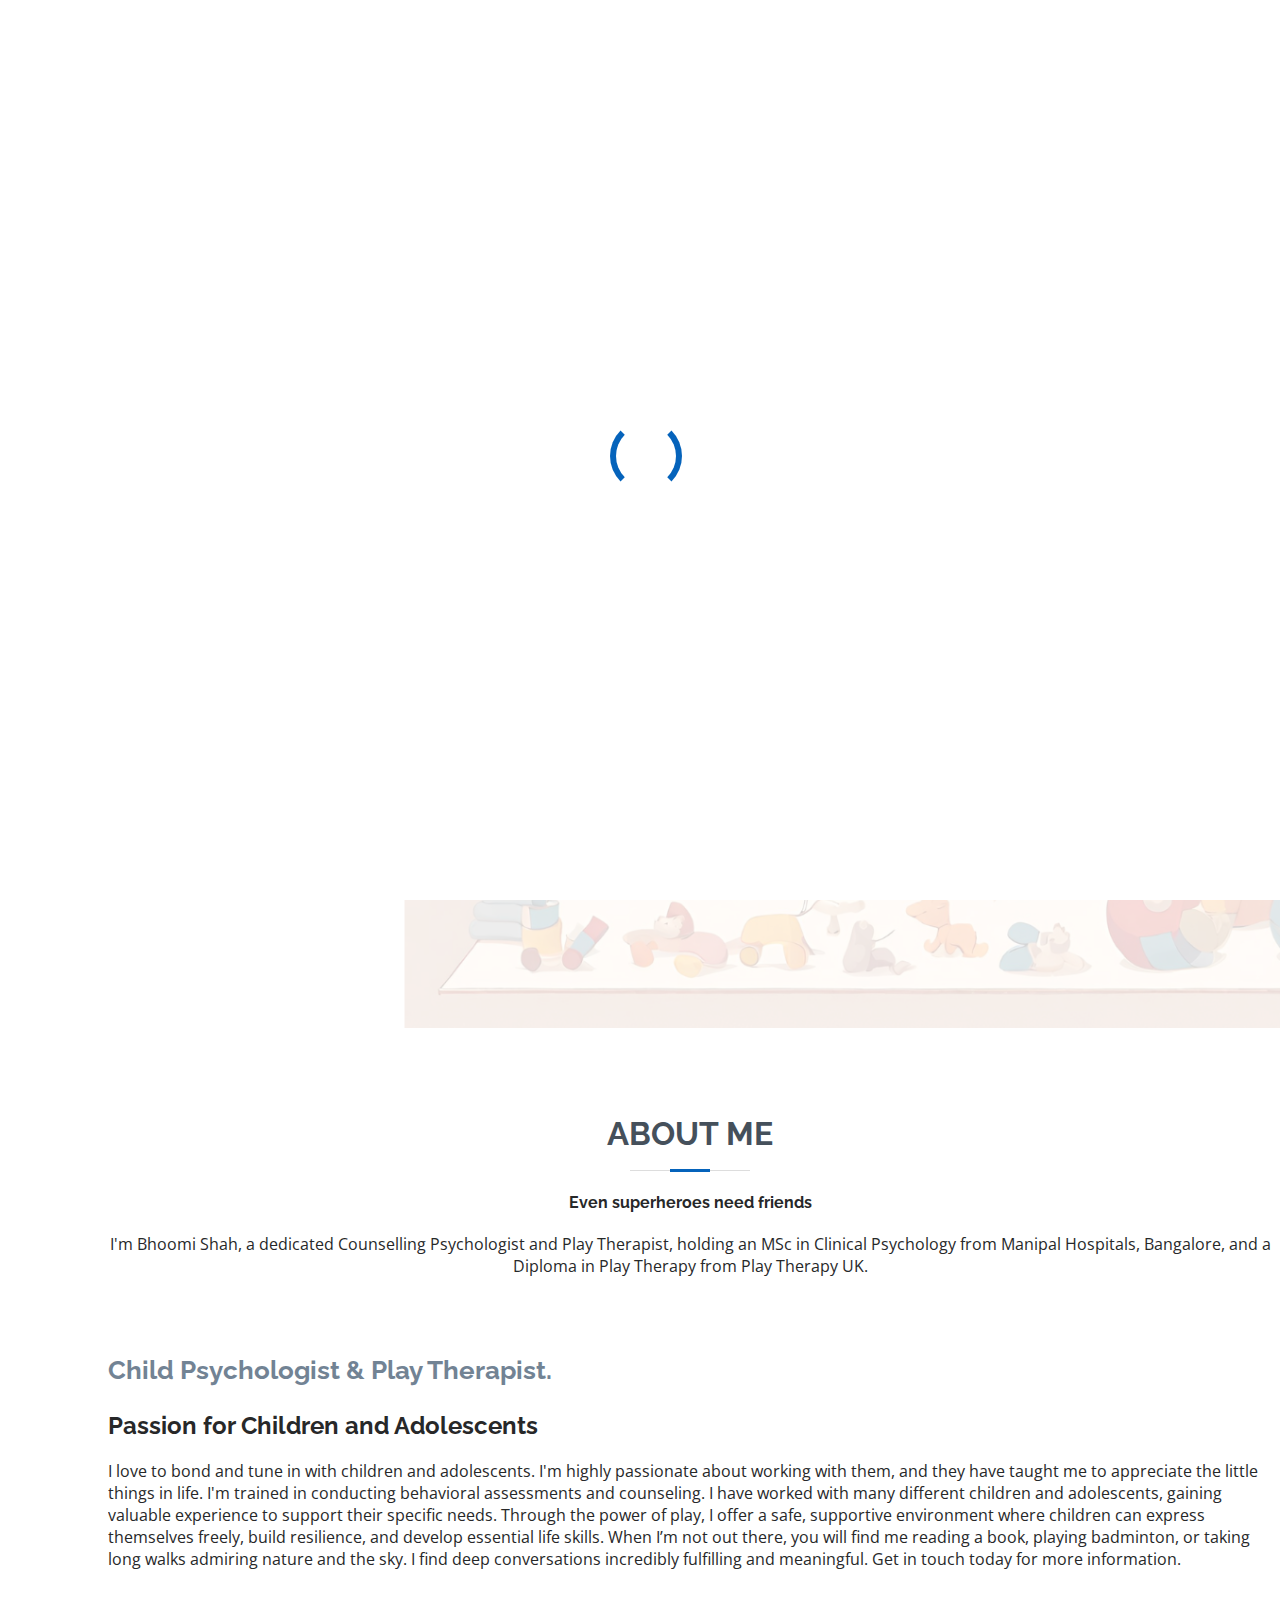
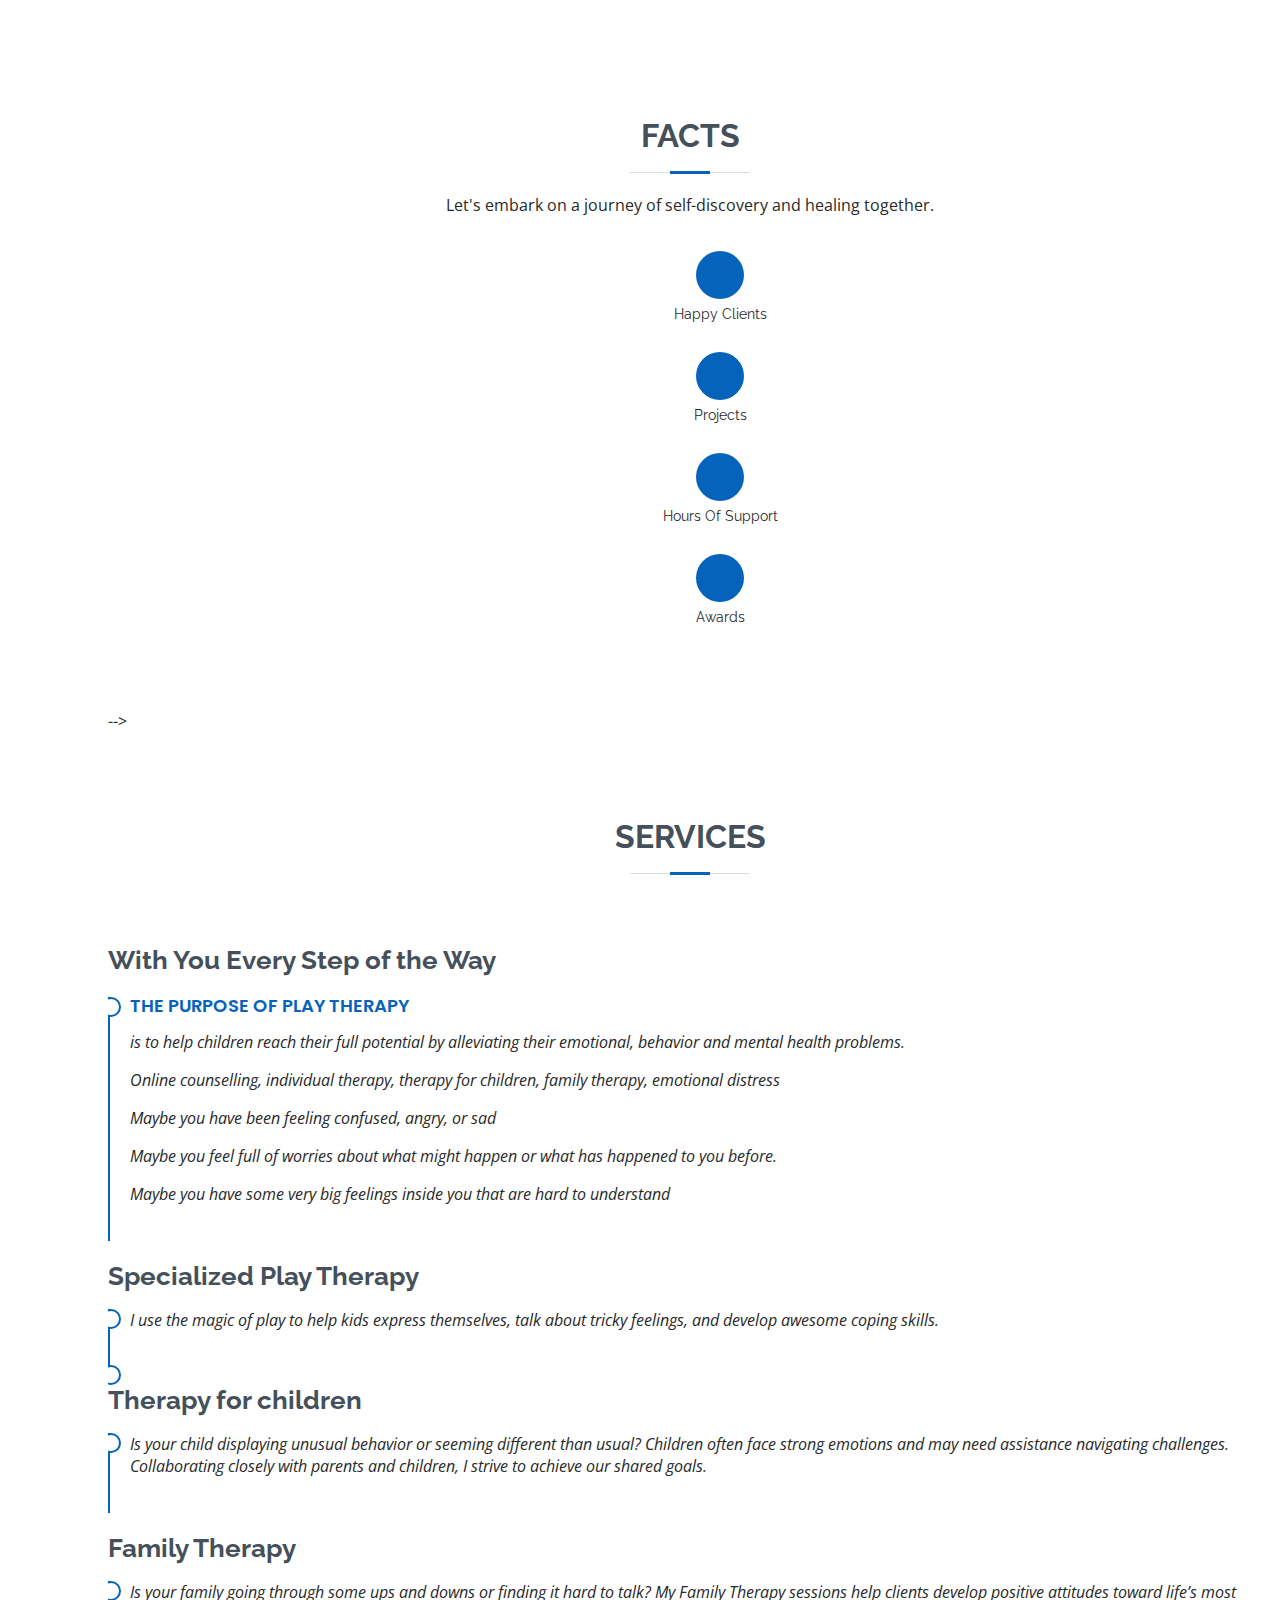
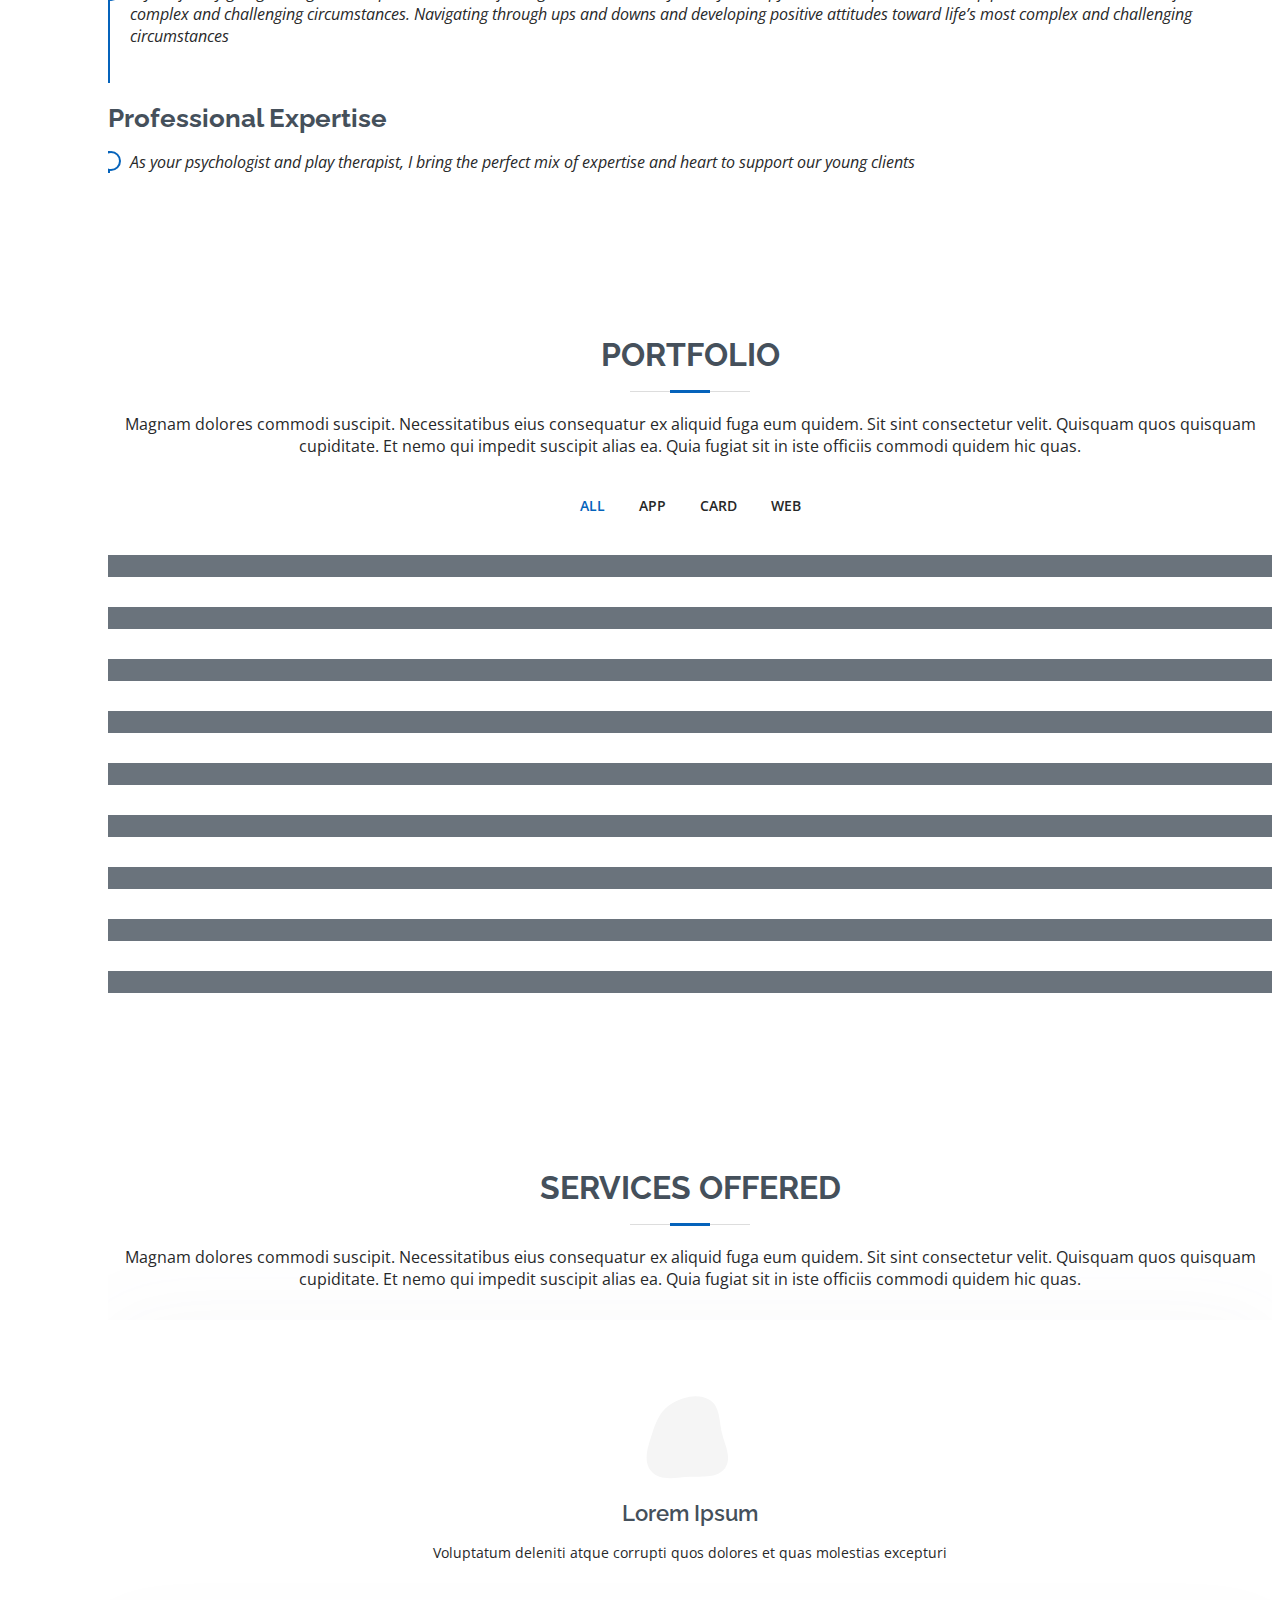
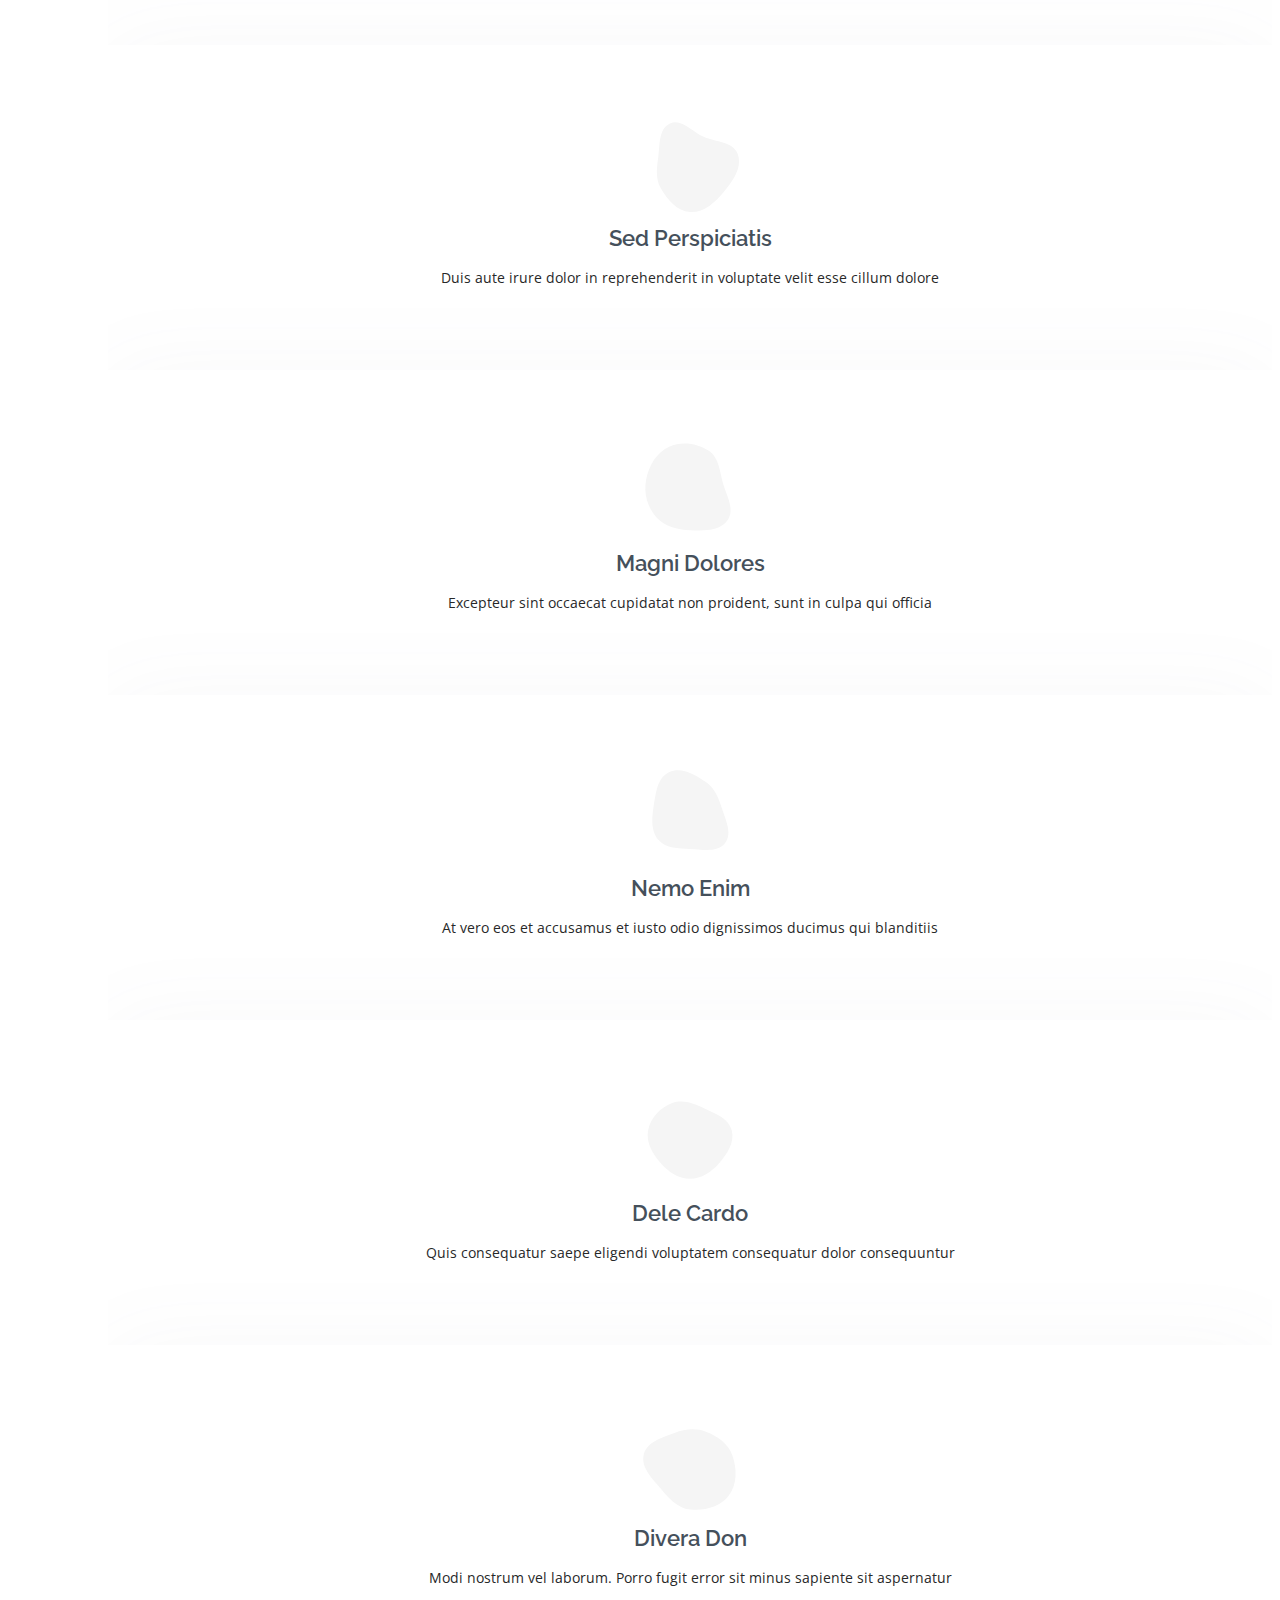
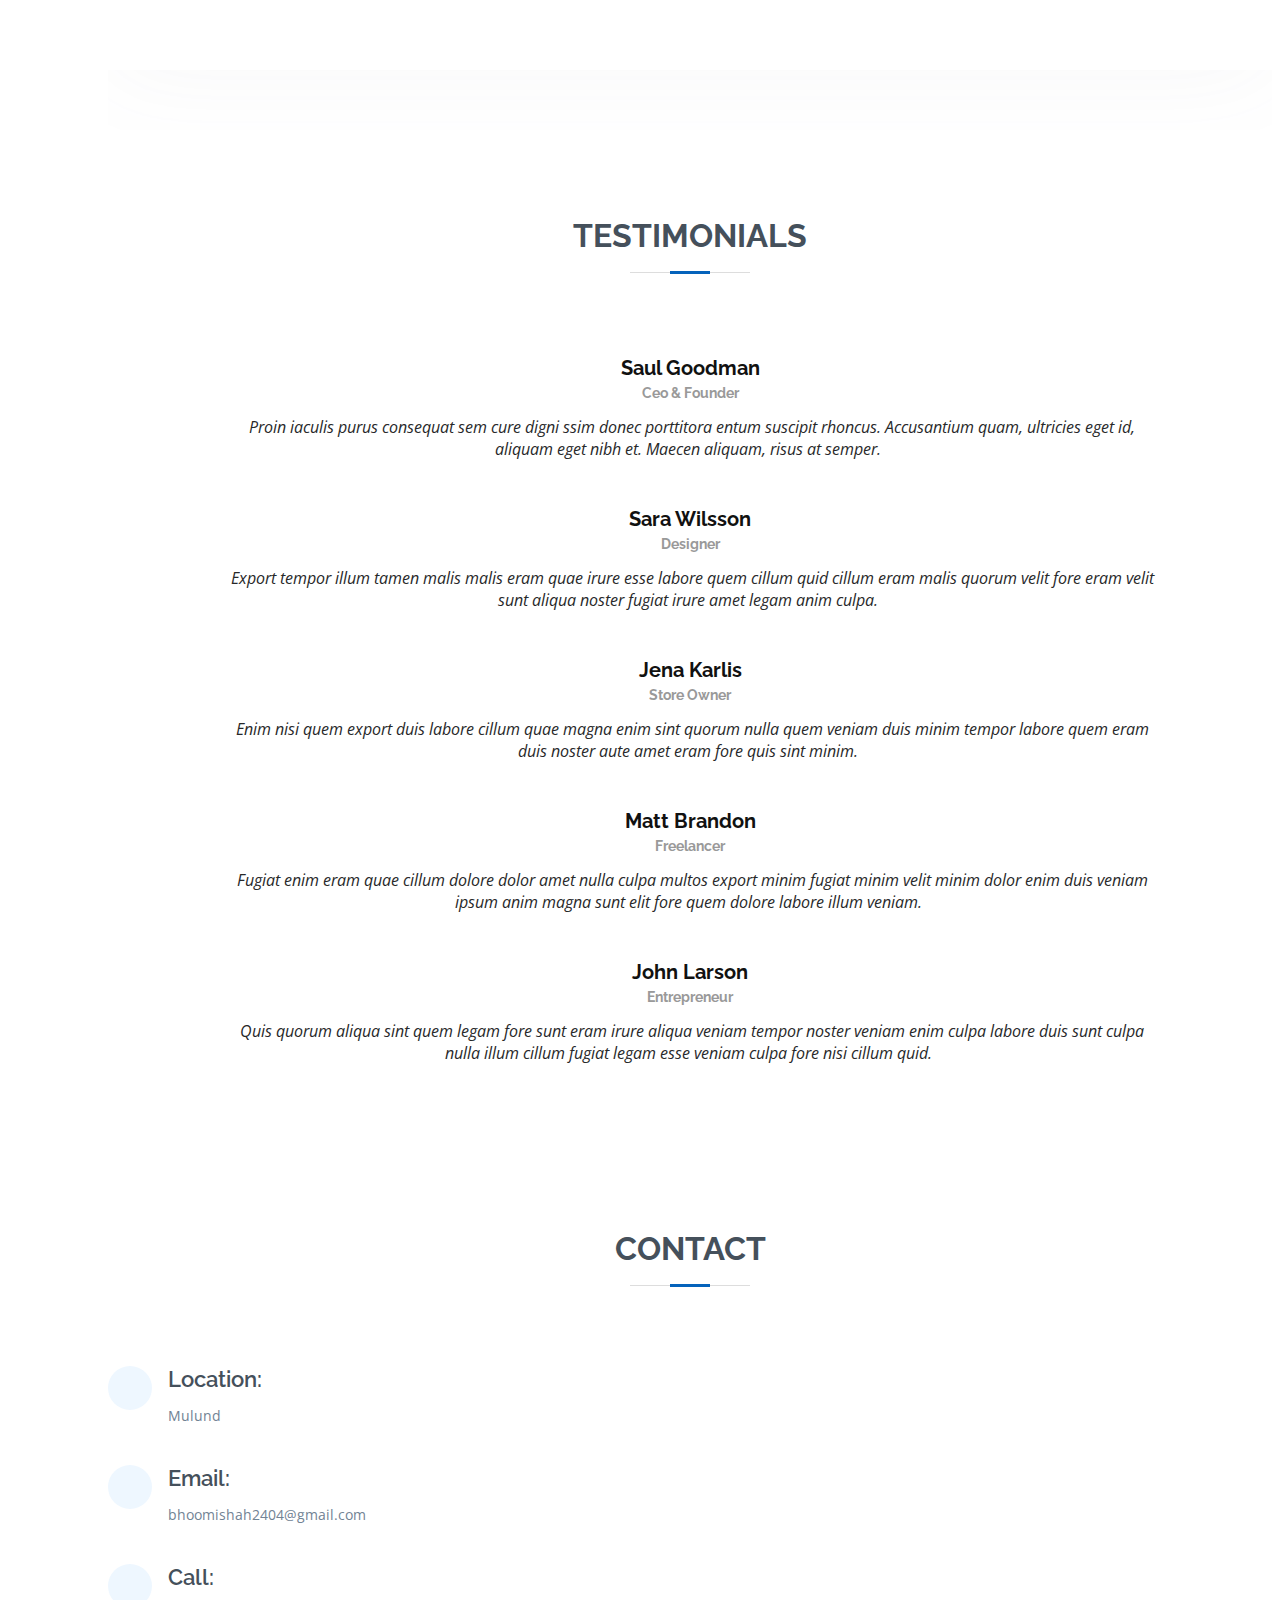
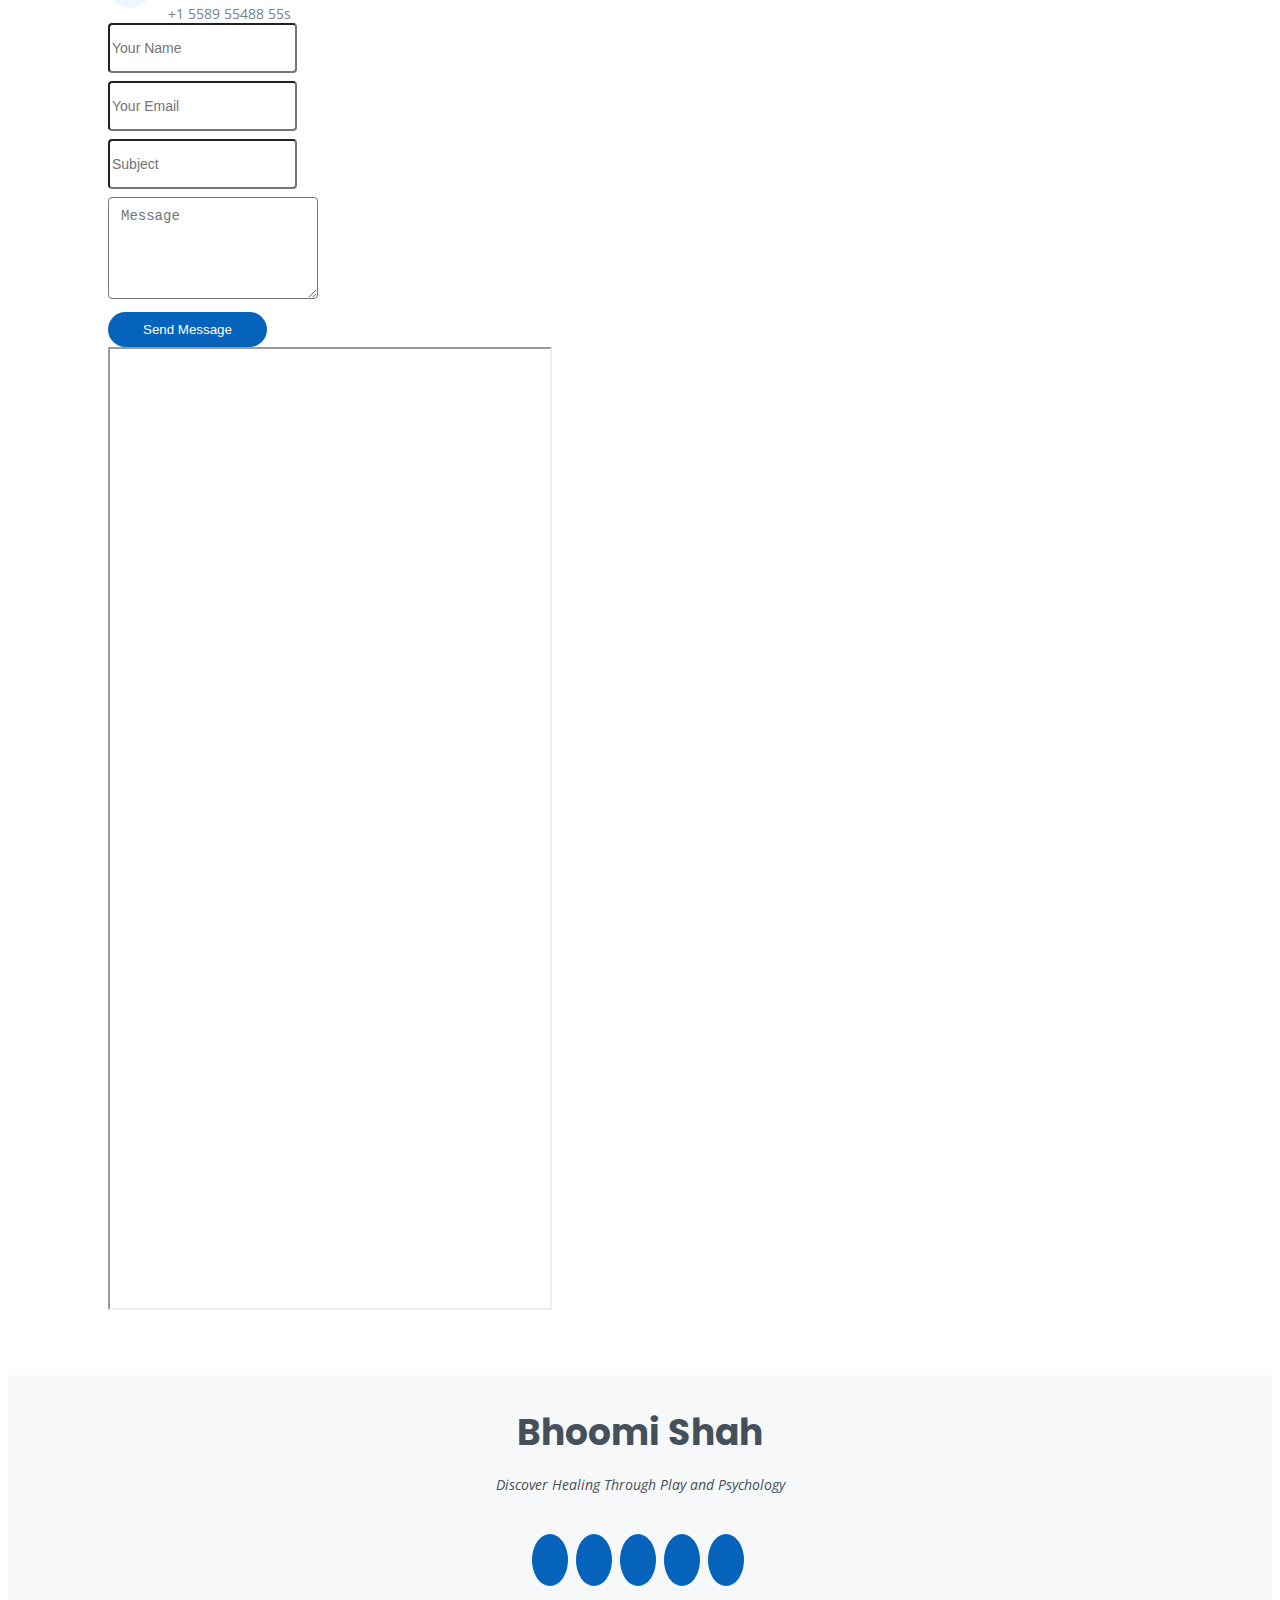
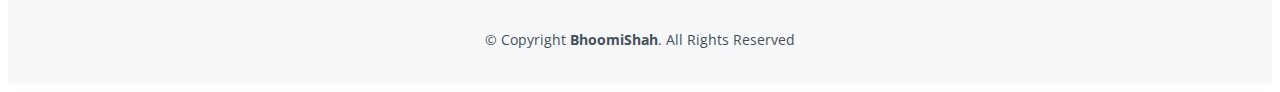
==== index.html @ 37b7df59 "Update index.html" ====
<!DOCTYPE html>
<html lang="en">

<head>
  <meta name="google-site-verification" content="yX6SFt06eZ47BFsOeD_VZRoZzAboM0omVr-VujX9rJ8" />
  <meta charset="utf-8">
  <meta content="width=device-width, initial-scale=1.0" name="viewport">

  <title>Tiny Trust Talks</title>
  <meta content="" name="description">
  <meta content="" name="Play Therapy">

  <!-- Favicons -->
  <link href="assets/img/favicon.png" rel="icon">
  <link href="assets/img/apple-touch-icon.png" rel="apple-touch-icon">

  <!-- Google Fonts -->
  <link href="https://fonts.googleapis.com/css?family=Open+Sans:300,300i,400,400i,600,600i,700,700i|Raleway:300,300i,400,400i,500,500i,600,600i,700,700i|Poppins:300,300i,400,400i,500,500i,600,600i,700,700i" rel="stylesheet">

  <!-- Vendor CSS Files -->
  <link href="assets/vendor/aos/aos.css" rel="stylesheet">
  <link href="assets/vendor/bootstrap/css/bootstrap.min.css" rel="stylesheet">
  <link href="assets/vendor/bootstrap-icons/bootstrap-icons.css" rel="stylesheet">
  <link href="assets/vendor/boxicons/css/boxicons.min.css" rel="stylesheet">
  <link href="assets/vendor/glightbox/css/glightbox.min.css" rel="stylesheet">
  <link href="assets/vendor/swiper/swiper-bundle.min.css" rel="stylesheet">

  <!-- Template Main CSS File -->
  <link href="assets/css/style.css" rel="stylesheet">

</head>

<body>

  <!-- ======= Mobile nav toggle button ======= -->
  <!-- <button type="button" class="mobile-nav-toggle d-xl-none"><i class="bi bi-list mobile-nav-toggle"></i></button> -->
  <i class="bi bi-list mobile-nav-toggle d-lg-none"></i>
  <!-- ======= Header ======= -->
  <header id="header" class="d-flex flex-column justify-content-center">

    <nav id="navbar" class="navbar nav-menu">
      <ul>
        <li><a href="#hero" class="nav-link scrollto active"><i class="bx bx-home"></i> <span>Home</span></a></li>
        <li><a href="#about" class="nav-link scrollto"><i class="bx bx-user"></i> <span>About</span></a></li>
        <li><a href="#resume" class="nav-link scrollto"><i class="bx bx-file-blank"></i> <span>Play Therapy</span></a></li>
      
        <li><a href="#services" class="nav-link scrollto"><i class="bx bx-server"></i> <span>Services</span></a></li>
         <li><a href="#portfolio" class="nav-link scrollto"><i class="bx bx-book-content"></i> <span>FAQ</span></a></li>
        <li><a href="#contact" class="nav-link scrollto"><i class="bx bx-envelope"></i> <span>Contact</span></a></li>
      </ul>
    </nav><!-- .nav-menu -->

  </header><!-- End Header -->

  <!-- ======= Hero Section ======= -->
  <section id="hero" class="d-flex flex-column justify-content-center">
    <div class="container" data-aos="zoom-in" data-aos-delay="100">
      <h1>Tiny Trust Talks</h1>
     
      <p>I'm a <span class="typed" data-typed-items="Child Psychologist, Play Therapist, Friend"></span></p>
      <h5>Where little hearts find big trust</h5> 

      <div class="social-links">
        <a href="#" class="twitter"><i class="bx bxl-twitter"></i></a>
        <a href="#" class="facebook"><i class="bx bxl-facebook"></i></a>
        <a href="https://www.instagram.com/bhoomi_2404/" class="instagram"><i class="bx bxl-instagram"></i></a>
        <a href="#" class="google-plus"><i class="bx bxl-skype"></i></a>
        <a href="https://www.linkedin.com/in/bhoomi-shah-b6730918b/" class="linkedin"><i class="bx bxl-linkedin"></i></a>
      </div>
    </div>
  </section><!-- End Hero -->

  <main id="main">

    <!-- ======= About Section ======= -->
    <section id="about" class="about">
      <div class="container" data-aos="fade-up">

        <div class="section-title">
          <h2>About Me</h2>
          <h4> Even superheroes need friends</h4>
          <p>
I'm Bhoomi Shah, a dedicated Counselling Psychologist and Play Therapist, holding an MSc in Clinical Psychology from Manipal Hospitals, Bangalore, and a Diploma in Play Therapy from Play Therapy UK.
          </p>
                 
      
          </div>

        <div class="row">
          <div class="col-lg-4">
            <img src="assets/img/profile-img.png" class="img-fluid" alt="">
          </div>
          <div class="col-lg-8 pt-4 pt-lg-0 content">
            <h3>Child Psychologist &amp; Play Therapist.</h3>
            <h2>
              Passion for Children and Adolescents
            </h2>
           
            <p>
I love to bond and tune in with children and adolescents. I'm highly passionate about working with them, and they have taught me to appreciate the little things in life. I'm trained in conducting behavioral assessments and counseling. I have worked with many different children and adolescents, gaining valuable experience to support their specific needs. Through the power of play, I offer a safe, supportive environment where children can express themselves freely, build resilience, and develop essential life skills.
When I’m not out there, you will find me reading a book, playing badminton, or taking long walks admiring nature and the sky. I find deep conversations incredibly fulfilling and meaningful.
Get in touch today for more information.
            </p>
          </div>
        </div>

      </div>
    </section><!-- End About Section -->

    <!-- ======= Facts Section ======= -->
    <section id="facts" class="facts">
      <div class="container" data-aos="fade-up">

        <div class="section-title">
          <h2>Facts</h2>
          <p>Let's embark on a journey of self-discovery and healing together.</p>
        </div>

        <div class="row">

          <div class="col-lg-3 col-md-6">
            <div class="count-box">
              <i class="bi bi-emoji-smile"></i>
              <span data-purecounter-start="0" data-purecounter-end="54" data-purecounter-duration="1" class="purecounter"></span>
              <p>Happy Clients</p>
            </div>
          </div>

          <div class="col-lg-3 col-md-6 mt-5 mt-md-0">
            <div class="count-box">
              <i class="bi bi-journal-richtext"></i>
              <span data-purecounter-start="0" data-purecounter-end="4" data-purecounter-duration="1" class="purecounter"></span>
              <p>Projects</p>
            </div>
          </div>

          <div class="col-lg-3 col-md-6 mt-5 mt-lg-0">
            <div class="count-box">
              <i class="bi bi-headset"></i>
              <span data-purecounter-start="0" data-purecounter-end="863" data-purecounter-duration="1" class="purecounter"></span>
              <p>Hours Of Support</p>
            </div>
          </div>

          <div class="col-lg-3 col-md-6 mt-5 mt-lg-0">
            <div class="count-box">
              <i class="bi bi-award"></i>
              <span data-purecounter-start="0" data-purecounter-end="9" data-purecounter-duration="1" class="purecounter"></span>
              <p>Awards</p>
            </div>
          </div>

        </div>

      </div>
    </section><!-- End Facts Section -->

    <!-- ======= Skills Section ======= -->
<!--     <section id="skills" class="skills section-bg"> -->
<!--       <div class="container" data-aos="fade-up"> -->

<!--         <div class="section-title"> -->
<!--           <h2>Services</h2> -->

          
<!--         </div> -->

        

<!--       </div> -->
<!--     </section><!-- End Skills Section --> -->

    <!-- ======= Play Therapy Section ======= -->
    <section id="resume" class="resume">
      <div class="container" data-aos="fade-up">

        <div class="section-title">
          <h2>Services</h2>
        </div>

        <div class="row">
          <div class="col-lg-6">
            <h3 class="resume-title">With You Every Step of the Way</h3>
            <div class="resume-item pb-0">
              <h4>The purpose of Play Therapy</h4>
              <p><em>is to help children reach their full potential by alleviating their emotional, behavior and mental health problems.</em></p>
              <p><em>Online counselling, individual therapy, therapy for children, family therapy, emotional distress</em></p>
               <p><em>Maybe you have been feeling confused, angry, or sad</em></p>
               <p><em>Maybe you feel full of worries about what might happen or what has happened to you before.</em></p>
               <p><em>Maybe you have some very big feelings inside you that are hard to understand</em></p>
            </div>

            <h3 class="resume-title">Specialized Play Therapy</h3>
            <div class="resume-item">
              <p><em>I use the magic of play to help kids express themselves, talk about tricky feelings, and develop awesome coping skills.</em></p>
            </div>
            <div class="resume-item">
                          </div>
          </div>
          <div class="col-lg-6">
            <h3 class="resume-title">Therapy for children</h3>
            <div class="resume-item">
              <p><em>Is your child displaying unusual behavior or seeming different than usual? Children often face strong emotions and may need assistance navigating challenges. Collaborating closely with parents and children, I strive to achieve our shared goals. </em></p>
             
            </div>
             <div class="col-lg-6">
            <h3 class="resume-title">Family Therapy</h3>
            <div class="resume-item">
              <p><em>Is your family going through some ups and downs or finding it hard to talk? My Family Therapy sessions help clients develop positive attitudes toward life’s most complex and challenging circumstances. 
Navigating through ups and downs and developing positive attitudes toward life’s most complex and challenging circumstances
</em></p>
             
            </div>
                            <div class="col-lg-6">
            <h3 class="resume-title">Professional Expertise</h3>
            <div class="resume-item">
              <p><em>
                As your psychologist and play therapist, I bring the perfect mix of expertise and heart to support our young clients
              </em></p>
             
            </div>
          </div>
        </div>

      </div>
    </section><!-- End Resume Section -->

    <!-- ======= Portfolio Section ======= -->
    <section id="portfolio" class="portfolio section-bg">
      <div class="container" data-aos="fade-up">

        <div class="section-title">
          <h2>Portfolio</h2>
          <p>Magnam dolores commodi suscipit. Necessitatibus eius consequatur ex aliquid fuga eum quidem. Sit sint consectetur velit. Quisquam quos quisquam cupiditate. Et nemo qui impedit suscipit alias ea. Quia fugiat sit in iste officiis commodi quidem hic quas.</p>
        </div>

        <div class="row">
          <div class="col-lg-12 d-flex justify-content-center" data-aos="fade-up" data-aos-delay="100">
            <ul id="portfolio-flters">
              <li data-filter="*" class="filter-active">All</li>
              <li data-filter=".filter-app">App</li>
              <li data-filter=".filter-card">Card</li>
              <li data-filter=".filter-web">Web</li>
            </ul>
          </div>
        </div>

        <div class="row portfolio-container" data-aos="fade-up" data-aos-delay="200">

          <div class="col-lg-4 col-md-6 portfolio-item filter-app">
            <div class="portfolio-wrap">
              <img src="assets/img/portfolio/portfolio-1.jpg" class="img-fluid" alt="">
              <div class="portfolio-info">
                <h4>App 1</h4>
                <p>App</p>
                <div class="portfolio-links">
                  <a href="assets/img/portfolio/portfolio-1.jpg" data-gallery="portfolioGallery" class="portfolio-lightbox" title="App 1"><i class="bx bx-plus"></i></a>
                  <a href="portfolio-details.html" class="portfolio-details-lightbox" data-glightbox="type: external" title="Portfolio Details"><i class="bx bx-link"></i></a>
                </div>
              </div>
            </div>
          </div>

          <div class="col-lg-4 col-md-6 portfolio-item filter-web">
            <div class="portfolio-wrap">
              <img src="assets/img/portfolio/portfolio-2.jpg" class="img-fluid" alt="">
              <div class="portfolio-info">
                <h4>Web 3</h4>
                <p>Web</p>
                <div class="portfolio-links">
                  <a href="assets/img/portfolio/portfolio-2.jpg" data-gallery="portfolioGallery" class="portfolio-lightbox" title="Web 3"><i class="bx bx-plus"></i></a>
                  <a href="portfolio-details.html" class="portfolio-details-lightbox" data-glightbox="type: external" title="Portfolio Details"><i class="bx bx-link"></i></a>
                </div>
              </div>
            </div>
          </div>

          <div class="col-lg-4 col-md-6 portfolio-item filter-app">
            <div class="portfolio-wrap">
              <img src="assets/img/portfolio/portfolio-3.jpg" class="img-fluid" alt="">
              <div class="portfolio-info">
                <h4>App 2</h4>
                <p>App</p>
                <div class="portfolio-links">
                  <a href="assets/img/portfolio/portfolio-3.jpg" data-gallery="portfolioGallery" class="portfolio-lightbox" title="App 2"><i class="bx bx-plus"></i></a>
                  <a href="portfolio-details.html" class="portfolio-details-lightbox" data-glightbox="type: external" title="Portfolio Details"><i class="bx bx-link"></i></a>
                </div>
              </div>
            </div>
          </div>

          <div class="col-lg-4 col-md-6 portfolio-item filter-card">
            <div class="portfolio-wrap">
              <img src="assets/img/portfolio/portfolio-4.jpg" class="img-fluid" alt="">
              <div class="portfolio-info">
                <h4>Card 2</h4>
                <p>Card</p>
                <div class="portfolio-links">
                  <a href="assets/img/portfolio/portfolio-4.jpg" data-gallery="portfolioGallery" class="portfolio-lightbox" title="Card 2"><i class="bx bx-plus"></i></a>
                  <a href="portfolio-details.html" class="portfolio-details-lightbox" data-glightbox="type: external" title="Portfolio Details"><i class="bx bx-link"></i></a>
                </div>
              </div>
            </div>
          </div>

          <div class="col-lg-4 col-md-6 portfolio-item filter-web">
            <div class="portfolio-wrap">
              <img src="assets/img/portfolio/portfolio-5.jpg" class="img-fluid" alt="">
              <div class="portfolio-info">
                <h4>Web 2</h4>
                <p>Web</p>
                <div class="portfolio-links">
                  <a href="assets/img/portfolio/portfolio-5.jpg" data-gallery="portfolioGallery" class="portfolio-lightbox" title="Web 2"><i class="bx bx-plus"></i></a>
                  <a href="portfolio-details.html" class="portfolio-details-lightbox" data-glightbox="type: external" title="Portfolio Details"><i class="bx bx-link"></i></a>
                </div>
              </div>
            </div>
          </div>

          <div class="col-lg-4 col-md-6 portfolio-item filter-app">
            <div class="portfolio-wrap">
              <img src="assets/img/portfolio/portfolio-6.jpg" class="img-fluid" alt="">
              <div class="portfolio-info">
                <h4>App 3</h4>
                <p>App</p>
                <div class="portfolio-links">
                  <a href="assets/img/portfolio/portfolio-6.jpg" data-gallery="portfolioGallery" class="portfolio-lightbox" title="App 3"><i class="bx bx-plus"></i></a>
                  <a href="portfolio-details.html" class="portfolio-details-lightbox" data-glightbox="type: external" title="Portfolio Details"><i class="bx bx-link"></i></a>
                </div>
              </div>
            </div>
          </div>

          <div class="col-lg-4 col-md-6 portfolio-item filter-card">
            <div class="portfolio-wrap">
              <img src="assets/img/portfolio/portfolio-7.jpg" class="img-fluid" alt="">
              <div class="portfolio-info">
                <h4>Card 1</h4>
                <p>Card</p>
                <div class="portfolio-links">
                  <a href="assets/img/portfolio/portfolio-7.jpg" data-gallery="portfolioGallery" class="portfolio-lightbox" title="Card 1"><i class="bx bx-plus"></i></a>
                  <a href="portfolio-details.html" class="portfolio-details-lightbox" data-glightbox="type: external" title="Portfolio Details"><i class="bx bx-link"></i></a>
                </div>
              </div>
            </div>
          </div>

          <div class="col-lg-4 col-md-6 portfolio-item filter-card">
            <div class="portfolio-wrap">
              <img src="assets/img/portfolio/portfolio-8.jpg" class="img-fluid" alt="">
              <div class="portfolio-info">
                <h4>Card 3</h4>
                <p>Card</p>
                <div class="portfolio-links">
                  <a href="assets/img/portfolio/portfolio-8.jpg" data-gallery="portfolioGallery" class="portfolio-lightbox" title="Card 3"><i class="bx bx-plus"></i></a>
                  <a href="portfolio-details.html" class="portfolio-details-lightbox" data-glightbox="type: external" title="Portfolio Details"><i class="bx bx-link"></i></a>
                </div>
              </div>
            </div>
          </div>

          <div class="col-lg-4 col-md-6 portfolio-item filter-web">
            <div class="portfolio-wrap">
              <img src="assets/img/portfolio/portfolio-9.jpg" class="img-fluid" alt="">
              <div class="portfolio-info">
                <h4>Web 3</h4>
                <p>Web</p>
                <div class="portfolio-links">
                  <a href="assets/img/portfolio/portfolio-9.jpg" data-gallery="portfolioGallery" class="portfolio-lightbox" title="Web 3"><i class="bx bx-plus"></i></a>
                  <a href="portfolio-details.html" class="portfolio-details-lightbox" data-glightbox="type: external" title="Portfolio Details"><i class="bx bx-link"></i></a>
                </div>
              </div>
            </div>
          </div>

        </div>

      </div>
    </section><!-- End Portfolio Section -->

    <!-- ======= Services Section ======= -->
    <section id="services" class="services">
      <div class="container" data-aos="fade-up">

        <div class="section-title">
          <h2>Services Offered</h2>
          <p>Magnam dolores commodi suscipit. Necessitatibus eius consequatur ex aliquid fuga eum quidem. Sit sint consectetur velit. Quisquam quos quisquam cupiditate. Et nemo qui impedit suscipit alias ea. Quia fugiat sit in iste officiis commodi quidem hic quas.</p>
        </div>

        <div class="row">

          <div class="col-lg-4 col-md-6 d-flex align-items-stretch" data-aos="zoom-in" data-aos-delay="100">
            <div class="icon-box iconbox-blue">
              <div class="icon">
                <svg width="100" height="100" viewBox="0 0 600 600" xmlns="http://www.w3.org/2000/svg">
                  <path stroke="none" stroke-width="0" fill="#f5f5f5" d="M300,521.0016835830174C376.1290562159157,517.8887921683347,466.0731472004068,529.7835943286574,510.70327084640275,468.03025145048787C554.3714126377745,407.6079735673963,508.03601936045806,328.9844924480964,491.2728898941984,256.3432110539036C474.5976632858925,184.082847569629,479.9380746630129,96.60480741107993,416.23090153303,58.64404602377083C348.86323505073057,18.502131276798302,261.93793281208167,40.57373210992963,193.5410806939664,78.93577620505333C130.42746243093433,114.334589627462,98.30271207620316,179.96522072025542,76.75703585869454,249.04625023123273C51.97151888228291,328.5150500222984,13.704378332031375,421.85034740162234,66.52175969318436,486.19268352777647C119.04800174914682,550.1803526380478,217.28368757567262,524.383925680826,300,521.0016835830174"></path>
                </svg>
                <i class="bx bxl-dribbble"></i>
              </div>
              <h4><a href="">Lorem Ipsum</a></h4>
              <p>Voluptatum deleniti atque corrupti quos dolores et quas molestias excepturi</p>
            </div>
          </div>

          <div class="col-lg-4 col-md-6 d-flex align-items-stretch mt-4 mt-md-0" data-aos="zoom-in" data-aos-delay="200">
            <div class="icon-box iconbox-orange ">
              <div class="icon">
                <svg width="100" height="100" viewBox="0 0 600 600" xmlns="http://www.w3.org/2000/svg">
                  <path stroke="none" stroke-width="0" fill="#f5f5f5" d="M300,582.0697525312426C382.5290701553225,586.8405444964366,449.9789794690241,525.3245884688669,502.5850820975895,461.55621195738473C556.606425686781,396.0723002908107,615.8543463187945,314.28637112970534,586.6730223649479,234.56875336149918C558.9533121215079,158.8439757836574,454.9685369536778,164.00468322053177,381.49747125262974,130.76875717737553C312.15926192815925,99.40240125094834,248.97055460311594,18.661163978235184,179.8680185752513,50.54337015887873C110.5421016452524,82.52863877960104,119.82277516462835,180.83849132639028,109.12597500060166,256.43424936330496C100.08760227029461,320.3096726198365,92.17705696193138,384.0621239912766,124.79988738764834,439.7174275375508C164.83382741302287,508.01625554203684,220.96474134820875,577.5009287672846,300,582.0697525312426"></path>
                </svg>
                <i class="bx bx-file"></i>
              </div>
              <h4><a href="">Sed Perspiciatis</a></h4>
              <p>Duis aute irure dolor in reprehenderit in voluptate velit esse cillum dolore</p>
            </div>
          </div>

          <div class="col-lg-4 col-md-6 d-flex align-items-stretch mt-4 mt-lg-0" data-aos="zoom-in" data-aos-delay="300">
            <div class="icon-box iconbox-pink">
              <div class="icon">
                <svg width="100" height="100" viewBox="0 0 600 600" xmlns="http://www.w3.org/2000/svg">
                  <path stroke="none" stroke-width="0" fill="#f5f5f5" d="M300,541.5067337569781C382.14930387511276,545.0595476570109,479.8736841581634,548.3450877840088,526.4010558755058,480.5488172755941C571.5218469581645,414.80211281144784,517.5187510058486,332.0715597781072,496.52539010469104,255.14436215662573C477.37192572678356,184.95920475031193,473.57363656557914,105.61284051026155,413.0603344069578,65.22779650032875C343.27470386102294,18.654635553484475,251.2091493199835,5.337323636656869,175.0934190732945,40.62881213300186C97.87086631185822,76.43348514350839,51.98124368387456,156.15599469081315,36.44837278890362,239.84606092416172C21.716077023791087,319.22268207091537,43.775223500013084,401.1760424656574,96.891909868211,461.97329694683043C147.22146801428983,519.5804099606455,223.5754009179313,538.201503339737,300,541.5067337569781"></path>
                </svg>
                <i class="bx bx-tachometer"></i>
              </div>
              <h4><a href="">Magni Dolores</a></h4>
              <p>Excepteur sint occaecat cupidatat non proident, sunt in culpa qui officia</p>
            </div>
          </div>

          <div class="col-lg-4 col-md-6 d-flex align-items-stretch mt-4" data-aos="zoom-in" data-aos-delay="100">
            <div class="icon-box iconbox-yellow">
              <div class="icon">
                <svg width="100" height="100" viewBox="0 0 600 600" xmlns="http://www.w3.org/2000/svg">
                  <path stroke="none" stroke-width="0" fill="#f5f5f5" d="M300,503.46388370962813C374.79870501325706,506.71871716319447,464.8034551963731,527.1746412648533,510.4981551193396,467.86667711651364C555.9287308511215,408.9015244558933,512.6030010748507,327.5744911775523,490.211057578863,256.5855673507754C471.097692560561,195.9906835881958,447.69079081568157,138.11976852964426,395.19560036434837,102.3242989838813C329.3053358748298,57.3949838291264,248.02791733380457,8.279543830951368,175.87071277845988,42.242879143198664C103.41431057327972,76.34704239035025,93.79494320519305,170.9812938413882,81.28167332365135,250.07896920659033C70.17666984294237,320.27484674793965,64.84698225790005,396.69656628748305,111.28512138212992,450.4950937839243C156.20124167950087,502.5303643271138,231.32542653798444,500.4755392045468,300,503.46388370962813"></path>
                </svg>
                <i class="bx bx-layer"></i>
              </div>
              <h4><a href="">Nemo Enim</a></h4>
              <p>At vero eos et accusamus et iusto odio dignissimos ducimus qui blanditiis</p>
            </div>
          </div>

          <div class="col-lg-4 col-md-6 d-flex align-items-stretch mt-4" data-aos="zoom-in" data-aos-delay="200">
            <div class="icon-box iconbox-red">
              <div class="icon">
                <svg width="100" height="100" viewBox="0 0 600 600" xmlns="http://www.w3.org/2000/svg">
                  <path stroke="none" stroke-width="0" fill="#f5f5f5" d="M300,532.3542879108572C369.38199826031484,532.3153073249985,429.10787420159085,491.63046689027357,474.5244479745417,439.17860296908856C522.8885846962883,383.3225815378663,569.1668002868075,314.3205725914397,550.7432151929288,242.7694973846089C532.6665558377875,172.5657663291529,456.2379748765914,142.6223662098291,390.3689995646985,112.34683881706744C326.66090330228417,83.06452184765237,258.84405631176094,53.51806209861945,193.32584062364296,78.48882559362697C121.61183558270385,105.82097193414197,62.805066853699245,167.19869350419734,48.57481801355237,242.6138429142374C34.843463184063346,315.3850353017275,76.69343916112496,383.4422959591041,125.22947124332185,439.3748458443577C170.7312796277747,491.8107796887764,230.57421082200815,532.3932930995766,300,532.3542879108572"></path>
                </svg>
                <i class="bx bx-slideshow"></i>
              </div>
              <h4><a href="">Dele Cardo</a></h4>
              <p>Quis consequatur saepe eligendi voluptatem consequatur dolor consequuntur</p>
            </div>
          </div>

          <div class="col-lg-4 col-md-6 d-flex align-items-stretch mt-4" data-aos="zoom-in" data-aos-delay="300">
            <div class="icon-box iconbox-teal">
              <div class="icon">
                <svg width="100" height="100" viewBox="0 0 600 600" xmlns="http://www.w3.org/2000/svg">
                  <path stroke="none" stroke-width="0" fill="#f5f5f5" d="M300,566.797414625762C385.7384707136149,576.1784315230908,478.7894351017131,552.8928747891023,531.9192734346935,484.94944893311C584.6109503024035,417.5663521118492,582.489472248146,322.67544863468447,553.9536738515405,242.03673114598146C529.1557734026468,171.96086150256528,465.24506316201064,127.66468636344209,395.9583748389544,100.7403814666027C334.2173773831606,76.7482773500951,269.4350130405921,84.62216499799875,207.1952322260088,107.2889140133804C132.92018162631612,134.33871894543012,41.79353780512637,160.00259165414826,22.644507872594943,236.69541883565114C3.319112789854554,314.0945973066697,72.72355303640163,379.243833228382,124.04198916343866,440.3218312028393C172.9286146004772,498.5055451809895,224.45579914871206,558.5317968840102,300,566.797414625762"></path>
                </svg>
                <i class="bx bx-arch"></i>
              </div>
              <h4><a href="">Divera Don</a></h4>
              <p>Modi nostrum vel laborum. Porro fugit error sit minus sapiente sit aspernatur</p>
            </div>
          </div>

        </div>

      </div>
    </section><!-- End Services Section -->

    <!-- ======= Testimonials Section ======= -->
    <section id="testimonials" class="testimonials section-bg">
      <div class="container" data-aos="fade-up">

        <div class="section-title">
          <h2>Testimonials</h2>
        </div>

        <div class="testimonials-slider swiper" data-aos="fade-up" data-aos-delay="100">
          <div class="swiper-wrapper">

            <div class="swiper-slide">
              <div class="testimonial-item">
                <img src="assets/img/testimonials/testimonials-1.jpg" class="testimonial-img" alt="">
                <h3>Saul Goodman</h3>
                <h4>Ceo &amp; Founder</h4>
                <p>
                  <i class="bx bxs-quote-alt-left quote-icon-left"></i>
                  Proin iaculis purus consequat sem cure digni ssim donec porttitora entum suscipit rhoncus. Accusantium quam, ultricies eget id, aliquam eget nibh et. Maecen aliquam, risus at semper.
                  <i class="bx bxs-quote-alt-right quote-icon-right"></i>
                </p>
              </div>
            </div><!-- End testimonial item -->

            <div class="swiper-slide">
              <div class="testimonial-item">
                <img src="assets/img/testimonials/testimonials-2.jpg" class="testimonial-img" alt="">
                <h3>Sara Wilsson</h3>
                <h4>Designer</h4>
                <p>
                  <i class="bx bxs-quote-alt-left quote-icon-left"></i>
                  Export tempor illum tamen malis malis eram quae irure esse labore quem cillum quid cillum eram malis quorum velit fore eram velit sunt aliqua noster fugiat irure amet legam anim culpa.
                  <i class="bx bxs-quote-alt-right quote-icon-right"></i>
                </p>
              </div>
            </div><!-- End testimonial item -->

            <div class="swiper-slide">
              <div class="testimonial-item">
                <img src="assets/img/testimonials/testimonials-3.jpg" class="testimonial-img" alt="">
                <h3>Jena Karlis</h3>
                <h4>Store Owner</h4>
                <p>
                  <i class="bx bxs-quote-alt-left quote-icon-left"></i>
                  Enim nisi quem export duis labore cillum quae magna enim sint quorum nulla quem veniam duis minim tempor labore quem eram duis noster aute amet eram fore quis sint minim.
                  <i class="bx bxs-quote-alt-right quote-icon-right"></i>
                </p>
              </div>
            </div><!-- End testimonial item -->

            <div class="swiper-slide">
              <div class="testimonial-item">
                <img src="assets/img/testimonials/testimonials-4.jpg" class="testimonial-img" alt="">
                <h3>Matt Brandon</h3>
                <h4>Freelancer</h4>
                <p>
                  <i class="bx bxs-quote-alt-left quote-icon-left"></i>
                  Fugiat enim eram quae cillum dolore dolor amet nulla culpa multos export minim fugiat minim velit minim dolor enim duis veniam ipsum anim magna sunt elit fore quem dolore labore illum veniam.
                  <i class="bx bxs-quote-alt-right quote-icon-right"></i>
                </p>
              </div>
            </div><!-- End testimonial item -->

            <div class="swiper-slide">
              <div class="testimonial-item">
                <img src="assets/img/testimonials/testimonials-5.jpg" class="testimonial-img" alt="">
                <h3>John Larson</h3>
                <h4>Entrepreneur</h4>
                <p>
                  <i class="bx bxs-quote-alt-left quote-icon-left"></i>
                  Quis quorum aliqua sint quem legam fore sunt eram irure aliqua veniam tempor noster veniam enim culpa labore duis sunt culpa nulla illum cillum fugiat legam esse veniam culpa fore nisi cillum quid.
                  <i class="bx bxs-quote-alt-right quote-icon-right"></i>
                </p>
              </div>
            </div><!-- End testimonial item -->

          </div>
          <div class="swiper-pagination"></div>
        </div>

      </div>
    </section><!-- End Testimonials Section -->

    <!-- ======= Contact Section ======= -->
    <section id="contact" class="contact">
      <div class="container" data-aos="fade-up">

        <div class="section-title">
          <h2>Contact</h2>
        </div>

        <div class="row mt-1">

          <div class="col-lg-4">
            <div class="info">
              <div class="address">
                <i class="bi bi-geo-alt"></i>
                <h4>Location:</h4>
                <p>Mulund</p>
              </div>

              <div class="email">
                <i class="bi bi-envelope"></i>
                <h4>Email:</h4>
                <p>bhoomishah2404@gmail.com</p>
              </div>

              <div class="phone">
                <i class="bi bi-phone"></i>
                <h4>Call:</h4>
                <p>+1 5589 55488 55s</p>
              </div>

            </div>

          </div>

          <div class="col-lg-8 mt-5 mt-lg-0">
            
<!--             <form action="https://formspree.io/f/xgegoodr" method="post" role="form" class="php-email-form">
    <div class="row">
        <div class="col-md-6 form-group">
            <input type="text" name="name" class="form-control" id="name" placeholder="Your Name" required>
        </div>
        <div class="col-md-6 form-group mt-3 mt-md-0">
            <input type="email" class="form-control" name="email" id="email" placeholder="Your Email" required>
        </div>
    </div>
    <div class="form-group mt-3">
        <input type="text" class="form-control" name="subject" id="subject" placeholder="Subject" required>
    </div>
    <div class="form-group mt-3">
        <textarea class="form-control" name="message" rows="5" placeholder="Message" required></textarea>
    </div>
    <div class="my-3">
        <div class="loading">Loading</div>
        <div class="error-message"></div>
        <div class="sent-message">Your message has been sent. Thank you!</div>
    </div>
    <div class="text-center"><button type="submit">Send Message</button></div>
</form> -->
<form action="https://formspree.io/f/xgegoodr" method="post" role="form" class="php-email-form" id="myForm">
    <!-- Your form fields here -->
 <div class="row">
        <div class="col-md-6 form-group">
            <input type="text" name="name" class="form-control" id="name" placeholder="Your Name" required>
        </div>
        <div class="col-md-6 form-group mt-3 mt-md-0">
            <input type="email" class="form-control" name="email" id="email" placeholder="Your Email" required>
        </div>
    </div>
    <div class="form-group mt-3">
        <input type="text" class="form-control" name="subject" id="subject" placeholder="Subject" required>
    </div>
    <div class="form-group mt-3">
        <textarea class="form-control" name="message" rows="5" placeholder="Message" required></textarea>
    </div>
    <div class="my-3">
        <div class="loading">Loading</div>
        <div class="error-message"></div>
        <div class="sent-message">Your message has been sent. Thank you!</div>
    </div>
    <div class="text-center">
        <button type="submit" onclick="submitForm()">Send Message</button>
    </div>
</form>

<script>
    function submitForm() {
        // You can add loading/spinner here if needed

        // Prevent the default form submission
        event.preventDefault();

        // Get the form element
        var form = document.getElementById("myForm");

        // Create a new FormData object to collect form data
        var formData = new FormData(form);

        // Send the form data using fetch
        fetch(form.action, {
            method: form.method,
            body: formData,
            headers: {
                'Accept': 'application/json'
            }
        })
        .then(response => response.json())
        .then(data => {
            // Handle the form submission response
            if (data.ok) {
                // Display a custom success message
                var successMessage = document.createElement('div');
                successMessage.innerHTML = 'Your message has been sent. Thank you!';
                successMessage.className = 'sent-message';
                form.parentNode.appendChild(successMessage);

                // Optionally, reset the form
                form.reset();
            } else {
                // Display an error message if needed
                console.error('Form submission failed:', data);
            }
        })
        .catch(error => {
            console.error('Error during form submission:', error);
        });
    }
</script>
<div class="embed-responsive embed-responsive-16by9">

<iframe src="https://docs.google.com/forms/d/e/1FAIpQLSfPP7Pw-zEMq52XXPUCidSArDjcZNi84L6nq17dDFwaT52CXA/viewform?embedded=true" width="440" height="959" frameborder="1" marginheight="0" marginwidth="0">Loading…</iframe>
    </div>
  
</div>
        </div>

      </div>
    </section><!-- End Contact Section -->

  </main><!-- End #main -->

  <!-- ======= Footer ======= -->
  <footer id="footer">
    <div class="container">
      <h3>Bhoomi Shah</h3>
      <p>Discover Healing Through Play and Psychology
      </p>
      <div class="social-links">
        <a href="#" class="twitter"><i class="bx bxl-twitter"></i></a>
        <a href="#" class="facebook"><i class="bx bxl-facebook"></i></a>
        <a href="#" class="instagram"><i class="bx bxl-instagram"></i></a>
        <a href="#" class="google-plus"><i class="bx bxl-skype"></i></a>
        <a href="#" class="linkedin"><i class="bx bxl-linkedin"></i></a>
      </div>
      <div class="copyright">
        &copy; Copyright <strong><span>BhoomiShah</span></strong>. All Rights Reserved
      </div>
      <div class="credits">                       
        <!-- All the links in the footer should remain intact. -->
        <!-- You can delete the links only if you purchased the pro version. -->
        <!-- Licensing information: [license-url] -->
        <!-- Purchase the pro version with working PHP/AJAX contact form: https://bootstrapmade.com/free-html-bootstrap-template-my-resume/ -->
      </div>
    </div>
  </footer><!-- End Footer -->

  <div id="preloader"></div>
  <a href="#" class="back-to-top d-flex align-items-center justify-content-center"><i class="bi bi-arrow-up-short"></i></a>

  <!-- Vendor JS Files -->
  <script src="assets/vendor/purecounter/purecounter_vanilla.js"></script>
  <script src="assets/vendor/aos/aos.js"></script>
  <script src="assets/vendor/bootstrap/js/bootstrap.bundle.min.js"></script>
  <script src="assets/vendor/glightbox/js/glightbox.min.js"></script>
  <script src="assets/vendor/isotope-layout/isotope.pkgd.min.js"></script>
  <script src="assets/vendor/swiper/swiper-bundle.min.js"></script>
  <script src="assets/vendor/typed.js/typed.umd.js"></script>
  <script src="assets/vendor/waypoints/noframework.waypoints.js"></script>
  <script src="assets/vendor/php-email-form/validate.js"></script>

  <!-- Template Main JS File -->
  <script src="assets/js/main.js"></script>

</body>

</html>
---- assets/css/style.css ----
/**
* Template Name: MyResume
* Updated: Nov 17 2023 with Bootstrap v5.3.2
* Template URL: https://bootstrapmade.com/free-html-bootstrap-template-my-resume/
* Author: BootstrapMade.com
* License: https://bootstrapmade.com/license/
*/

/*--------------------------------------------------------------
# General
--------------------------------------------------------------*/
body {
  font-family: "Open Sans", sans-serif;
  color: #272829;
}

a {
  color: #0563bb;
  text-decoration: none;
}

a:hover {
  color: #067ded;
  text-decoration: none;
}

h1,
h2,
h3,
h4,
h5,
h6 {
  font-family: "Raleway", sans-serif;
}

/*--------------------------------------------------------------
# Back to top button
--------------------------------------------------------------*/
.back-to-top {
  position: fixed;
  visibility: hidden;
  opacity: 0;
  right: 15px;
  bottom: 15px;
  z-index: 996;
  background: #0563bb;
  width: 40px;
  height: 40px;
  border-radius: 50px;
  transition: all 0.4s;
}

.back-to-top i {
  font-size: 28px;
  color: #fff;
  line-height: 0;
}

.back-to-top:hover {
  background: #0678e3;
  color: #fff;
}

.back-to-top.active {
  visibility: visible;
  opacity: 1;
}

/*--------------------------------------------------------------
# Preloader
--------------------------------------------------------------*/
#preloader {
  position: fixed;
  top: 0;
  left: 0;
  right: 0;
  bottom: 0;
  z-index: 9999;
  overflow: hidden;
  background: #fff;
}

#preloader:before {
  content: "";
  position: fixed;
  top: calc(50% - 30px);
  left: calc(50% - 30px);
  border: 6px solid #0563bb;
  border-top-color: #fff;
  border-bottom-color: #fff;
  border-radius: 50%;
  width: 60px;
  height: 60px;
  animation: animate-preloader 1s linear infinite;
}

@keyframes animate-preloader {
  0% {
    transform: rotate(0deg);
  }

  100% {
    transform: rotate(360deg);
  }
}

/*--------------------------------------------------------------
# Disable aos animation delay on mobile devices
--------------------------------------------------------------*/
@media screen and (max-width: 768px) {
  [data-aos-delay] {
    transition-delay: 0 !important;
  }
}

/*--------------------------------------------------------------
# Header
--------------------------------------------------------------*/
#header {
  position: fixed;
  top: 0;
  left: 0;
  bottom: 0;
  z-index: 9997;
  transition: all 0.5s;
  padding: 15px;
  overflow-y: auto;
}

@media (max-width: 991px) {
  #header {
    width: 300px;
    background: #fff;
    border-right: 1px solid #e6e9ec;
    left: -300px;
  }
}

@media (min-width: 991px) {
  #main {
    margin-left: 100px;
  }
}

/*--------------------------------------------------------------
# Navigation Menu
--------------------------------------------------------------*/
/**
* Desktop Navigation 
*/
.nav-menu {
  padding: 0;
  display: block;
}

.nav-menu * {
  margin: 0;
  padding: 0;
  list-style: none;
}

.nav-menu>ul>li {
  position: relative;
  white-space: nowrap;
}

.nav-menu a,
.nav-menu a:focus {
  display: flex;
  align-items: center;
  color: #45505b;
  padding: 10px 18px;
  margin-bottom: 8px;
  transition: 0.3s;
  font-size: 15px;
  border-radius: 50px;
  background: #f2f3f5;
  height: 56px;
  width: 100%;
  overflow: hidden;
  transition: 0.3s;
}

.nav-menu a i,
.nav-menu a:focus i {
  font-size: 20px;
}

.nav-menu a span,
.nav-menu a:focus span {
  padding: 0 5px 0 7px;
  color: #45505b;
}

@media (min-width: 992px) {

  .nav-menu a,
  .nav-menu a:focus {
    width: 56px;
  }

  .nav-menu a span,
  .nav-menu a:focus span {
    display: none;
    color: #fff;
  }
}

.nav-menu a:hover,
.nav-menu .active,
.nav-menu .active:focus,
.nav-menu li:hover>a {
  color: #fff;
  background: #0563bb;
}

.nav-menu a:hover span,
.nav-menu .active span,
.nav-menu .active:focus span,
.nav-menu li:hover>a span {
  color: #fff;
}

.nav-menu a:hover,
.nav-menu li:hover>a {
  width: 100%;
  color: #fff;
}

.nav-menu a:hover span,
.nav-menu li:hover>a span {
  display: block;
}

/**
* Mobile Navigation 
*/
.mobile-nav-toggle {
  position: fixed;
  right: 10px;
  top: 10px;
  z-index: 9998;
  border: 0;
  background: none;
  font-size: 28px;
  transition: all 0.4s;
  outline: none !important;
  line-height: 0;
  cursor: pointer;
  border-radius: 50px;
  padding: 5px;
}

.mobile-nav-toggle i {
  color: #45505b;
}

.mobile-nav-active {
  overflow: hidden;
}

.mobile-nav-active #header {
  left: 0;
}

.mobile-nav-active .mobile-nav-toggle {
  color: #fff;
  background-color: #0563bb;
}

/*--------------------------------------------------------------
# Hero Section
--------------------------------------------------------------*/
#hero {
  width: 100%;
  height: 100vh;
  background: url("../img/hero-bg.png") top right no-repeat;
  background-size: cover;
  position: relative;
}

@media (min-width: 992px) {
  #hero {
    padding-left: 160px;
  }
}

#hero:before {
  content: "";
  background: rgba(255, 255, 255, 0.8);
  position: absolute;
  bottom: 0;
  top: 0;
  left: 0;
  right: 0;
}

#hero h1 {
  margin: 0;
  font-size: 64px;
  font-weight: 700;
  line-height: 56px;
  color: #45505b;
}

#hero p {
  color: #45505b;
  margin: 15px 0 0 0;
  font-size: 26px;
  font-family: "Poppins", sans-serif;
}

#hero p span {
  color: #0563bb;
  letter-spacing: 1px;
}

#hero .social-links {
  margin-top: 30px;
}

#hero .social-links a {
  font-size: 24px;
  display: inline-block;
  color: #45505b;
  line-height: 1;
  margin-right: 20px;
  transition: 0.3s;
}

#hero .social-links a:hover {
  color: #0563bb;
}

@media (max-width: 992px) {
  #hero {
    text-align: center;
  }

  #hero h1 {
    font-size: 32px;
    line-height: 36px;
  }

  #hero p {
    margin-top: 10px;
    font-size: 20px;
    line-height: 24px;
  }
}

/*--------------------------------------------------------------
# Sections General
--------------------------------------------------------------*/
section {
  padding: 60px 0;
  overflow: hidden;
}

.section-title {
  text-align: center;
  padding-bottom: 30px;
}

.section-title h2 {
  font-size: 32px;
  font-weight: bold;
  text-transform: uppercase;
  margin-bottom: 20px;
  padding-bottom: 20px;
  position: relative;
  color: #45505b;
}

.section-title h2::before {
  content: "";
  position: absolute;
  display: block;
  width: 120px;
  height: 1px;
  background: #ddd;
  bottom: 1px;
  left: calc(50% - 60px);
}

.section-title h2::after {
  content: "";
  position: absolute;
  display: block;
  width: 40px;
  height: 3px;
  background: #0563bb;
  bottom: 0;
  left: calc(50% - 20px);
}

.section-title p {
  margin-bottom: 0;
}

/*--------------------------------------------------------------
# About
--------------------------------------------------------------*/
.about .content h3 {
  font-weight: 700;
  font-size: 26px;
  color: #728394;
}

.about .content ul {
  list-style: none;
  padding: 0;
}

.about .content ul li {
  margin-bottom: 20px;
  display: flex;
  align-items: center;
}

.about .content ul strong {
  margin-right: 10px;
}

.about .content ul i {
  font-size: 16px;
  margin-right: 5px;
  color: #0563bb;
  line-height: 0;
}

.about .content p:last-child {
  margin-bottom: 0;
}

/*--------------------------------------------------------------
# Facts
--------------------------------------------------------------*/
.facts .count-box {
  padding: 30px 30px 25px 30px;
  margin-top: 30px;
  width: 100%;
  position: relative;
  text-align: center;
  background: #fff;
}

.facts .count-box i {
  position: absolute;
  top: -25px;
  left: 50%;
  transform: translateX(-50%);
  font-size: 24px;
  background: #0563bb;
  color: #fff;
  border-radius: 50px;
  display: inline-flex;
  align-items: center;
  justify-content: center;
  width: 48px;
  height: 48px;
}

.facts .count-box span {
  font-size: 36px;
  display: block;
  font-weight: 600;
  color: #011426;
}

.facts .count-box p {
  padding: 0;
  margin: 0;
  font-family: "Raleway", sans-serif;
  font-size: 14px;
}

/*--------------------------------------------------------------
# Akills
--------------------------------------------------------------*/
.skills .progress {
  height: 60px;
  display: block;
  background: none;
  border-radius: 0;
}

.skills .progress .skill {
  padding: 10px 0;
  margin: 0;
  text-transform: uppercase;
  display: block;
  font-weight: 600;
  font-family: "Poppins", sans-serif;
  color: #45505b;
}

.skills .progress .skill .val {
  float: right;
  font-style: normal;
}

.skills .progress-bar-wrap {
  background: #f2f3f5;
}

.skills .progress-bar {
  width: 1px;
  height: 10px;
  transition: 0.9s;
  background-color: #0563bb;
}

/*--------------------------------------------------------------
# Resume
--------------------------------------------------------------*/
.resume .resume-title {
  font-size: 26px;
  font-weight: 700;
  margin-top: 20px;
  margin-bottom: 20px;
  color: #45505b;
}

.resume .resume-item {
  padding: 0 0 20px 20px;
  margin-top: -2px;
  border-left: 2px solid #0563bb;
  position: relative;
}

.resume .resume-item h4 {
  line-height: 18px;
  font-size: 18px;
  font-weight: 600;
  text-transform: uppercase;
  font-family: "Poppins", sans-serif;
  color: #0563bb;
  margin-bottom: 10px;
}

.resume .resume-item h5 {
  font-size: 16px;
  background: #f7f8f9;
  padding: 5px 15px;
  display: inline-block;
  font-weight: 600;
  margin-bottom: 10px;
}

.resume .resume-item ul {
  padding-left: 20px;
}

.resume .resume-item ul li {
  padding-bottom: 10px;
}

.resume .resume-item:last-child {
  padding-bottom: 0;
}

.resume .resume-item::before {
  content: "";
  position: absolute;
  width: 16px;
  height: 16px;
  border-radius: 50px;
  left: -9px;
  top: 0;
  background: #fff;
  border: 2px solid #0563bb;
}

/*--------------------------------------------------------------
# Portfolio
--------------------------------------------------------------*/
.portfolio .portfolio-item {
  margin-bottom: 30px;
}

.portfolio #portfolio-flters {
  padding: 0;
  margin: 0 auto 25px auto;
  list-style: none;
  text-align: center;
  background: #fff;
  border-radius: 50px;
  padding: 2px 15px;
}

.portfolio #portfolio-flters li {
  cursor: pointer;
  display: inline-block;
  padding: 10px 15px;
  font-size: 14px;
  font-weight: 600;
  line-height: 1;
  text-transform: uppercase;
  color: #272829;
  margin-bottom: 5px;
  transition: all 0.3s ease-in-out;
}

.portfolio #portfolio-flters li:hover,
.portfolio #portfolio-flters li.filter-active {
  color: #0563bb;
}

.portfolio #portfolio-flters li:last-child {
  margin-right: 0;
}

.portfolio .portfolio-wrap {
  transition: 0.3s;
  position: relative;
  overflow: hidden;
  z-index: 1;
  background: rgba(69, 80, 91, 0.8);
}

.portfolio .portfolio-wrap::before {
  content: "";
  background: rgba(255, 255, 255, 0.7);
  position: absolute;
  left: 30px;
  right: 30px;
  top: 30px;
  bottom: 30px;
  transition: all ease-in-out 0.3s;
  z-index: 2;
  opacity: 0;
}

.portfolio .portfolio-wrap .portfolio-info {
  opacity: 0;
  position: absolute;
  top: 0;
  left: 0;
  right: 0;
  bottom: 0;
  text-align: center;
  z-index: 3;
  transition: all ease-in-out 0.3s;
  display: flex;
  flex-direction: column;
  justify-content: center;
  align-items: center;
}

.portfolio .portfolio-wrap .portfolio-info::before {
  display: block;
  content: "";
  width: 48px;
  height: 48px;
  position: absolute;
  top: 35px;
  left: 35px;
  border-top: 3px solid #d7dce1;
  border-left: 3px solid #d7dce1;
  transition: all 0.5s ease 0s;
  z-index: 9994;
}

.portfolio .portfolio-wrap .portfolio-info::after {
  display: block;
  content: "";
  width: 48px;
  height: 48px;
  position: absolute;
  bottom: 35px;
  right: 35px;
  border-bottom: 3px solid #d7dce1;
  border-right: 3px solid #d7dce1;
  transition: all 0.5s ease 0s;
  z-index: 9994;
}

.portfolio .portfolio-wrap .portfolio-info h4 {
  font-size: 20px;
  color: #45505b;
  font-weight: 600;
}

.portfolio .portfolio-wrap .portfolio-info p {
  color: #45505b;
  font-size: 14px;
  text-transform: uppercase;
  padding: 0;
  margin: 0;
}

.portfolio .portfolio-wrap .portfolio-links {
  text-align: center;
  z-index: 4;
}

.portfolio .portfolio-wrap .portfolio-links a {
  color: #45505b;
  margin: 0 2px;
  font-size: 28px;
  display: inline-block;
  transition: 0.3s;
}

.portfolio .portfolio-wrap .portfolio-links a:hover {
  color: #148af9;
}

.portfolio .portfolio-wrap:hover::before {
  top: 0;
  left: 0;
  right: 0;
  bottom: 0;
  opacity: 1;
}

.portfolio .portfolio-wrap:hover .portfolio-info {
  opacity: 1;
}

.portfolio .portfolio-wrap:hover .portfolio-info::before {
  top: 15px;
  left: 15px;
}

.portfolio .portfolio-wrap:hover .portfolio-info::after {
  bottom: 15px;
  right: 15px;
}

/*--------------------------------------------------------------
# Portfolio Details
--------------------------------------------------------------*/
.portfolio-details {
  padding-top: 40px;
}

.portfolio-details .portfolio-details-slider img {
  width: 100%;
}

.portfolio-details .portfolio-details-slider .swiper-pagination {
  margin-top: 20px;
  position: relative;
}

.portfolio-details .portfolio-details-slider .swiper-pagination .swiper-pagination-bullet {
  width: 12px;
  height: 12px;
  background-color: #fff;
  opacity: 1;
  border: 1px solid #0563bb;
}

.portfolio-details .portfolio-details-slider .swiper-pagination .swiper-pagination-bullet-active {
  background-color: #0563bb;
}

.portfolio-details .portfolio-info {
  padding: 30px;
  box-shadow: 0px 0 30px rgba(69, 80, 91, 0.08);
}

.portfolio-details .portfolio-info h3 {
  font-size: 22px;
  font-weight: 700;
  margin-bottom: 20px;
  padding-bottom: 20px;
  border-bottom: 1px solid #eee;
}

.portfolio-details .portfolio-info ul {
  list-style: none;
  padding: 0;
  font-size: 15px;
}

.portfolio-details .portfolio-info ul li+li {
  margin-top: 10px;
}

.portfolio-details .portfolio-description {
  padding-top: 30px;
}

.portfolio-details .portfolio-description h2 {
  font-size: 26px;
  font-weight: 700;
  margin-bottom: 20px;
}

.portfolio-details .portfolio-description p {
  padding: 0;
}

/*--------------------------------------------------------------
# Services
--------------------------------------------------------------*/
.services .icon-box {
  text-align: center;
  padding: 70px 20px 80px 20px;
  transition: all ease-in-out 0.3s;
  background: #fff;
  box-shadow: 0px 5px 90px 0px rgba(110, 123, 131, 0.05);
}

.services .icon-box .icon {
  margin: 0 auto;
  width: 100px;
  height: 100px;
  display: flex;
  align-items: center;
  justify-content: center;
  transition: ease-in-out 0.3s;
  position: relative;
}

.services .icon-box .icon i {
  font-size: 36px;
  transition: 0.5s;
  position: relative;
}

.services .icon-box .icon svg {
  position: absolute;
  top: 0;
  left: 0;
}

.services .icon-box .icon svg path {
  transition: 0.5s;
  fill: #f5f5f5;
}

.services .icon-box h4 {
  font-weight: 600;
  margin: 10px 0 15px 0;
  font-size: 22px;
}

.services .icon-box h4 a {
  color: #45505b;
  transition: ease-in-out 0.3s;
}

.services .icon-box p {
  line-height: 24px;
  font-size: 14px;
  margin-bottom: 0;
}

.services .icon-box:hover {
  border-color: #fff;
  box-shadow: 0px 0 35px 0 rgba(0, 0, 0, 0.08);
}

.services .iconbox-blue i {
  color: #47aeff;
}

.services .iconbox-blue:hover .icon i {
  color: #fff;
}

.services .iconbox-blue:hover .icon path {
  fill: #47aeff;
}

.services .iconbox-orange i {
  color: #ffa76e;
}

.services .iconbox-orange:hover .icon i {
  color: #fff;
}

.services .iconbox-orange:hover .icon path {
  fill: #ffa76e;
}

.services .iconbox-pink i {
  color: #e80368;
}

.services .iconbox-pink:hover .icon i {
  color: #fff;
}

.services .iconbox-pink:hover .icon path {
  fill: #e80368;
}

.services .iconbox-yellow i {
  color: #ffbb2c;
}

.services .iconbox-yellow:hover .icon i {
  color: #fff;
}

.services .iconbox-yellow:hover .icon path {
  fill: #ffbb2c;
}

.services .iconbox-red i {
  color: #ff5828;
}

.services .iconbox-red:hover .icon i {
  color: #fff;
}

.services .iconbox-red:hover .icon path {
  fill: #ff5828;
}

.services .iconbox-teal i {
  color: #11dbcf;
}

.services .iconbox-teal:hover .icon i {
  color: #fff;
}

.services .iconbox-teal:hover .icon path {
  fill: #11dbcf;
}

/*--------------------------------------------------------------
# Testimonials
--------------------------------------------------------------*/
.testimonials .section-header {
  margin-bottom: 40px;
}

.testimonials .testimonials-carousel,
.testimonials .testimonials-slider {
  overflow: hidden;
}

.testimonials .testimonial-item {
  text-align: center;
}

.testimonials .testimonial-item .testimonial-img {
  width: 120px;
  border-radius: 50%;
  border: 4px solid #fff;
  margin: 0 auto;
}

.testimonials .testimonial-item h3 {
  font-size: 20px;
  font-weight: bold;
  margin: 10px 0 5px 0;
  color: #111;
}

.testimonials .testimonial-item h4 {
  font-size: 14px;
  color: #999;
  margin: 0 0 15px 0;
}

.testimonials .testimonial-item .quote-icon-left,
.testimonials .testimonial-item .quote-icon-right {
  color: #90c8fc;
  font-size: 26px;
}

.testimonials .testimonial-item .quote-icon-left {
  display: inline-block;
  left: -5px;
  position: relative;
}

.testimonials .testimonial-item .quote-icon-right {
  display: inline-block;
  right: -5px;
  position: relative;
  top: 10px;
}

.testimonials .testimonial-item p {
  font-style: italic;
  margin: 0 auto 15px auto;
}

.testimonials .swiper-pagination {
  margin-top: 20px;
  position: relative;
}

.testimonials .swiper-pagination .swiper-pagination-bullet {
  width: 12px;
  height: 12px;
  background-color: #fff;
  opacity: 1;
  border: 1px solid #0563bb;
}

.testimonials .swiper-pagination .swiper-pagination-bullet-active {
  background-color: #0563bb;
}

@media (min-width: 992px) {
  .testimonials .testimonial-item p {
    width: 80%;
  }
}

/*--------------------------------------------------------------
# Contact
--------------------------------------------------------------*/
.contact .info {
  width: 100%;
  background: #fff;
}

.contact .info i {
  font-size: 20px;
  color: #0563bb;
  float: left;
  width: 44px;
  height: 44px;
  background: #eef7ff;
  display: flex;
  justify-content: center;
  align-items: center;
  border-radius: 50px;
  transition: all 0.3s ease-in-out;
}

.contact .info h4 {
  padding: 0 0 0 60px;
  font-size: 22px;
  font-weight: 600;
  margin-bottom: 5px;
  color: #45505b;
}

.contact .info p {
  padding: 0 0 0 60px;
  margin-bottom: 0;
  font-size: 14px;
  color: #728394;
}

.contact .info .email,
.contact .info .phone {
  margin-top: 40px;
}

.contact .info .email:hover i,
.contact .info .address:hover i,
.contact .info .phone:hover i {
  background: #0563bb;
  color: #fff;
}

.contact .php-email-form {
  width: 100%;
  background: #fff;
}

.contact .php-email-form .form-group {
  padding-bottom: 8px;
}

.contact .php-email-form .error-message {
  display: none;
  color: #fff;
  background: #ed3c0d;
  text-align: left;
  padding: 15px;
  font-weight: 600;
}

.contact .php-email-form .error-message br+br {
  margin-top: 25px;
}

.contact .php-email-form .sent-message {
  display: none;
  color: #fff;
  background: #18d26e;
  text-align: center;
  padding: 15px;
  font-weight: 600;
}

.contact .php-email-form .loading {
  display: none;
  background: #fff;
  text-align: center;
  padding: 15px;
}

.contact .php-email-form .loading:before {
  content: "";
  display: inline-block;
  border-radius: 50%;
  width: 24px;
  height: 24px;
  margin: 0 10px -6px 0;
  border: 3px solid #18d26e;
  border-top-color: #eee;
  animation: animate-loading 1s linear infinite;
}

.contact .php-email-form input,
.contact .php-email-form textarea {
  border-radius: 4px;
  box-shadow: none;
  font-size: 14px;
}

.contact .php-email-form input[type=text],
.contact .php-email-form input[type=email] {
  height: 44px;
}

.contact .php-email-form textarea {
  padding: 10px 12px;
}

.contact .php-email-form button[type=submit] {
  background: #0563bb;
  border: 0;
  padding: 10px 35px;
  color: #fff;
  transition: 0.4s;
  border-radius: 50px;
}

.contact .php-email-form button[type=submit]:hover {
  background: #0678e3;
}

@keyframes animate-loading {
  0% {
    transform: rotate(0deg);
  }

  100% {
    transform: rotate(360deg);
  }
}

.sent-message {
    color: green;  /* Set the text color to green */
    font-weight: bold;  /* Optionally, make the text bold */
    /* Add any additional styling you want */
}
@media (max-width: 767px) {
   iframe {
      width: 100%;
      margin: 0; /* Reset any default margin */
   }
}
/*--------------------------------------------------------------
# Footer
--------------------------------------------------------------*/
#footer {
  background: #f7f8f9;
  color: #45505b;
  font-size: 14px;
  text-align: center;
  padding: 30px 0;
}

#footer h3 {
  font-size: 36px;
  font-weight: 700;
  position: relative;
  font-family: "Poppins", sans-serif;
  padding: 0;
  margin: 0 0 15px 0;
}

#footer p {
  font-size: 15;
  font-style: italic;
  padding: 0;
  margin: 0 0 40px 0;
}

#footer .social-links {
  margin: 0 0 40px 0;
}

#footer .social-links a {
  font-size: 18px;
  display: inline-block;
  background: #0563bb;
  color: #fff;
  line-height: 1;
  padding: 8px 0;
  margin-right: 4px;
  border-radius: 50%;
  text-align: center;
  width: 36px;
  height: 36px;
  transition: 0.3s;
}

#footer .social-links a:hover {
  background: #0678e3;
  color: #fff;
  text-decoration: none;
}

#footer .copyright {
  margin: 0 0 5px 0;
}

#footer .credits {
  font-size: 13px;
}
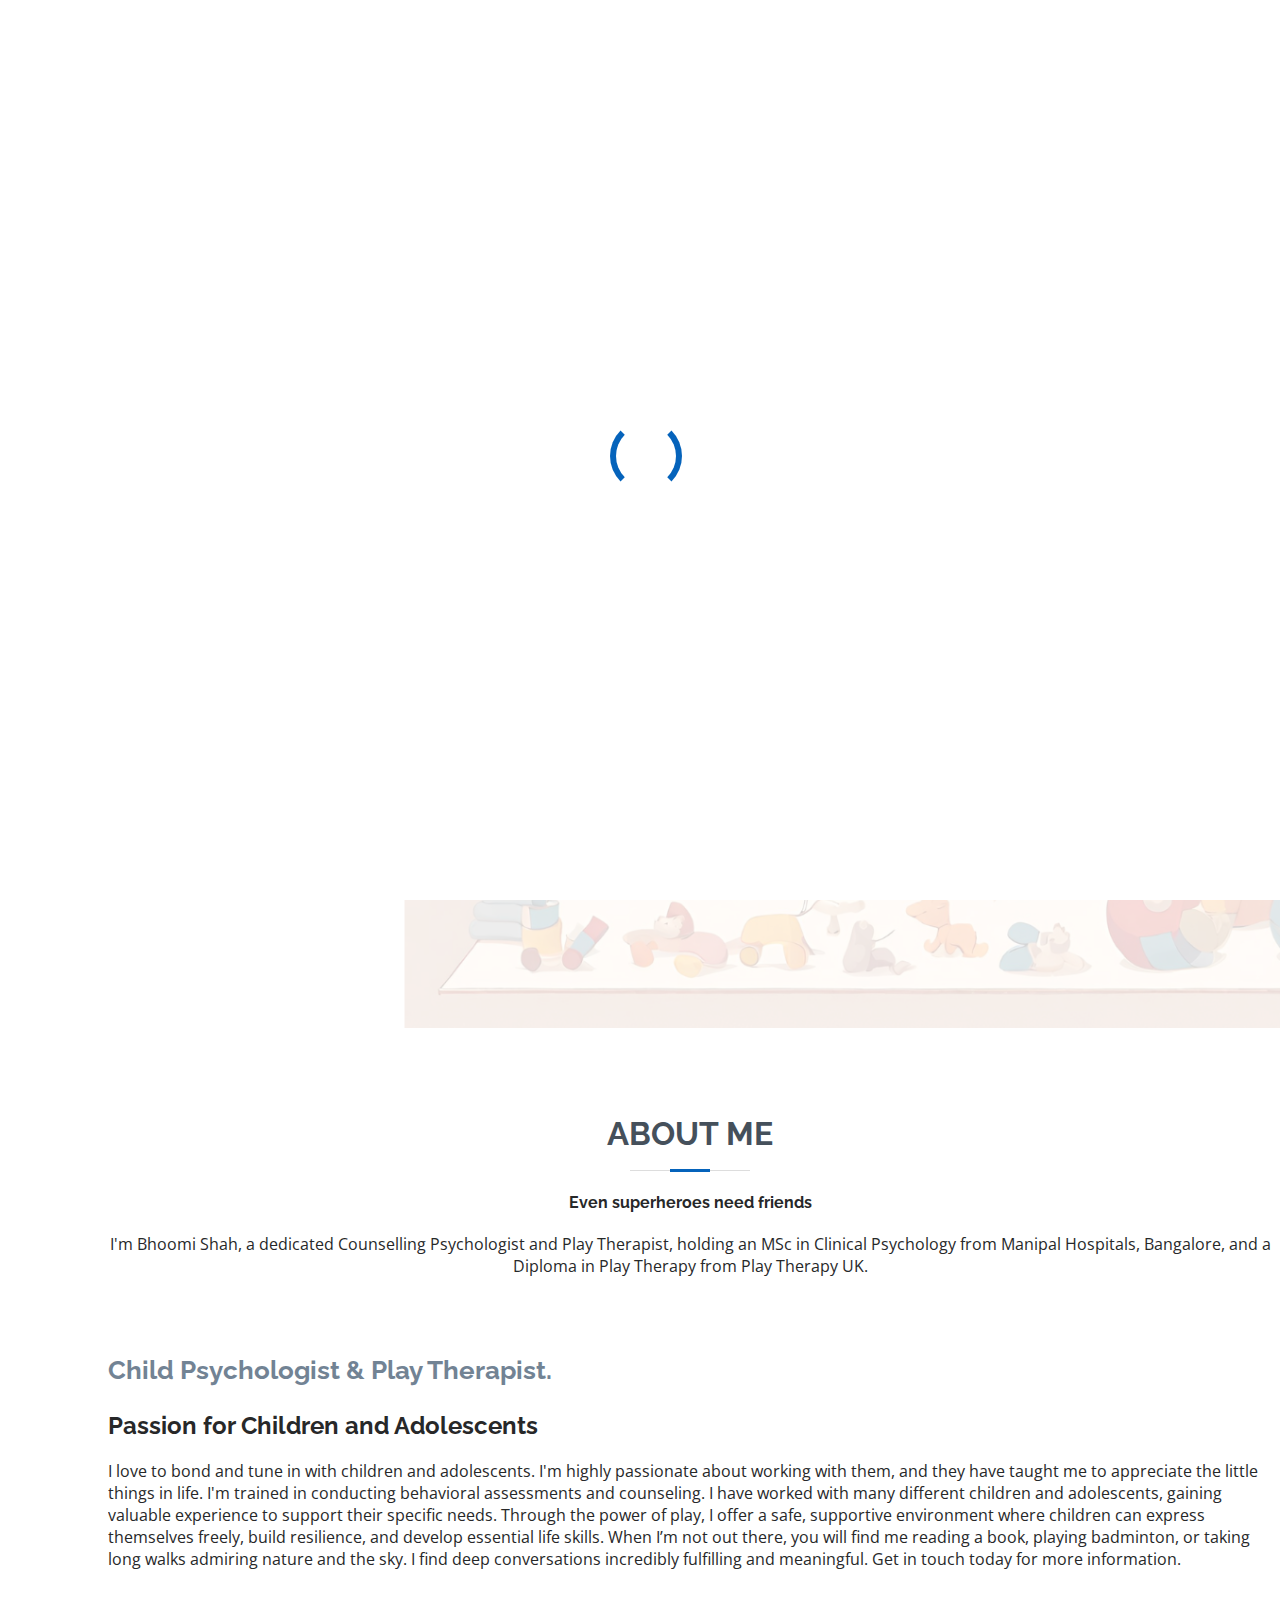
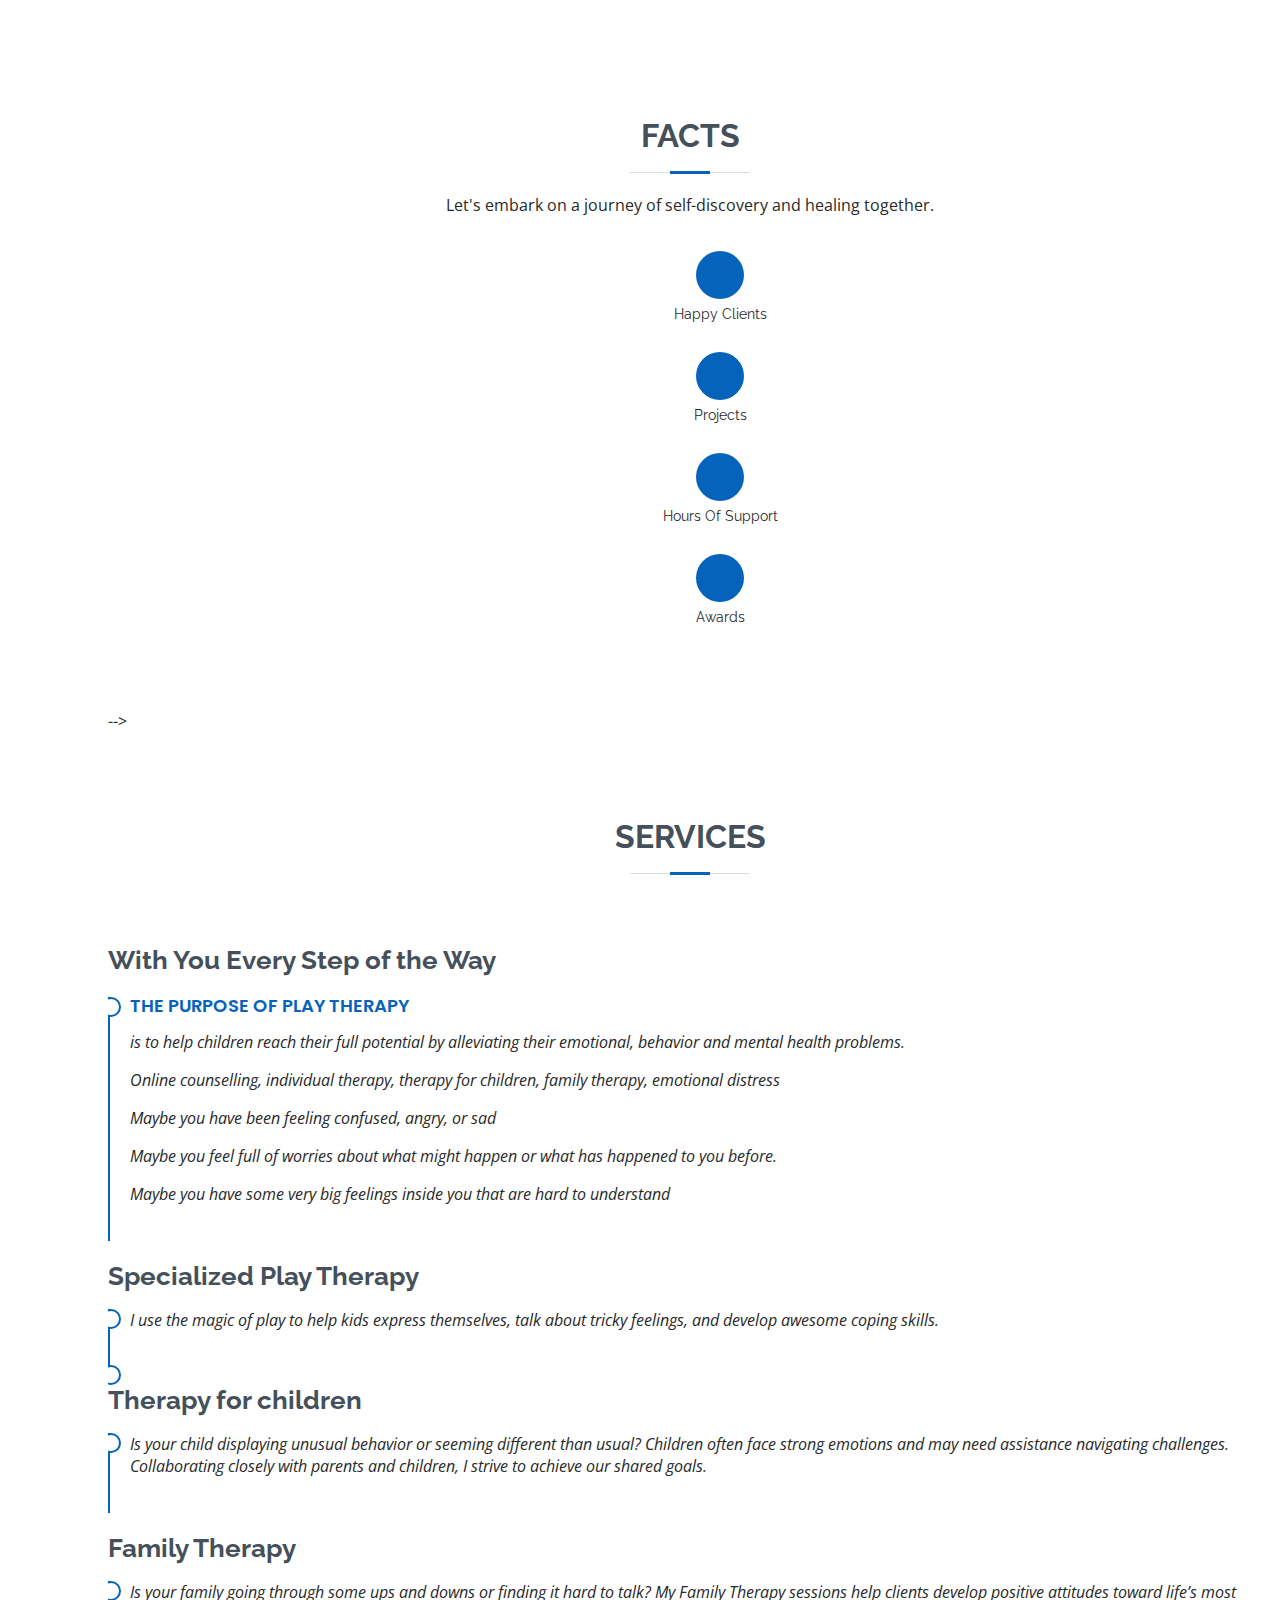
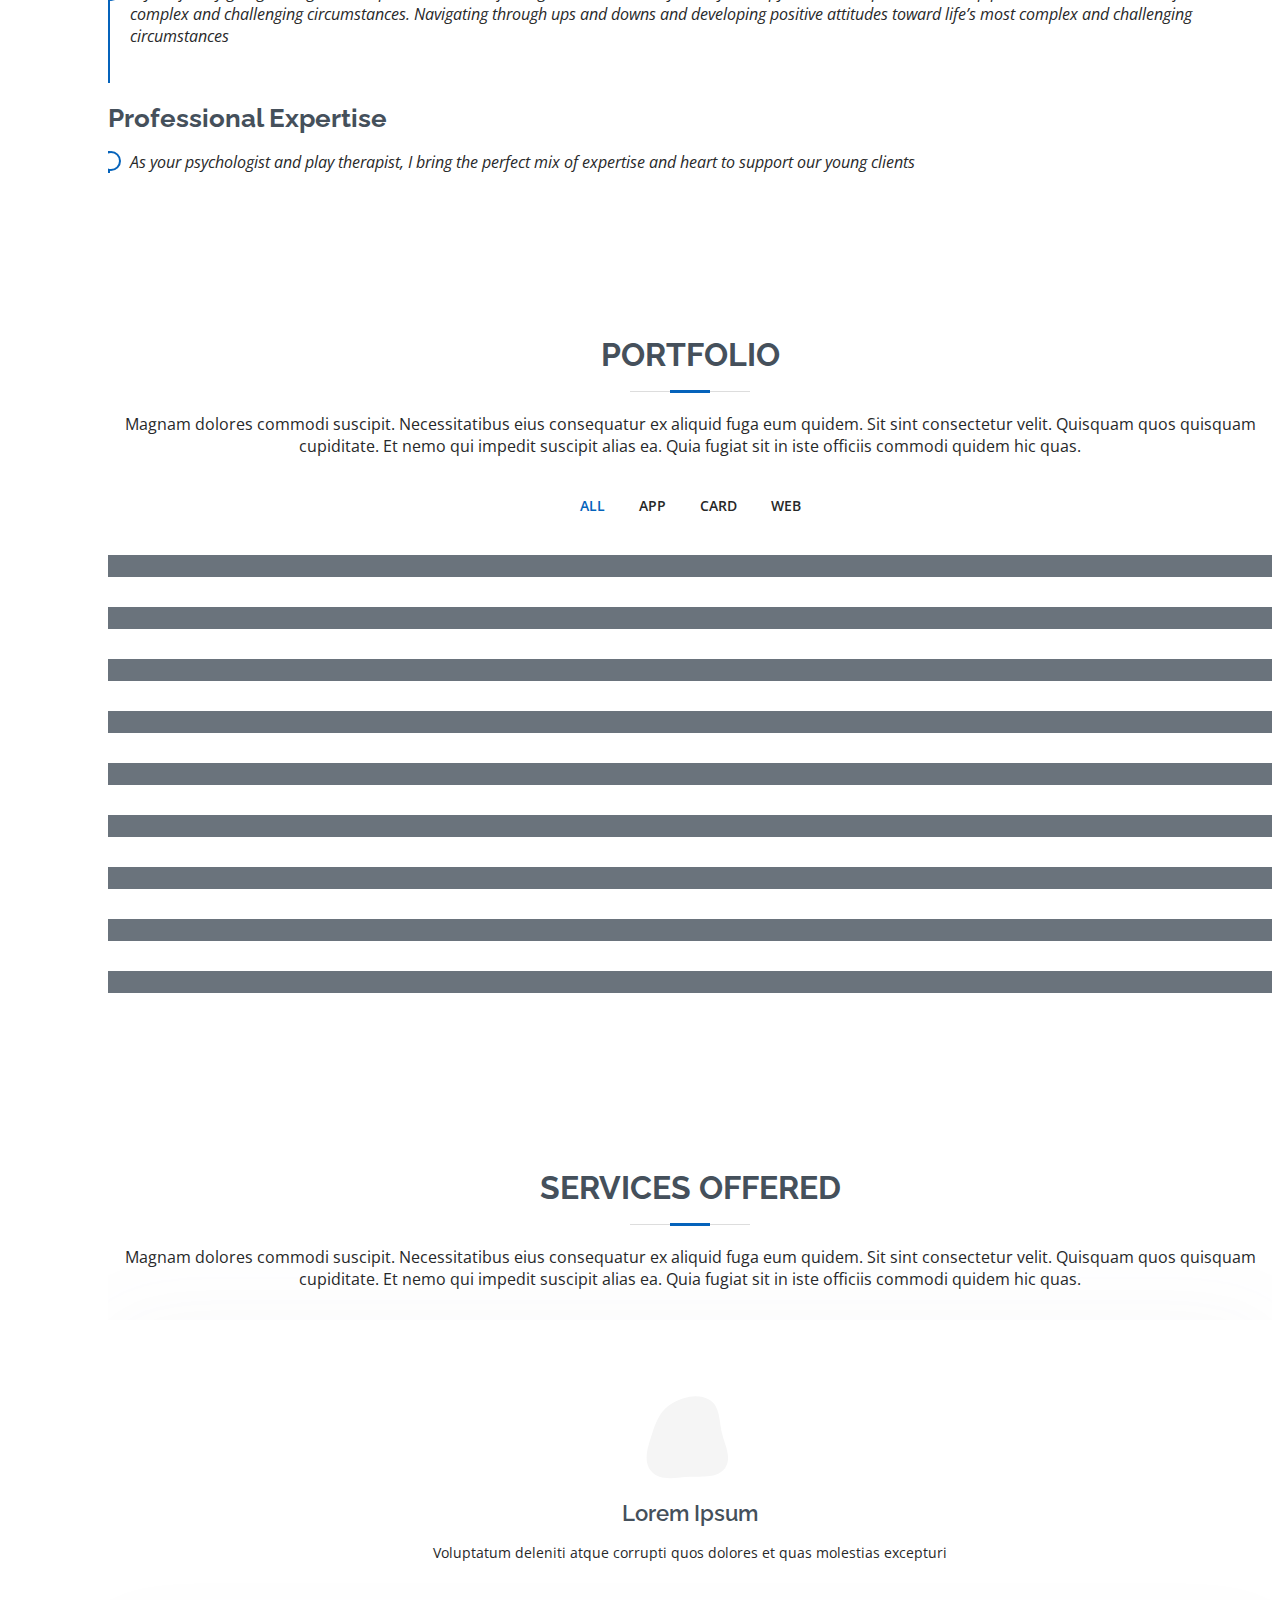
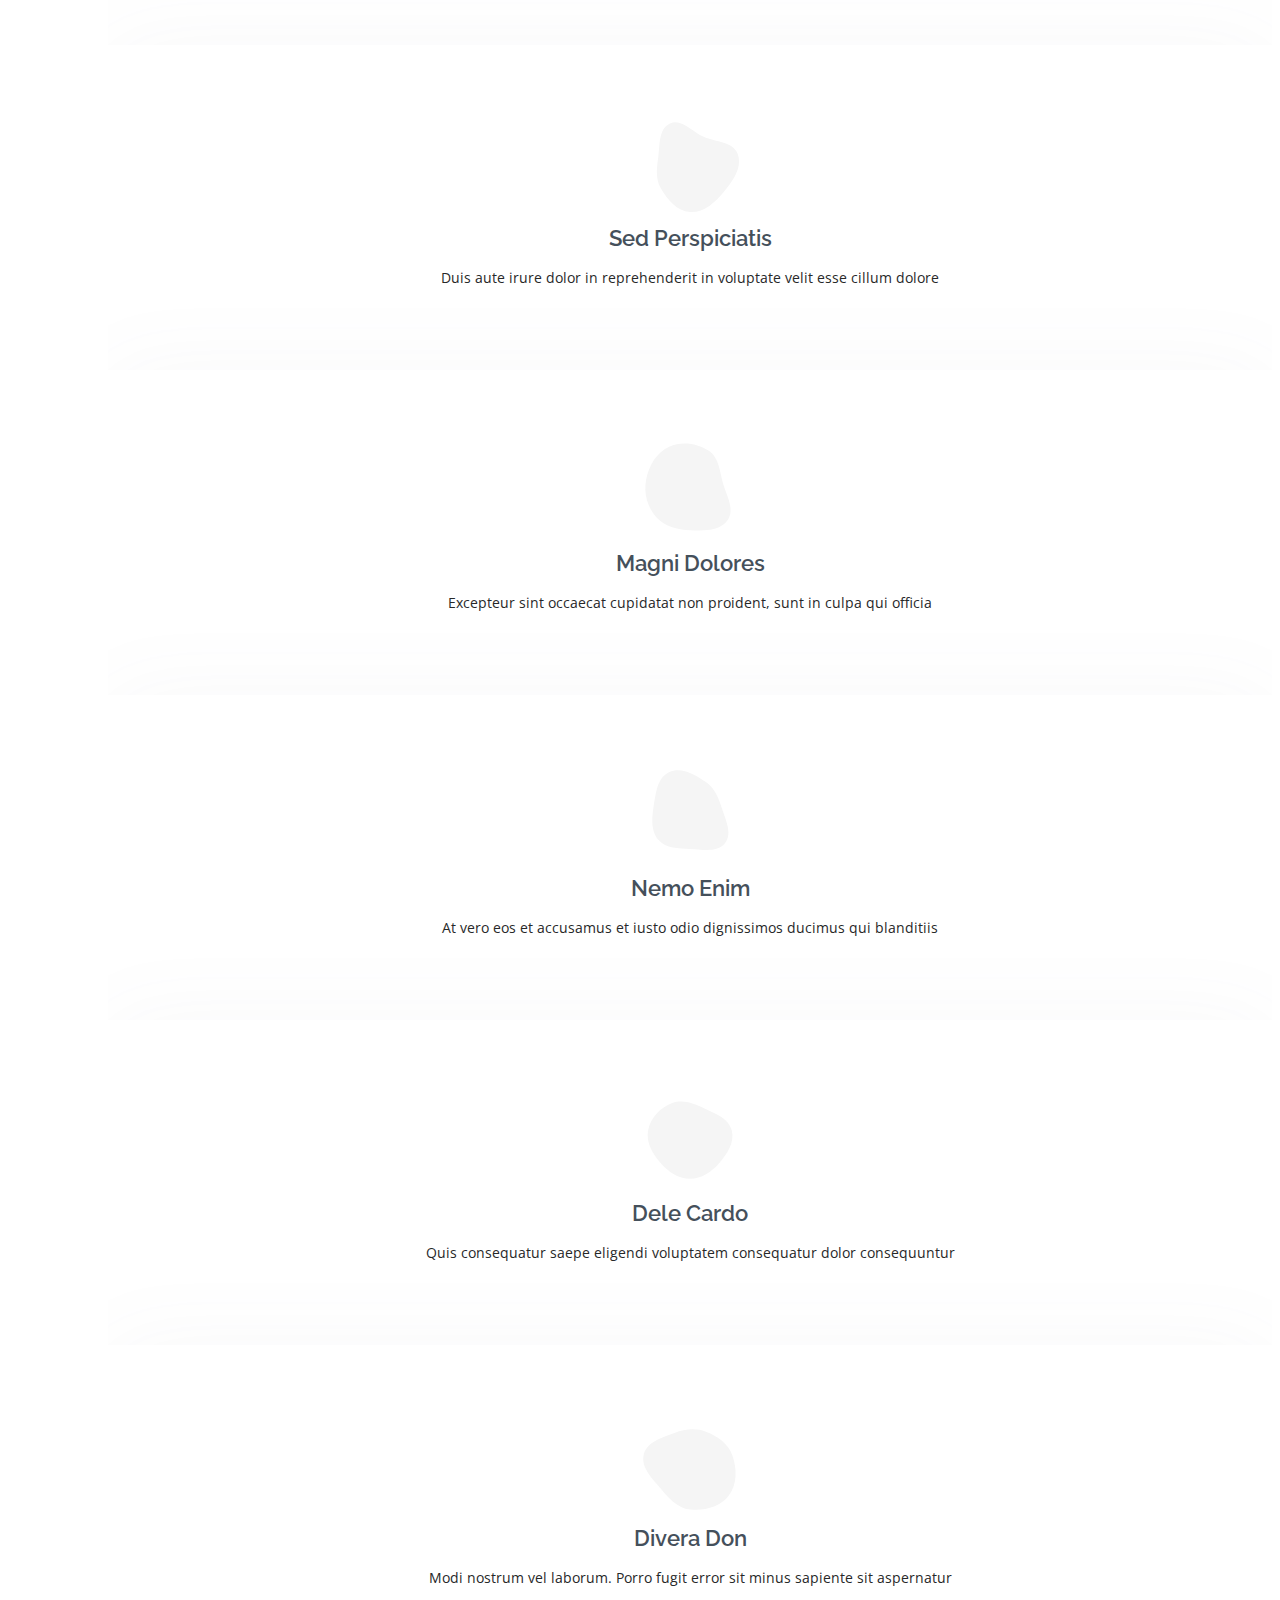
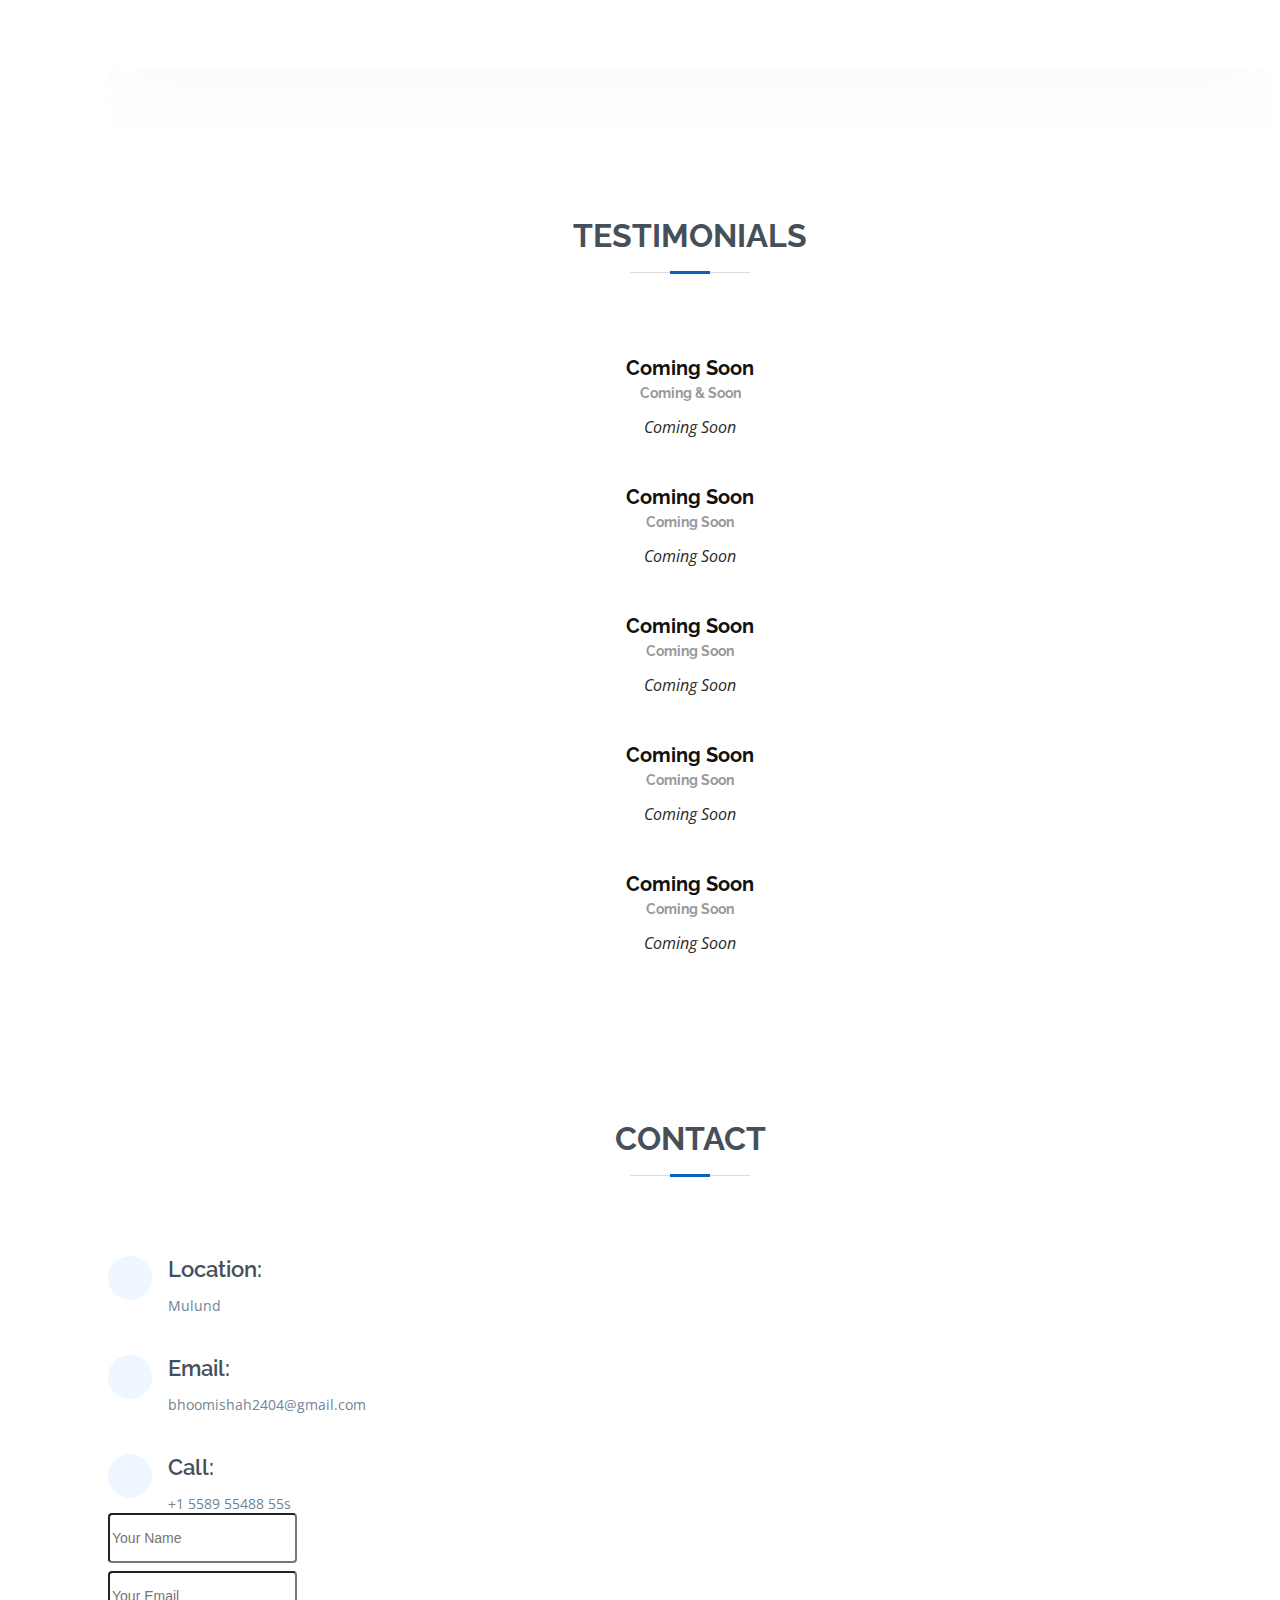
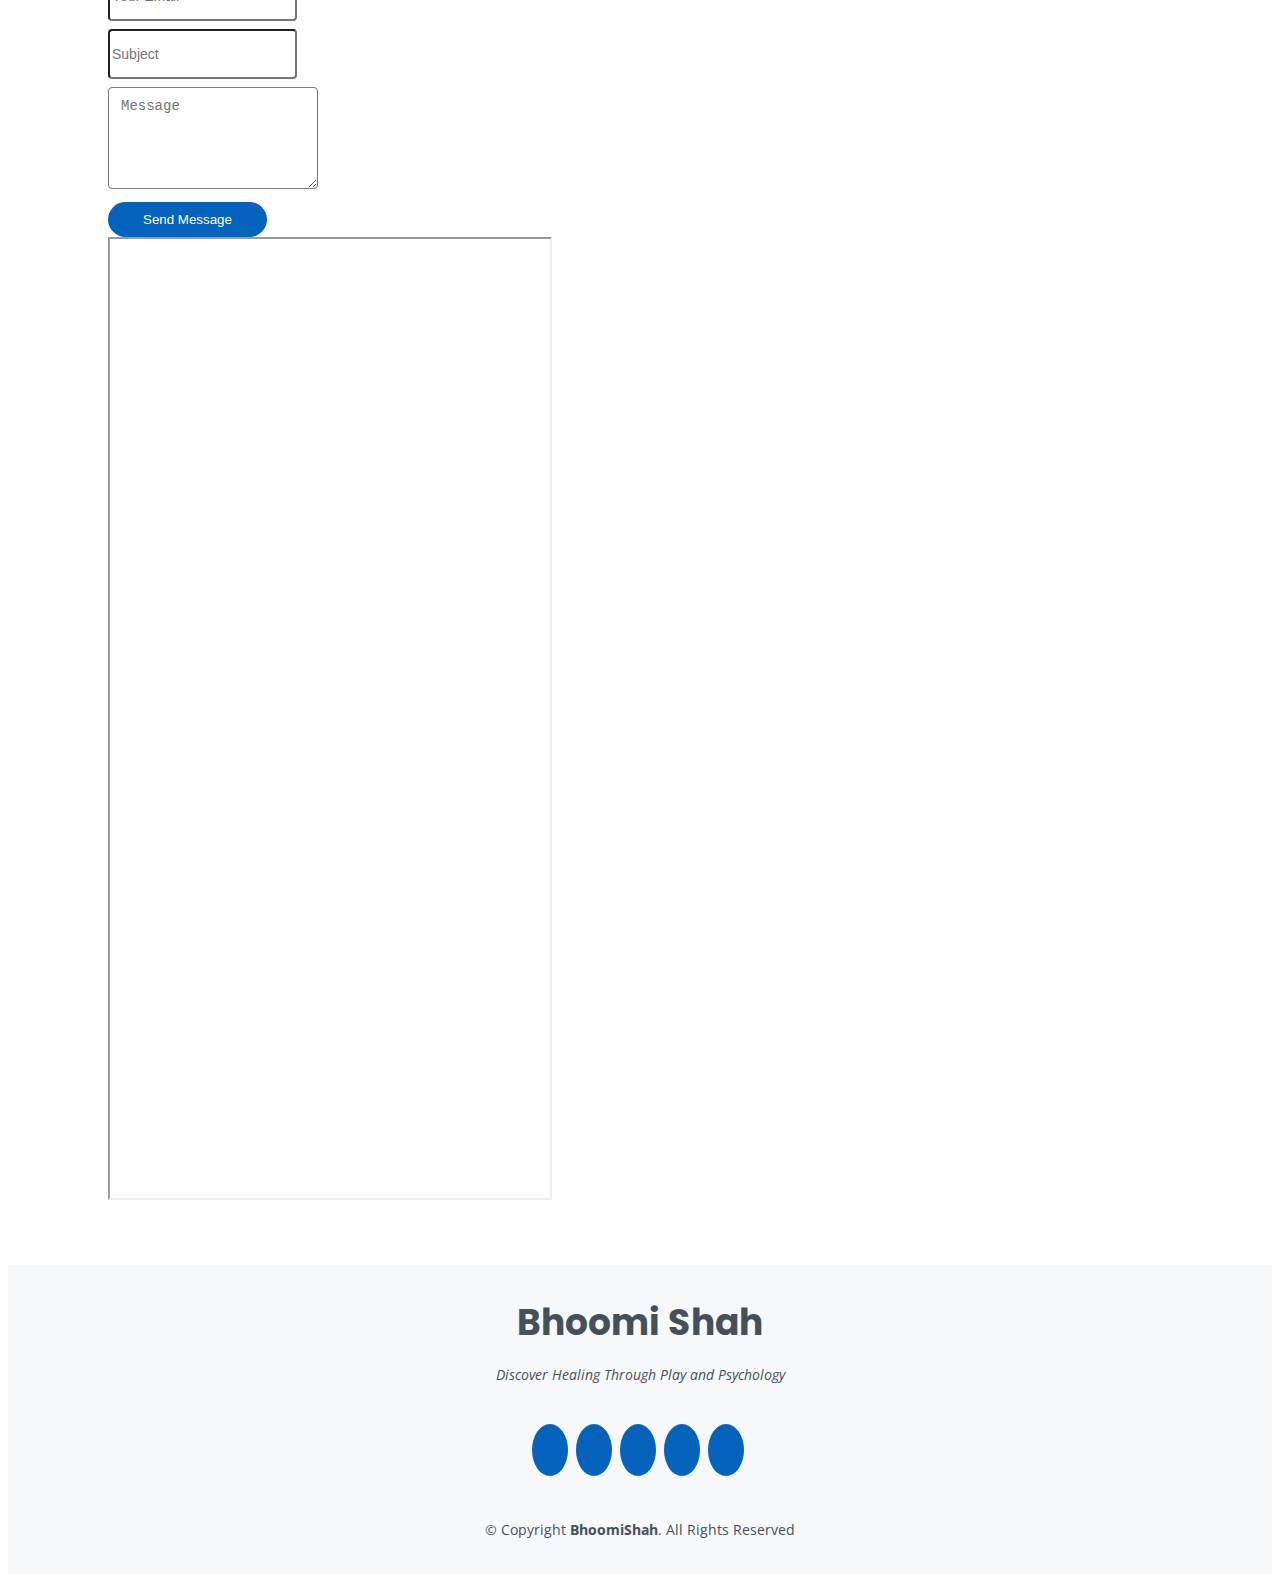
==== commit 67550e2f: "Removed Dummy Testimonials" ====
--- a/index.html
+++ b/index.html
@@ -172,6 +172,7 @@
 
     <!-- ======= Play Therapy Section ======= -->
     <section id="resume" class="resume">
+      
       <div class="container" data-aos="fade-up">
 
         <div class="section-title">
@@ -191,7 +192,7 @@
             </div>
 
             <h3 class="resume-title">Specialized Play Therapy</h3>
-            <div class="resume-item">
+            <div class="resume-item pb-0">
               <p><em>I use the magic of play to help kids express themselves, talk about tricky feelings, and develop awesome coping skills.</em></p>
             </div>
             <div class="resume-item">
@@ -199,13 +200,13 @@
           </div>
           <div class="col-lg-6">
             <h3 class="resume-title">Therapy for children</h3>
-            <div class="resume-item">
+            <div class="resume-item pb-0">
               <p><em>Is your child displaying unusual behavior or seeming different than usual? Children often face strong emotions and may need assistance navigating challenges. Collaborating closely with parents and children, I strive to achieve our shared goals. </em></p>
              
             </div>
              <div class="col-lg-6">
             <h3 class="resume-title">Family Therapy</h3>
-            <div class="resume-item">
+            <div class="resume-item pb-0">
               <p><em>Is your family going through some ups and downs or finding it hard to talk? My Family Therapy sessions help clients develop positive attitudes toward life’s most complex and challenging circumstances. 
 Navigating through ups and downs and developing positive attitudes toward life’s most complex and challenging circumstances
 </em></p>
@@ -213,7 +214,7 @@
             </div>
                             <div class="col-lg-6">
             <h3 class="resume-title">Professional Expertise</h3>
-            <div class="resume-item">
+            <div class="resume-item pb-0">
               <p><em>
                 As your psychologist and play therapist, I bring the perfect mix of expertise and heart to support our young clients
               </em></p>
@@ -486,11 +487,11 @@
             <div class="swiper-slide">
               <div class="testimonial-item">
                 <img src="assets/img/testimonials/testimonials-1.jpg" class="testimonial-img" alt="">
-                <h3>Saul Goodman</h3>
-                <h4>Ceo &amp; Founder</h4>
+                <h3>Coming Soon</h3>
+                <h4>Coming &amp; Soon</h4>
                 <p>
                   <i class="bx bxs-quote-alt-left quote-icon-left"></i>
-                  Proin iaculis purus consequat sem cure digni ssim donec porttitora entum suscipit rhoncus. Accusantium quam, ultricies eget id, aliquam eget nibh et. Maecen aliquam, risus at semper.
+                    Coming Soon
                   <i class="bx bxs-quote-alt-right quote-icon-right"></i>
                 </p>
               </div>
@@ -499,11 +500,11 @@
             <div class="swiper-slide">
               <div class="testimonial-item">
                 <img src="assets/img/testimonials/testimonials-2.jpg" class="testimonial-img" alt="">
-                <h3>Sara Wilsson</h3>
-                <h4>Designer</h4>
+                <h3>Coming Soon</h3>
+                <h4>Coming Soon</h4>
                 <p>
                   <i class="bx bxs-quote-alt-left quote-icon-left"></i>
-                  Export tempor illum tamen malis malis eram quae irure esse labore quem cillum quid cillum eram malis quorum velit fore eram velit sunt aliqua noster fugiat irure amet legam anim culpa.
+                    Coming Soon
                   <i class="bx bxs-quote-alt-right quote-icon-right"></i>
                 </p>
               </div>
@@ -512,11 +513,11 @@
             <div class="swiper-slide">
               <div class="testimonial-item">
                 <img src="assets/img/testimonials/testimonials-3.jpg" class="testimonial-img" alt="">
-                <h3>Jena Karlis</h3>
-                <h4>Store Owner</h4>
+                <h3>Coming Soon</h3>
+                <h4>Coming Soon</h4>
                 <p>
                   <i class="bx bxs-quote-alt-left quote-icon-left"></i>
-                  Enim nisi quem export duis labore cillum quae magna enim sint quorum nulla quem veniam duis minim tempor labore quem eram duis noster aute amet eram fore quis sint minim.
+                    Coming Soon
                   <i class="bx bxs-quote-alt-right quote-icon-right"></i>
                 </p>
               </div>
@@ -525,11 +526,11 @@
             <div class="swiper-slide">
               <div class="testimonial-item">
                 <img src="assets/img/testimonials/testimonials-4.jpg" class="testimonial-img" alt="">
-                <h3>Matt Brandon</h3>
-                <h4>Freelancer</h4>
+                <h3>Coming Soon</h3>
+                <h4>Coming Soon</h4>
                 <p>
                   <i class="bx bxs-quote-alt-left quote-icon-left"></i>
-                  Fugiat enim eram quae cillum dolore dolor amet nulla culpa multos export minim fugiat minim velit minim dolor enim duis veniam ipsum anim magna sunt elit fore quem dolore labore illum veniam.
+                  Coming Soon
                   <i class="bx bxs-quote-alt-right quote-icon-right"></i>
                 </p>
               </div>
@@ -538,11 +539,11 @@
             <div class="swiper-slide">
               <div class="testimonial-item">
                 <img src="assets/img/testimonials/testimonials-5.jpg" class="testimonial-img" alt="">
-                <h3>John Larson</h3>
-                <h4>Entrepreneur</h4>
+                <h3>Coming Soon</h3>
+                <h4>Coming Soon</h4>
                 <p>
                   <i class="bx bxs-quote-alt-left quote-icon-left"></i>
-                  Quis quorum aliqua sint quem legam fore sunt eram irure aliqua veniam tempor noster veniam enim culpa labore duis sunt culpa nulla illum cillum fugiat legam esse veniam culpa fore nisi cillum quid.
+                    Coming Soon
                   <i class="bx bxs-quote-alt-right quote-icon-right"></i>
                 </p>
               </div>
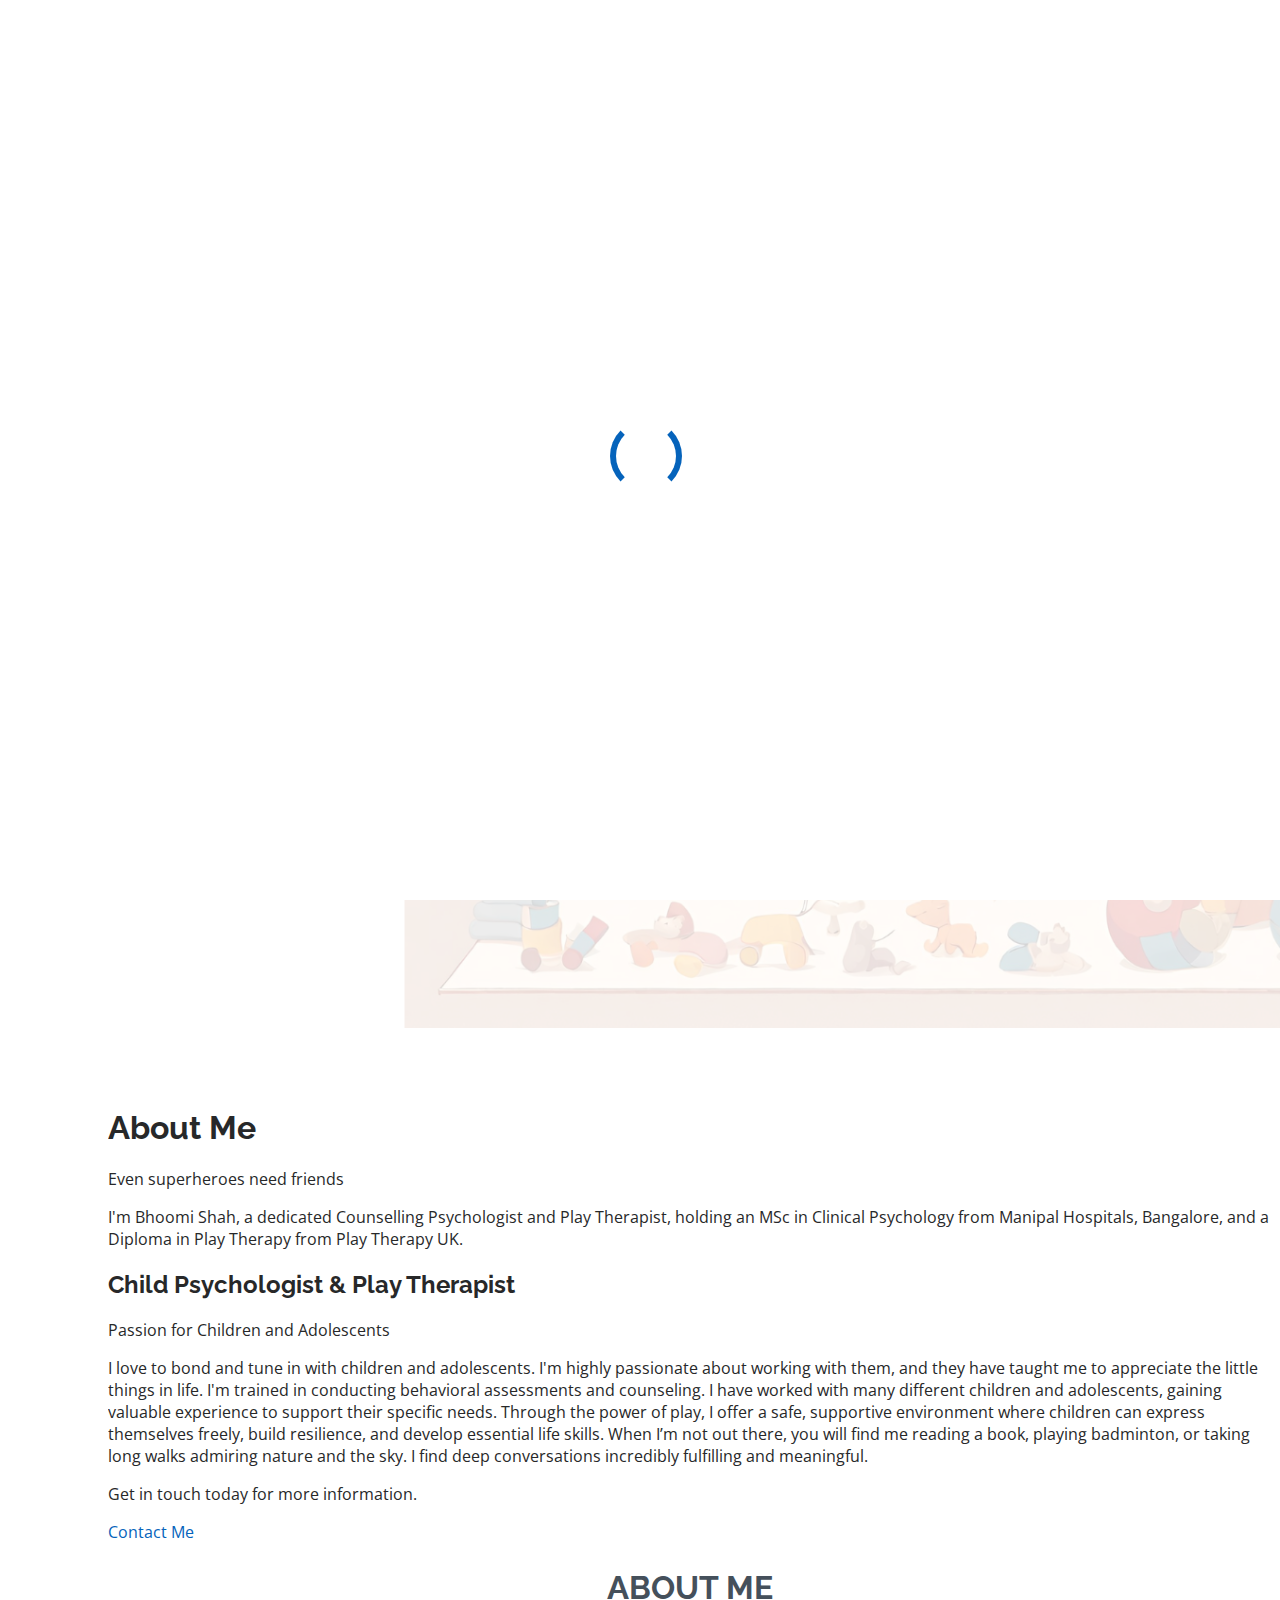
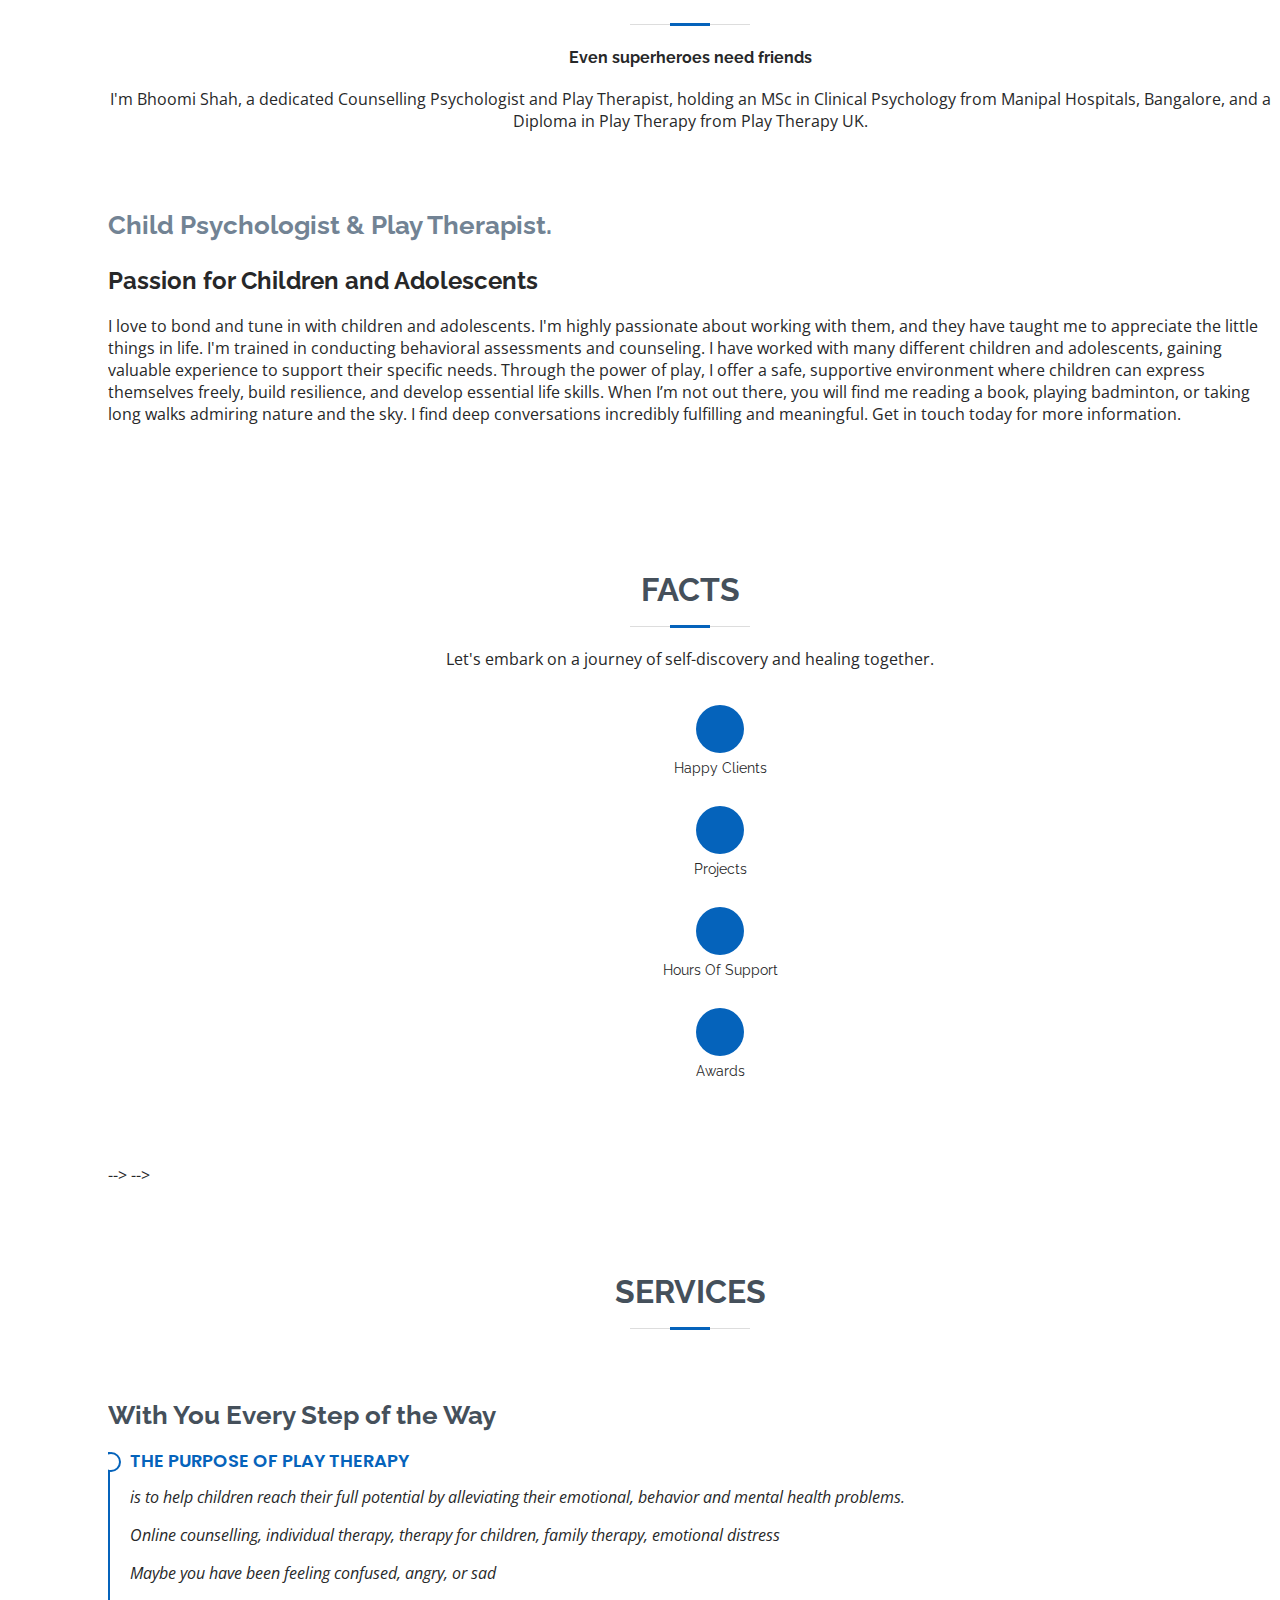
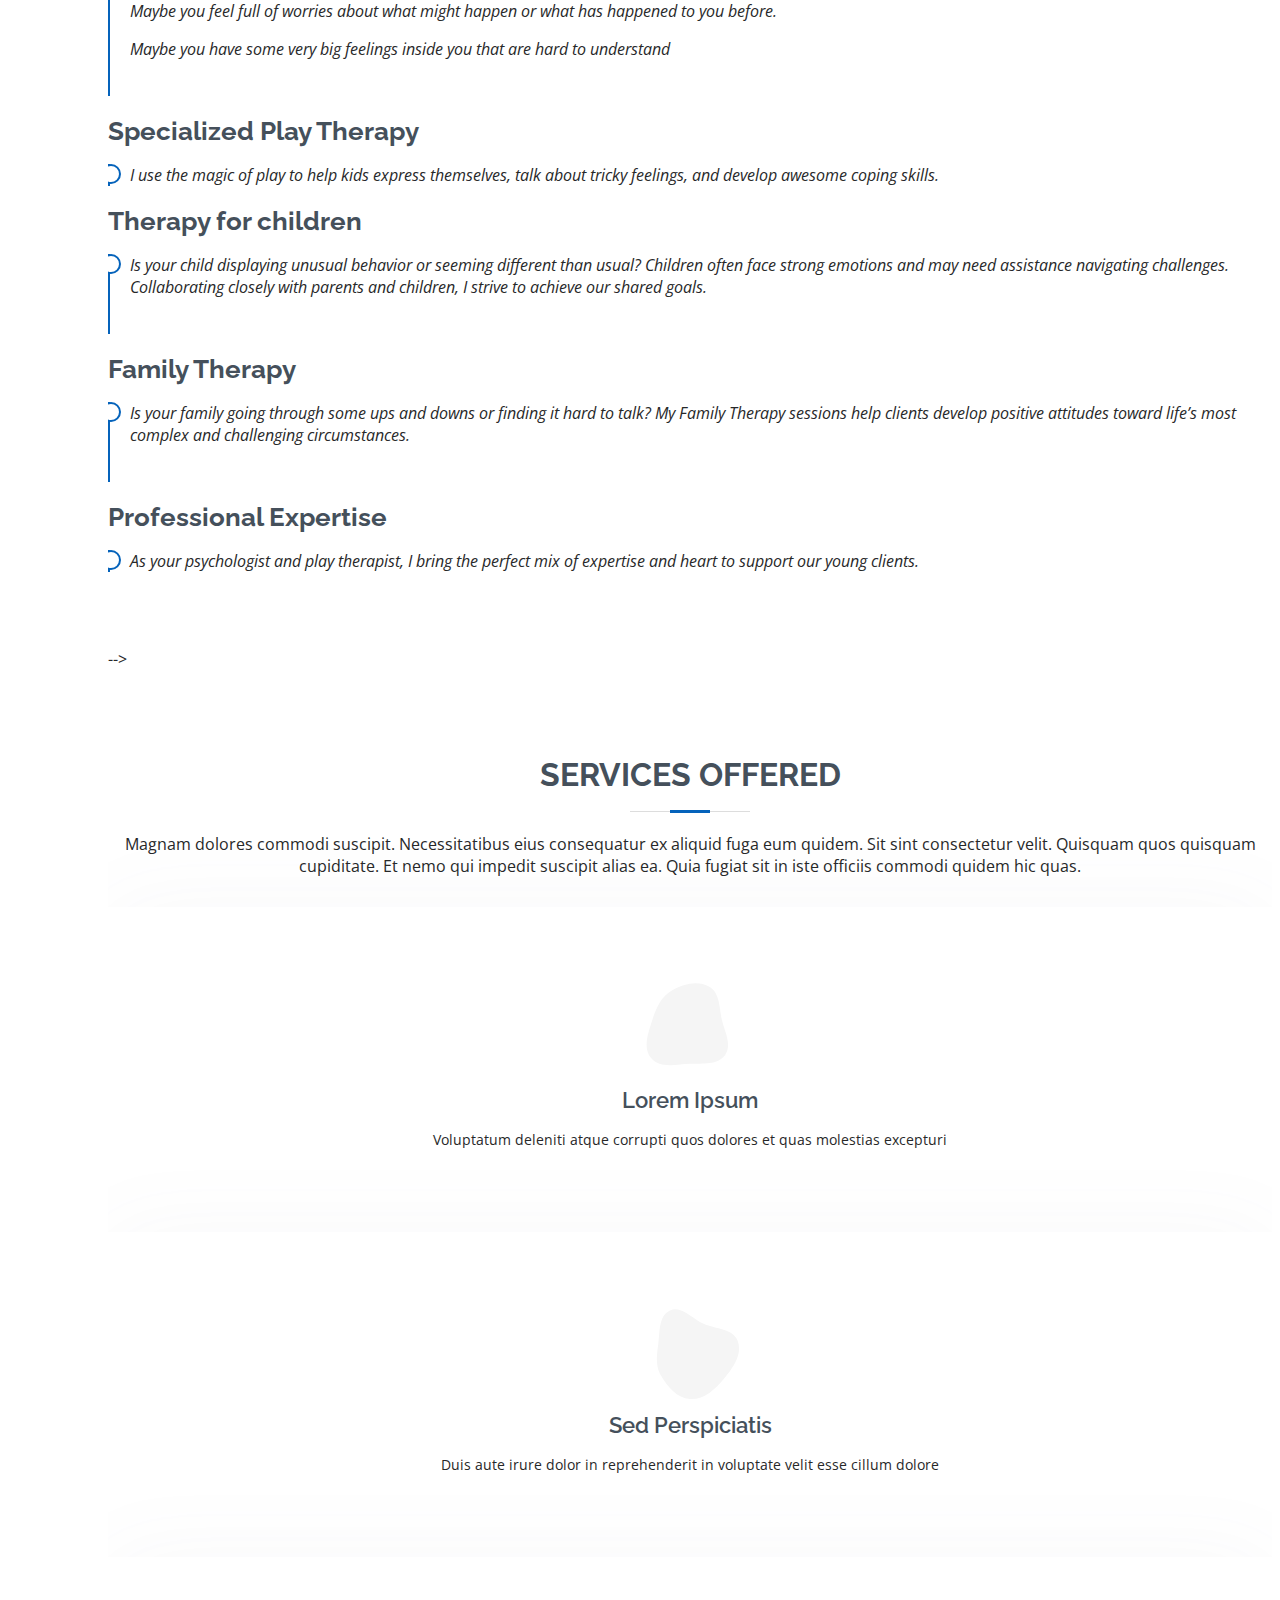
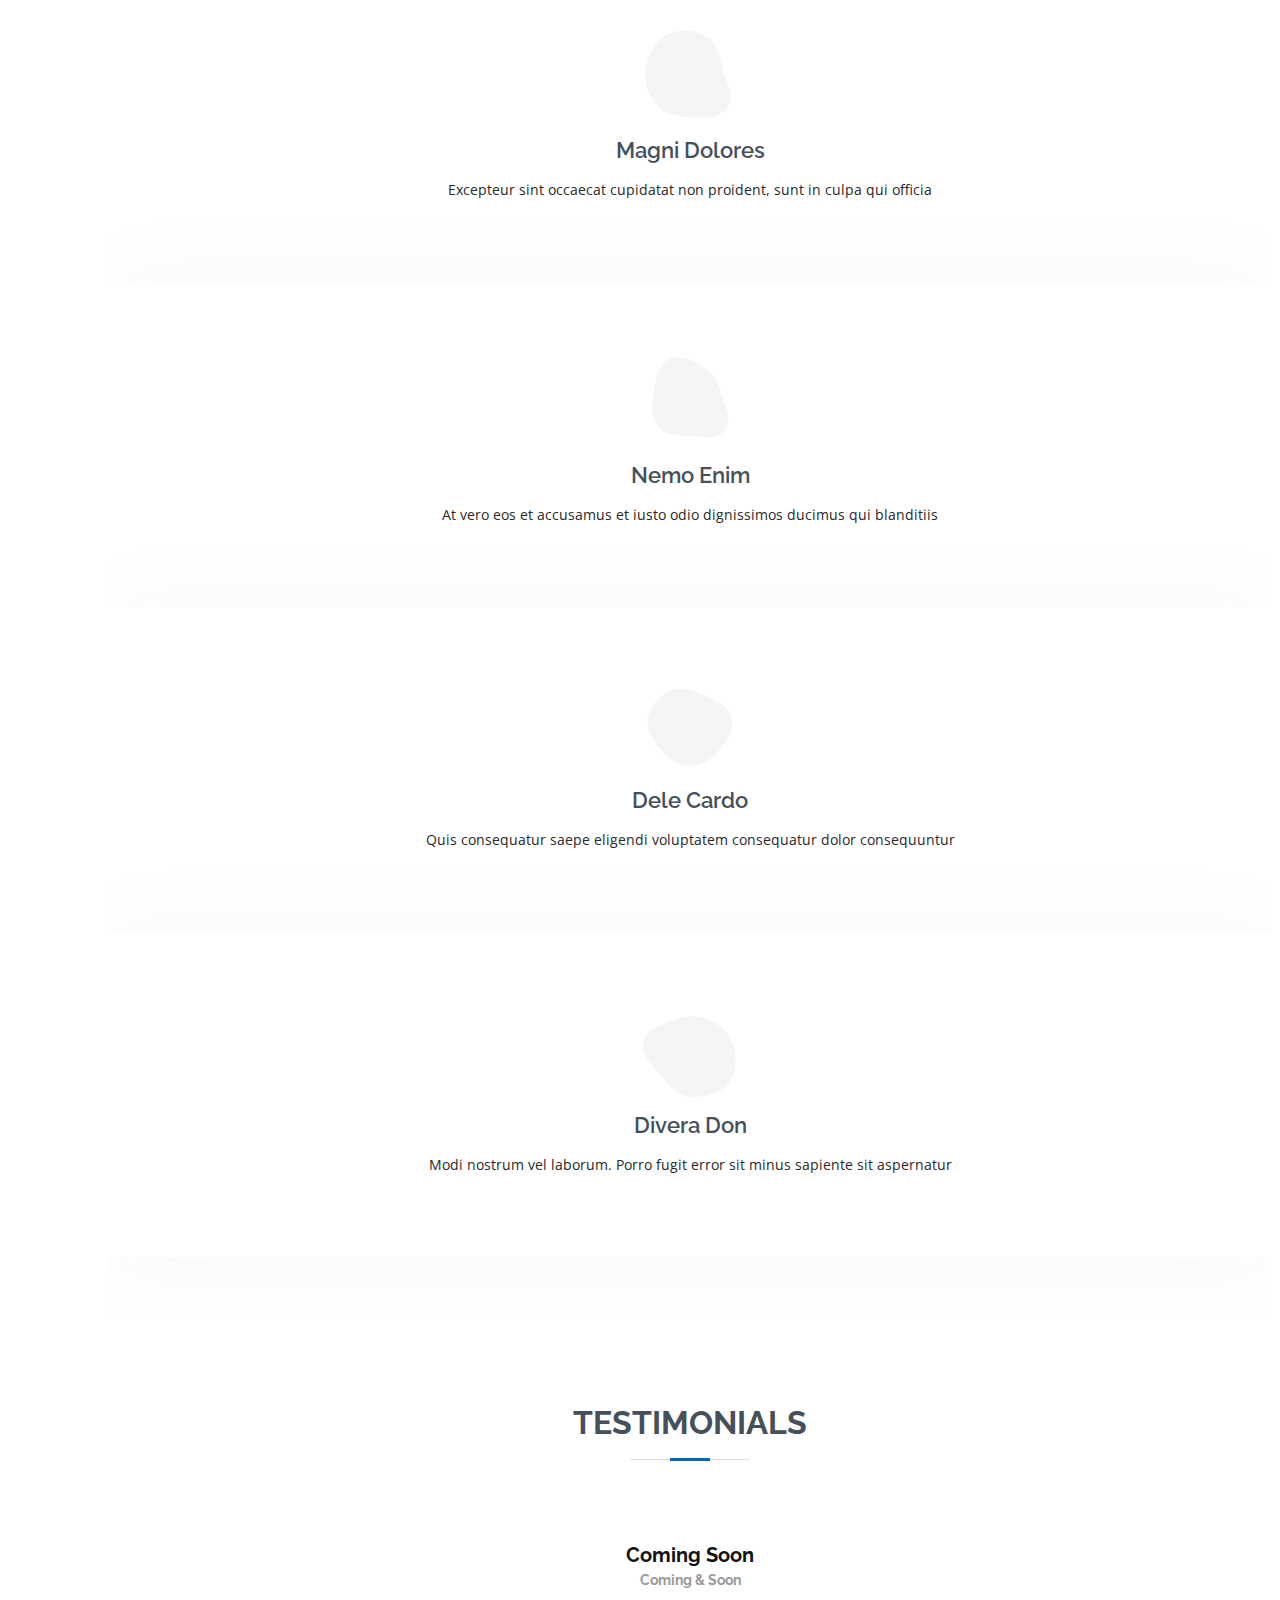
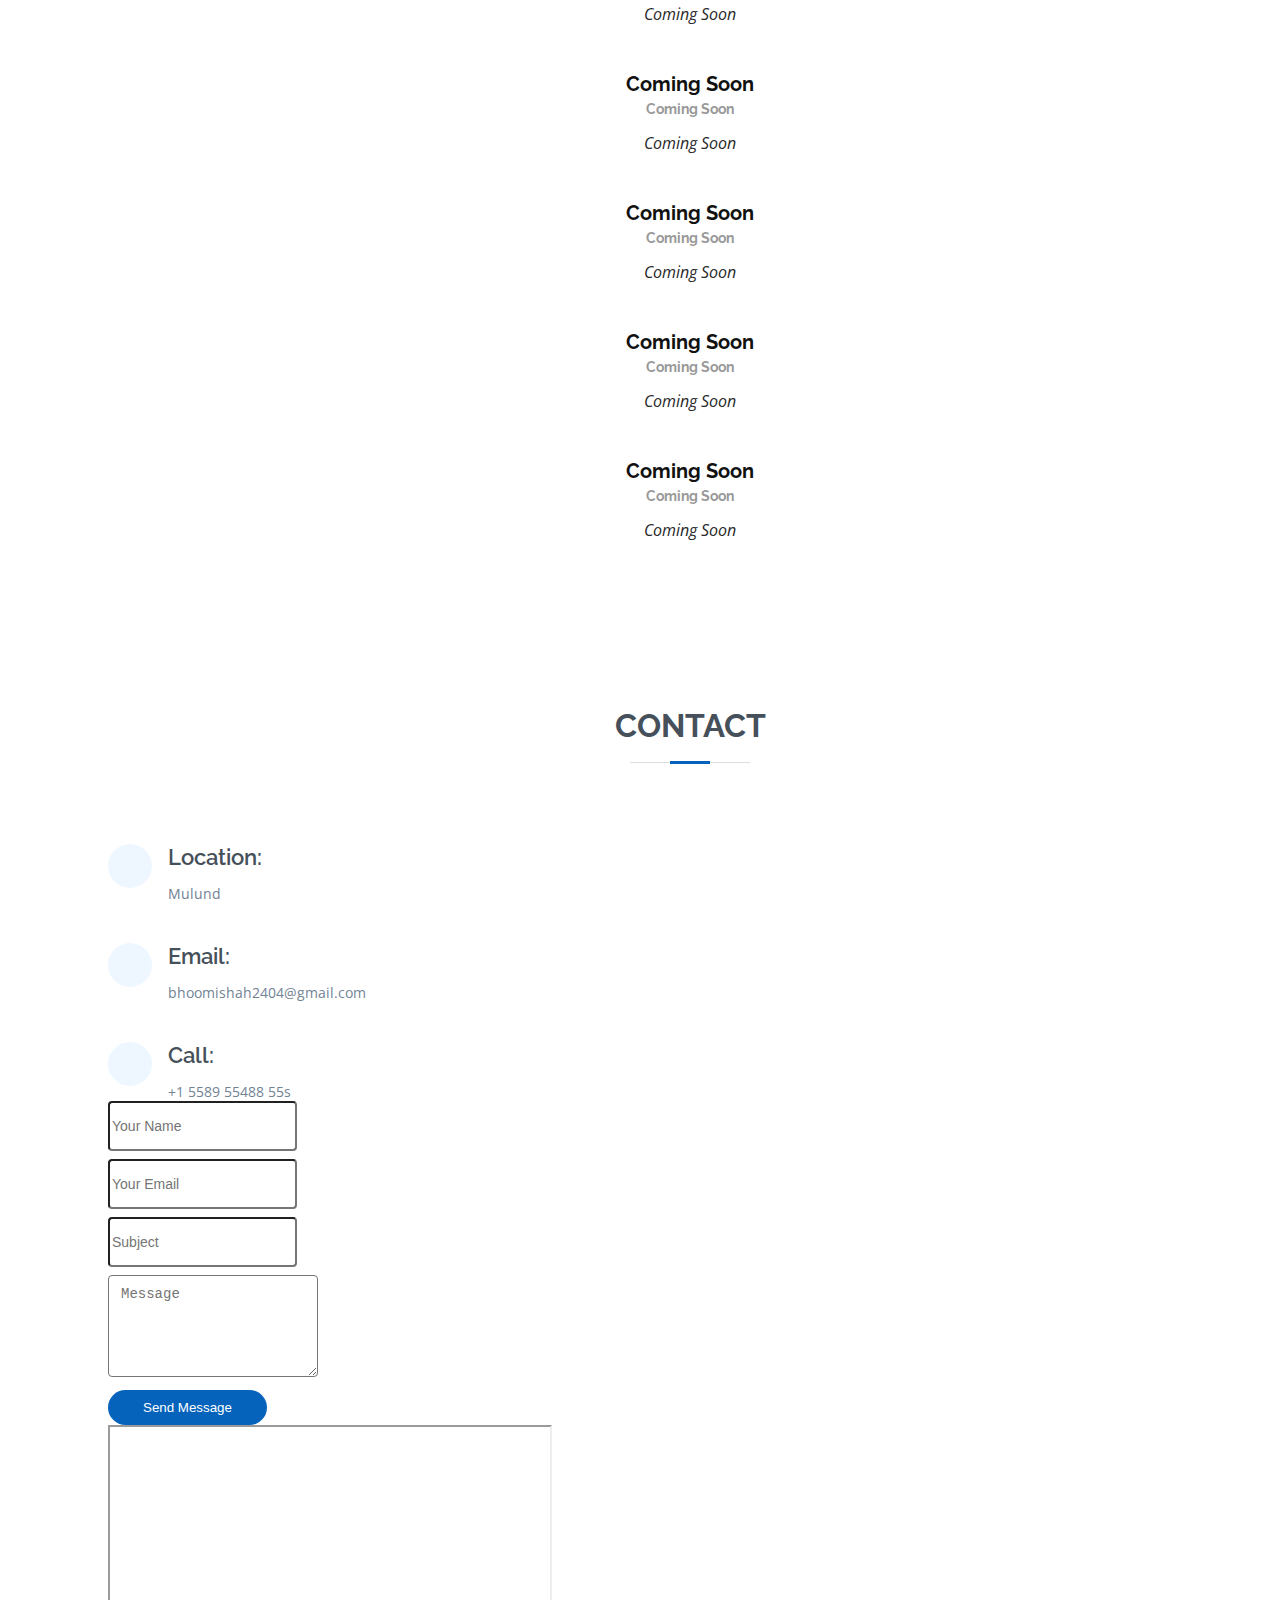
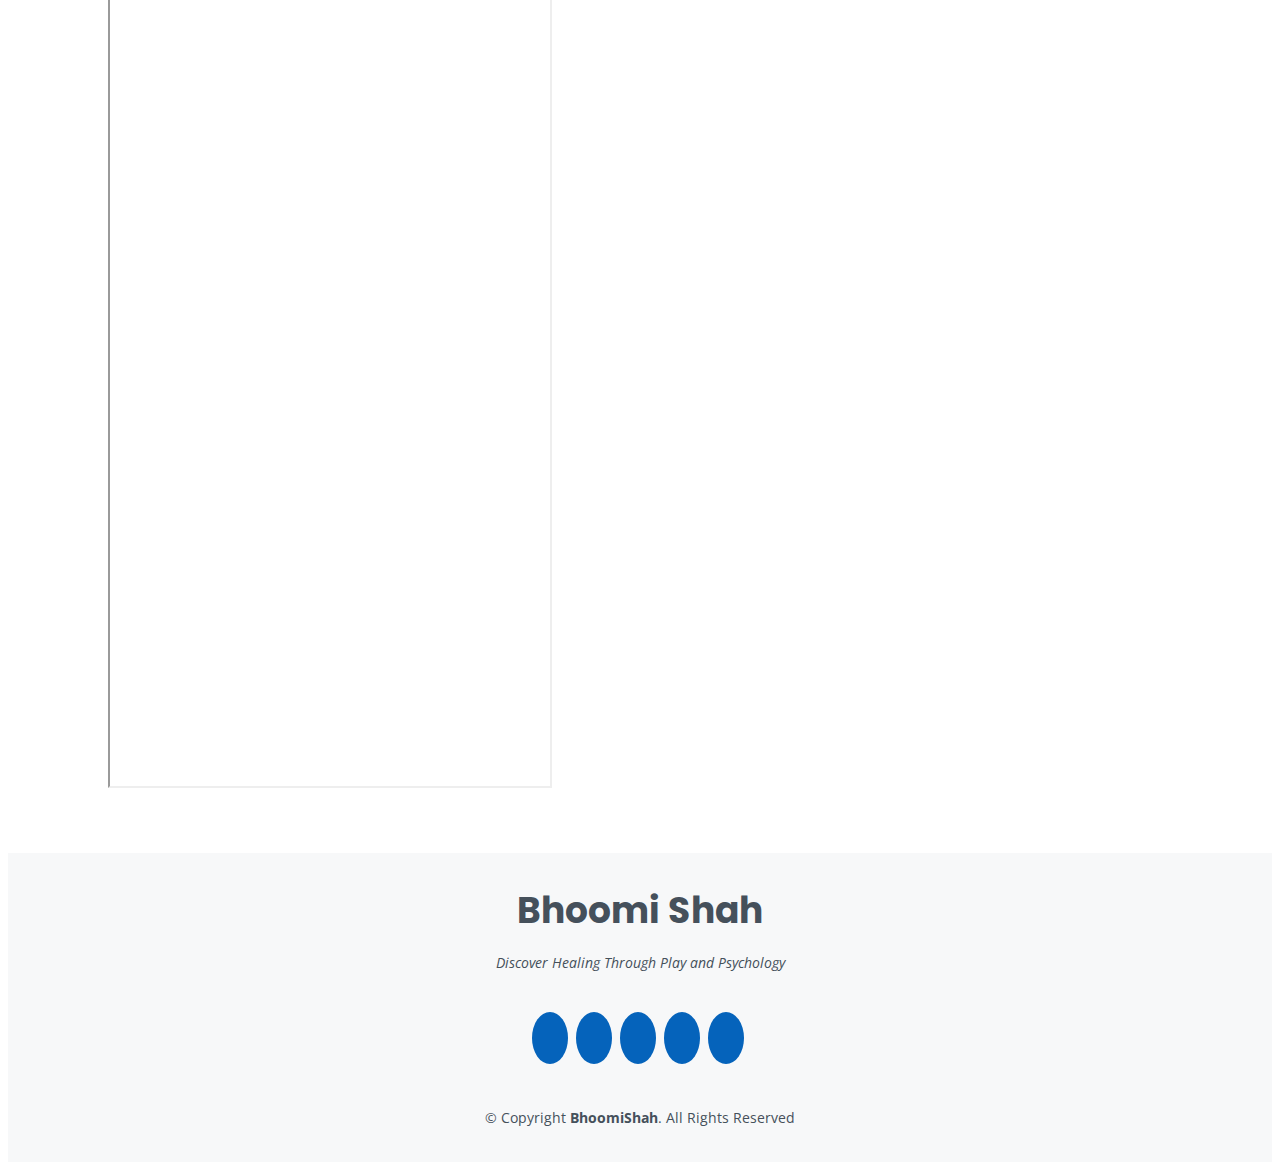
==== commit 68465d81: "Testing about section" ====
--- a/index.html
+++ b/index.html
@@ -73,7 +73,20 @@
   <main id="main">
 
     <!-- ======= About Section ======= -->
+    
     <section id="about" class="about">
+       <div class="container">
+        <div class="about-section">
+            <h1>About Me</h1>
+            <p>Even superheroes need friends</p>
+            <p>I'm Bhoomi Shah, a dedicated Counselling Psychologist and Play Therapist, holding an MSc in Clinical Psychology from Manipal Hospitals, Bangalore, and a Diploma in Play Therapy from Play Therapy UK.</p>
+            <h2>Child Psychologist & Play Therapist</h2>
+            <p>Passion for Children and Adolescents</p>
+            <p>I love to bond and tune in with children and adolescents. I'm highly passionate about working with them, and they have taught me to appreciate the little things in life. I'm trained in conducting behavioral assessments and counseling. I have worked with many different children and adolescents, gaining valuable experience to support their specific needs. Through the power of play, I offer a safe, supportive environment where children can express themselves freely, build resilience, and develop essential life skills. When I’m not out there, you will find me reading a book, playing badminton, or taking long walks admiring nature and the sky. I find deep conversations incredibly fulfilling and meaningful.</p>
+            <p>Get in touch today for more information.</p>
+            <a href="mailto:your-email@example.com" class="contact-btn">Contact Me</a>
+        </div>
+    </div>
       <div class="container" data-aos="fade-up">
 
         <div class="section-title">
@@ -171,7 +184,7 @@
 <!--     </section><!-- End Skills Section --> -->
 
     <!-- ======= Play Therapy Section ======= -->
-    <section id="resume" class="resume">
+<!--     <section id="resume" class="resume">
       
       <div class="container" data-aos="fade-up">
 
@@ -224,10 +237,54 @@
         </div>
 
       </div>
-    </section><!-- End Resume Section -->
+    </section><!-- End Resume Section --> -->
+ <section id="resume" class="resume">
+    <div class="container" data-aos="fade-up">
+
+      <div class="section-title">
+        <h2>Services</h2>
+      </div>
+
+      <div class="row">
+        <div class="col-lg-6">
+          <h3 class="resume-title">With You Every Step of the Way</h3>
+          <div class="resume-item pb-0">
+            <h4>The purpose of Play Therapy</h4>
+            <p><em>is to help children reach their full potential by alleviating their emotional, behavior and mental health problems.</em></p>
+            <p><em>Online counselling, individual therapy, therapy for children, family therapy, emotional distress</em></p>
+            <p><em>Maybe you have been feeling confused, angry, or sad</em></p>
+            <p><em>Maybe you feel full of worries about what might happen or what has happened to you before.</em></p>
+            <p><em>Maybe you have some very big feelings inside you that are hard to understand</em></p>
+          </div>
+
+          <h3 class="resume-title">Specialized Play Therapy</h3>
+          <div class="resume-item pb-0">
+            <p><em>I use the magic of play to help kids express themselves, talk about tricky feelings, and develop awesome coping skills.</em></p>
+          </div>
+        </div>
+        <div class="col-lg-6">
+          <h3 class="resume-title">Therapy for children</h3>
+          <div class="resume-item pb-0">
+            <p><em>Is your child displaying unusual behavior or seeming different than usual? Children often face strong emotions and may need assistance navigating challenges. Collaborating closely with parents and children, I strive to achieve our shared goals. </em></p>
+          </div>
+
+          <h3 class="resume-title">Family Therapy</h3>
+          <div class="resume-item pb-0">
+            <p><em>Is your family going through some ups and downs or finding it hard to talk? My Family Therapy sessions help clients develop positive attitudes toward life’s most complex and challenging circumstances.</em></p>
+          </div>
+
+          <h3 class="resume-title">Professional Expertise</h3>
+          <div class="resume-item pb-0">
+            <p><em>As your psychologist and play therapist, I bring the perfect mix of expertise and heart to support our young clients.</em></p>
+          </div>
+        </div>
+      </div>
+
+    </div>
+  </section>
 
     <!-- ======= Portfolio Section ======= -->
-    <section id="portfolio" class="portfolio section-bg">
+<!--     <section id="portfolio" class="portfolio section-bg">
       <div class="container" data-aos="fade-up">
 
         <div class="section-title">
@@ -377,7 +434,7 @@
         </div>
 
       </div>
-    </section><!-- End Portfolio Section -->
+    </section><!-- End Portfolio Section --> -->
 
     <!-- ======= Services Section ======= -->
     <section id="services" class="services">
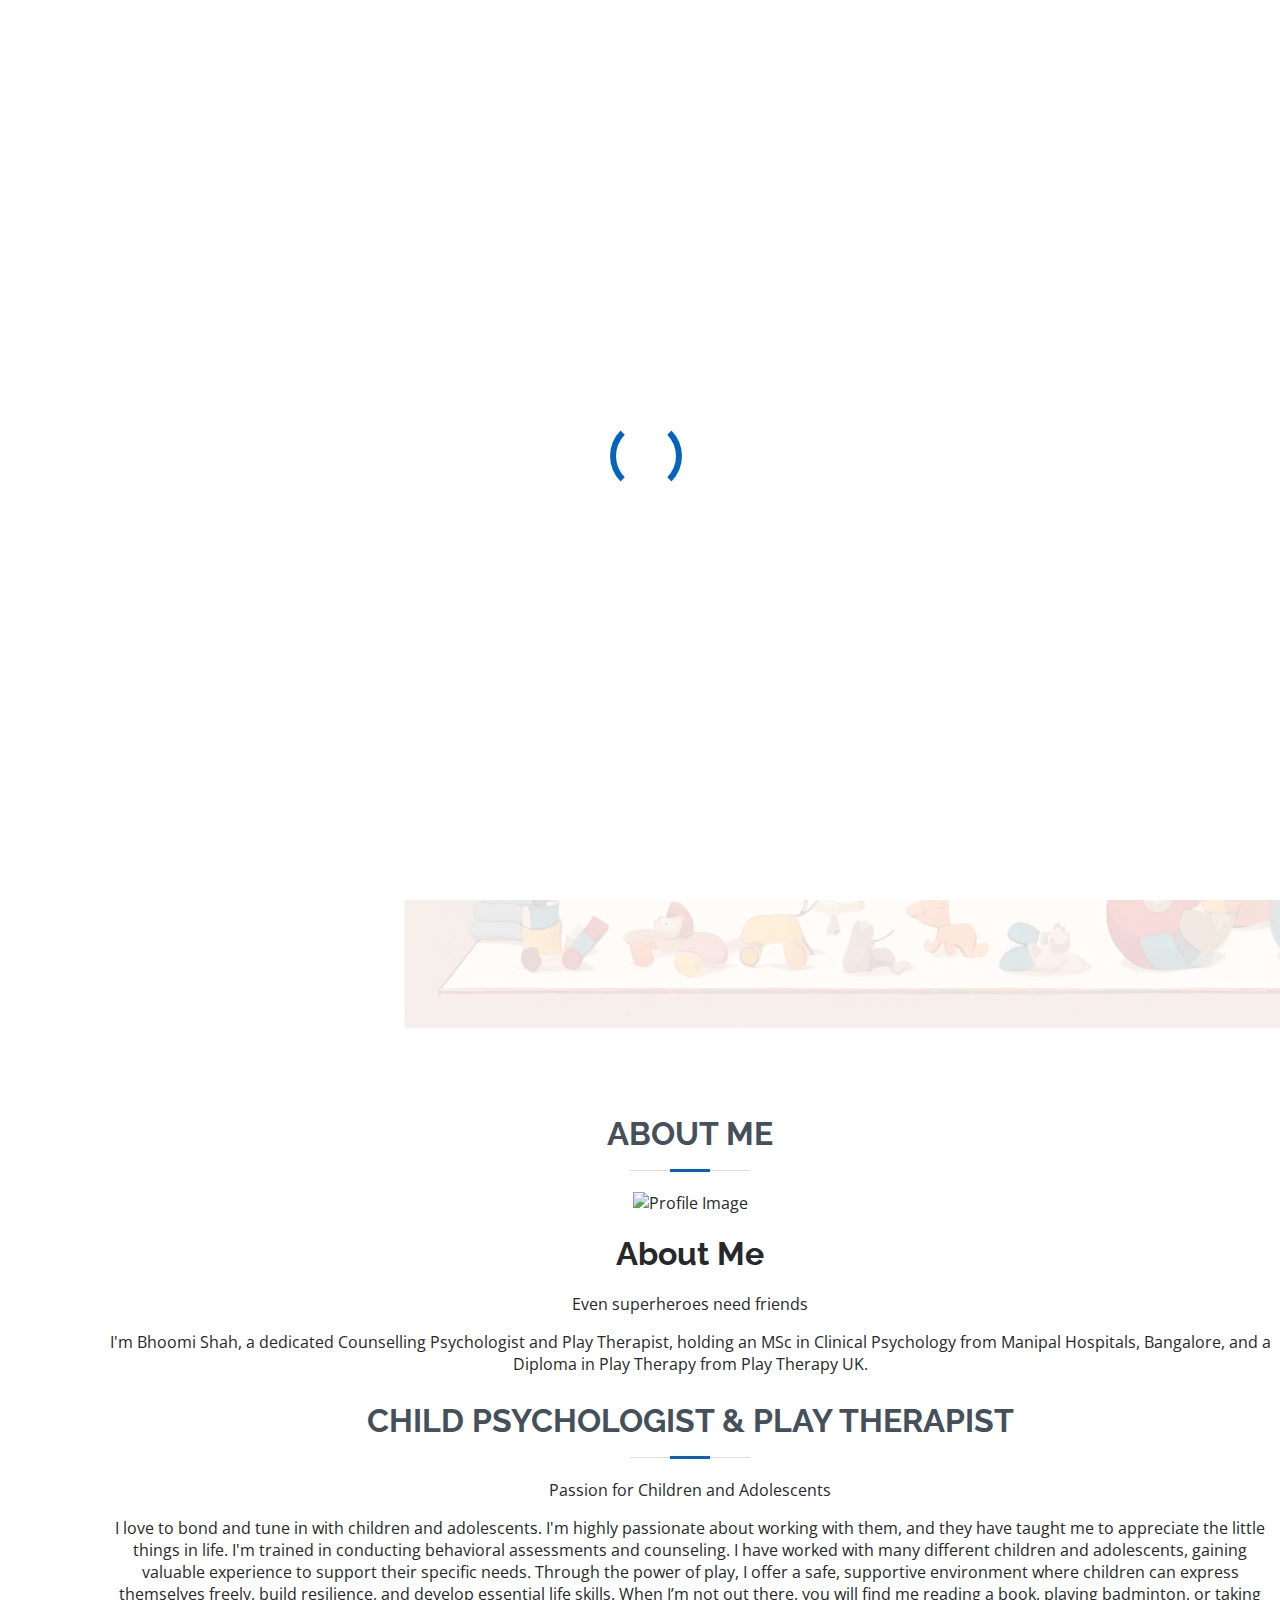
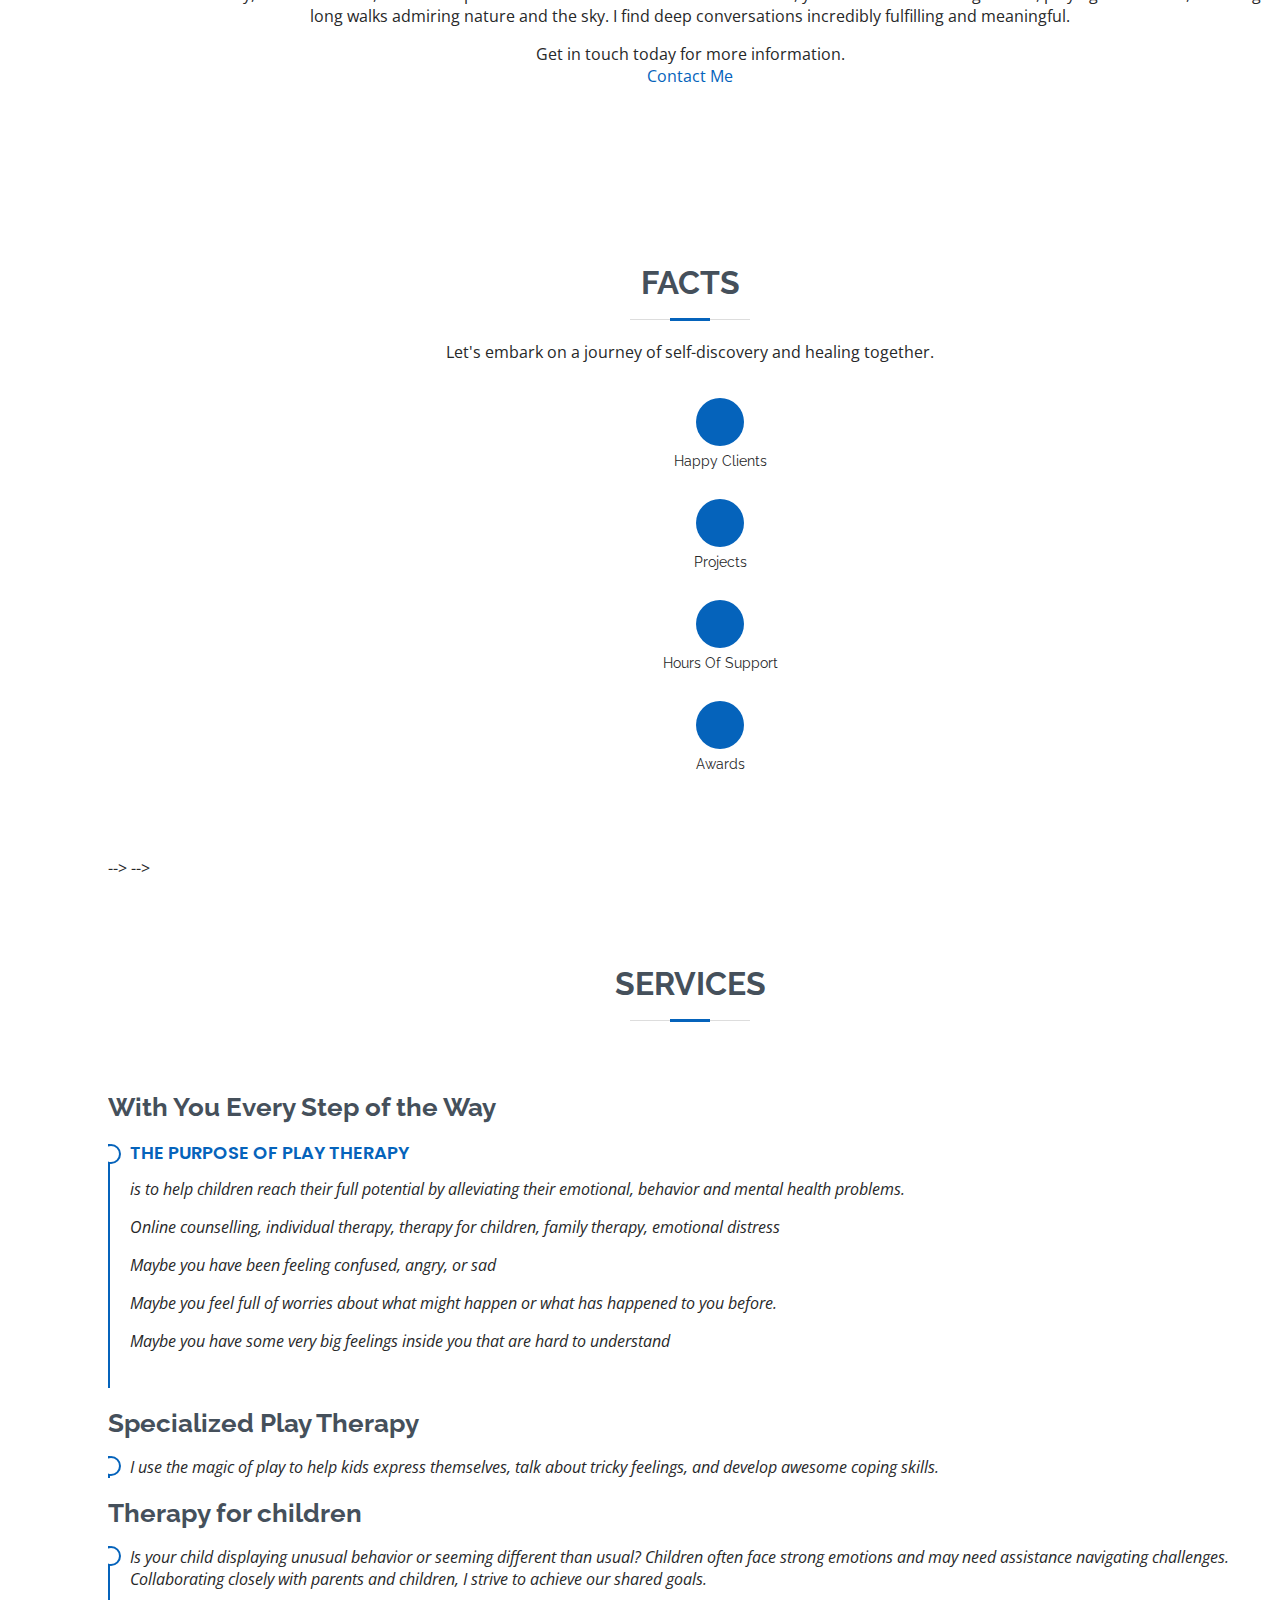
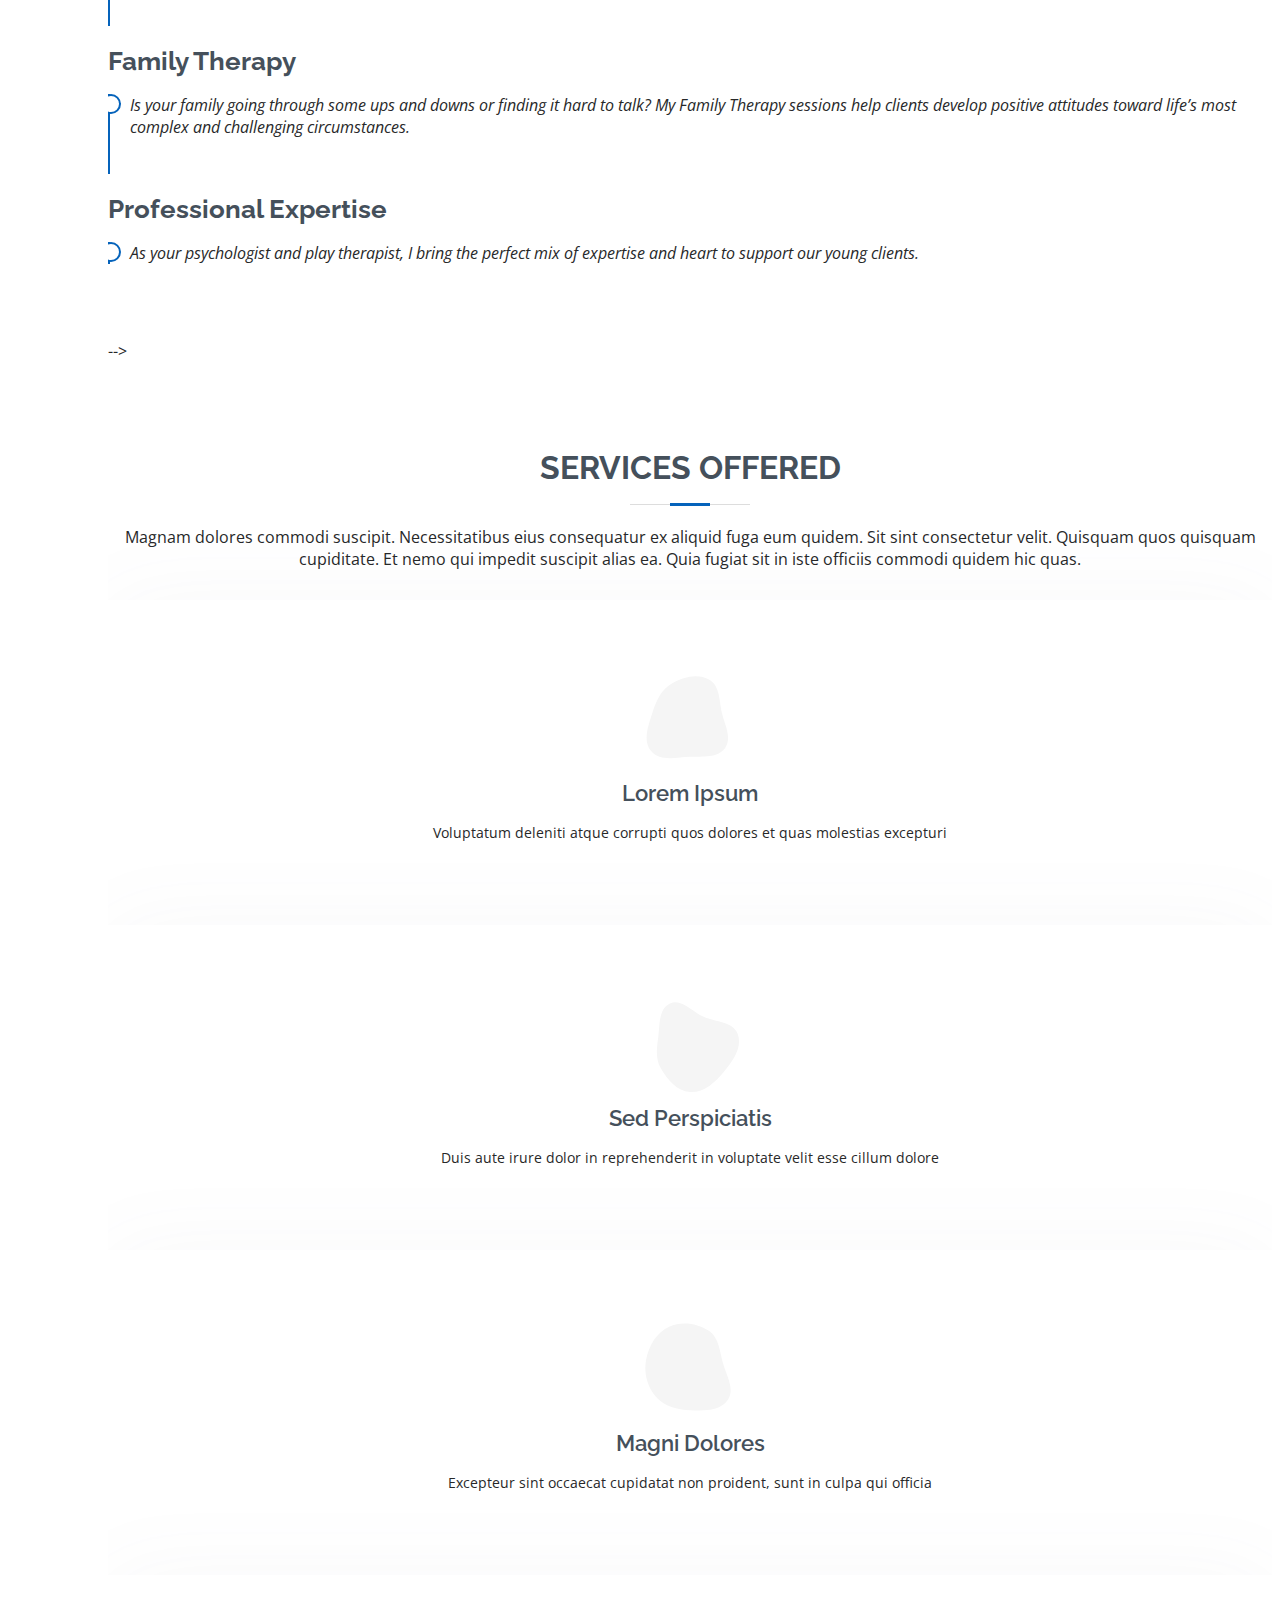
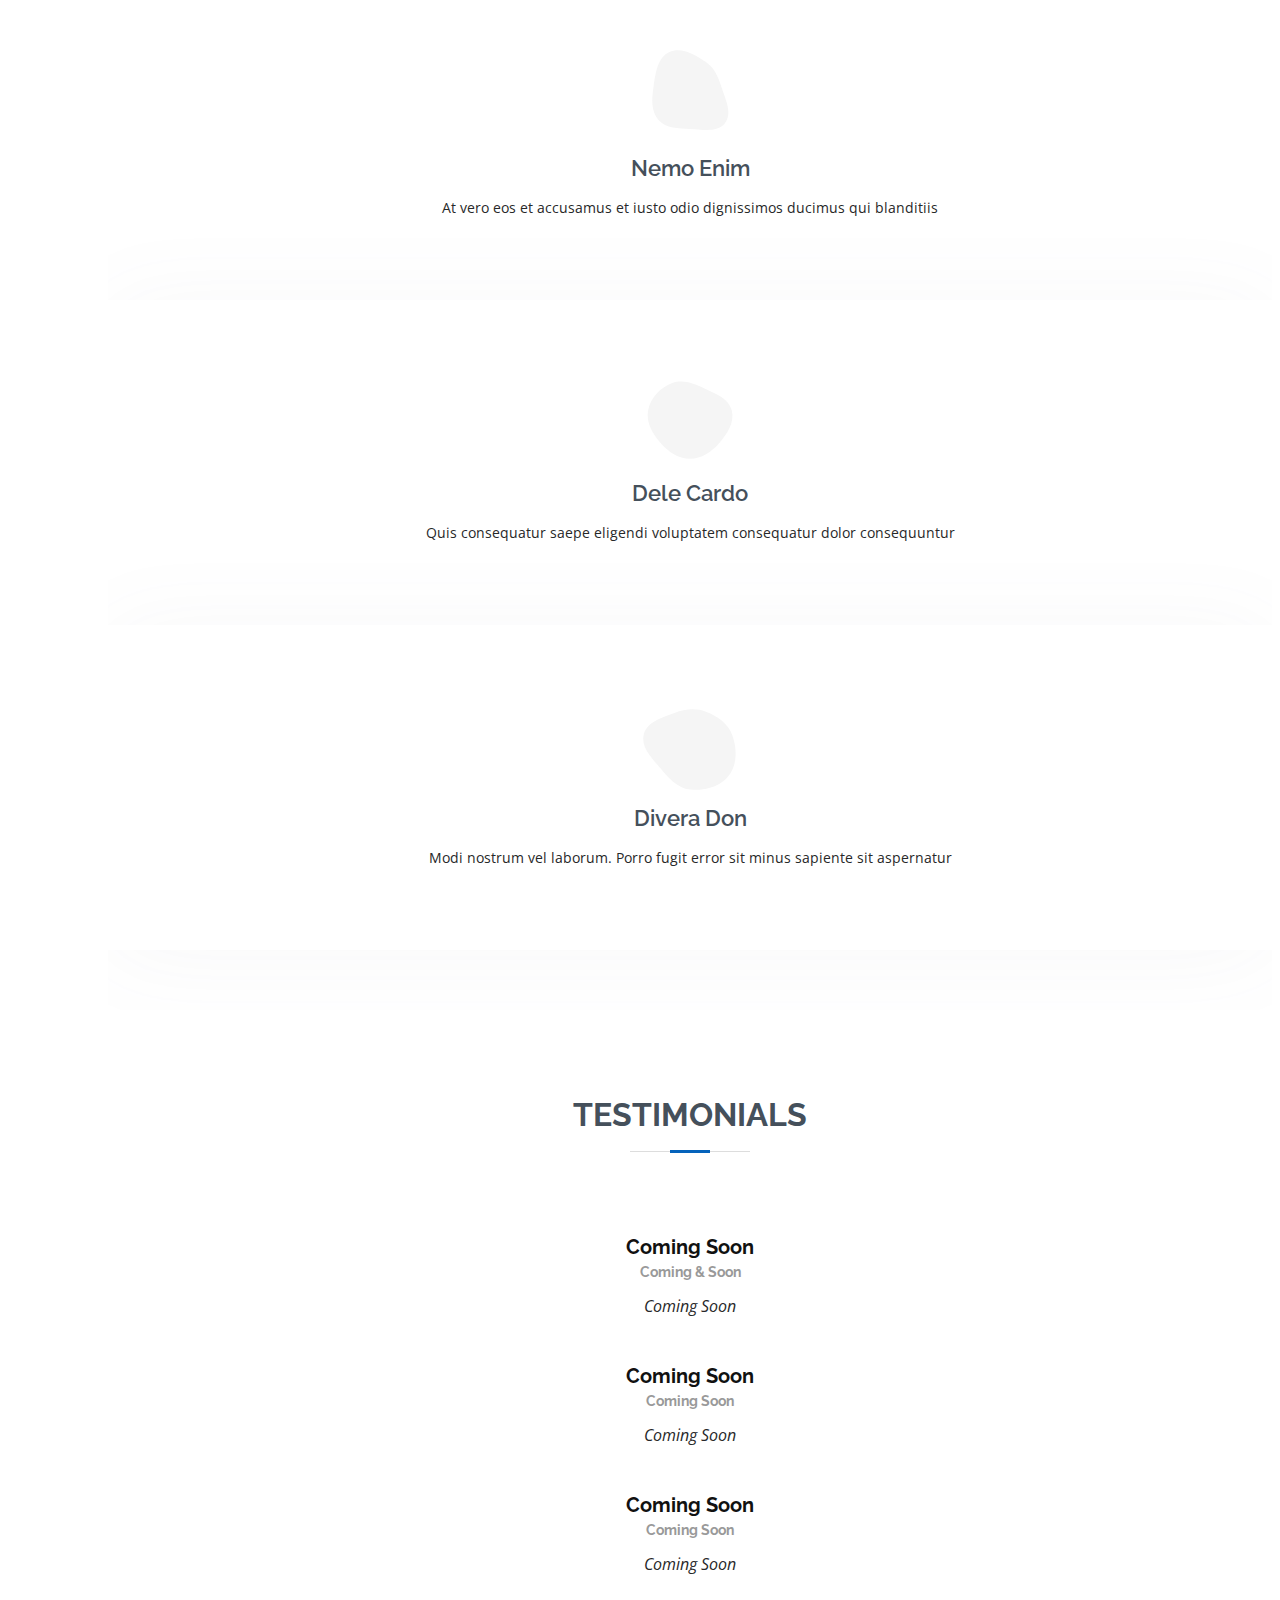
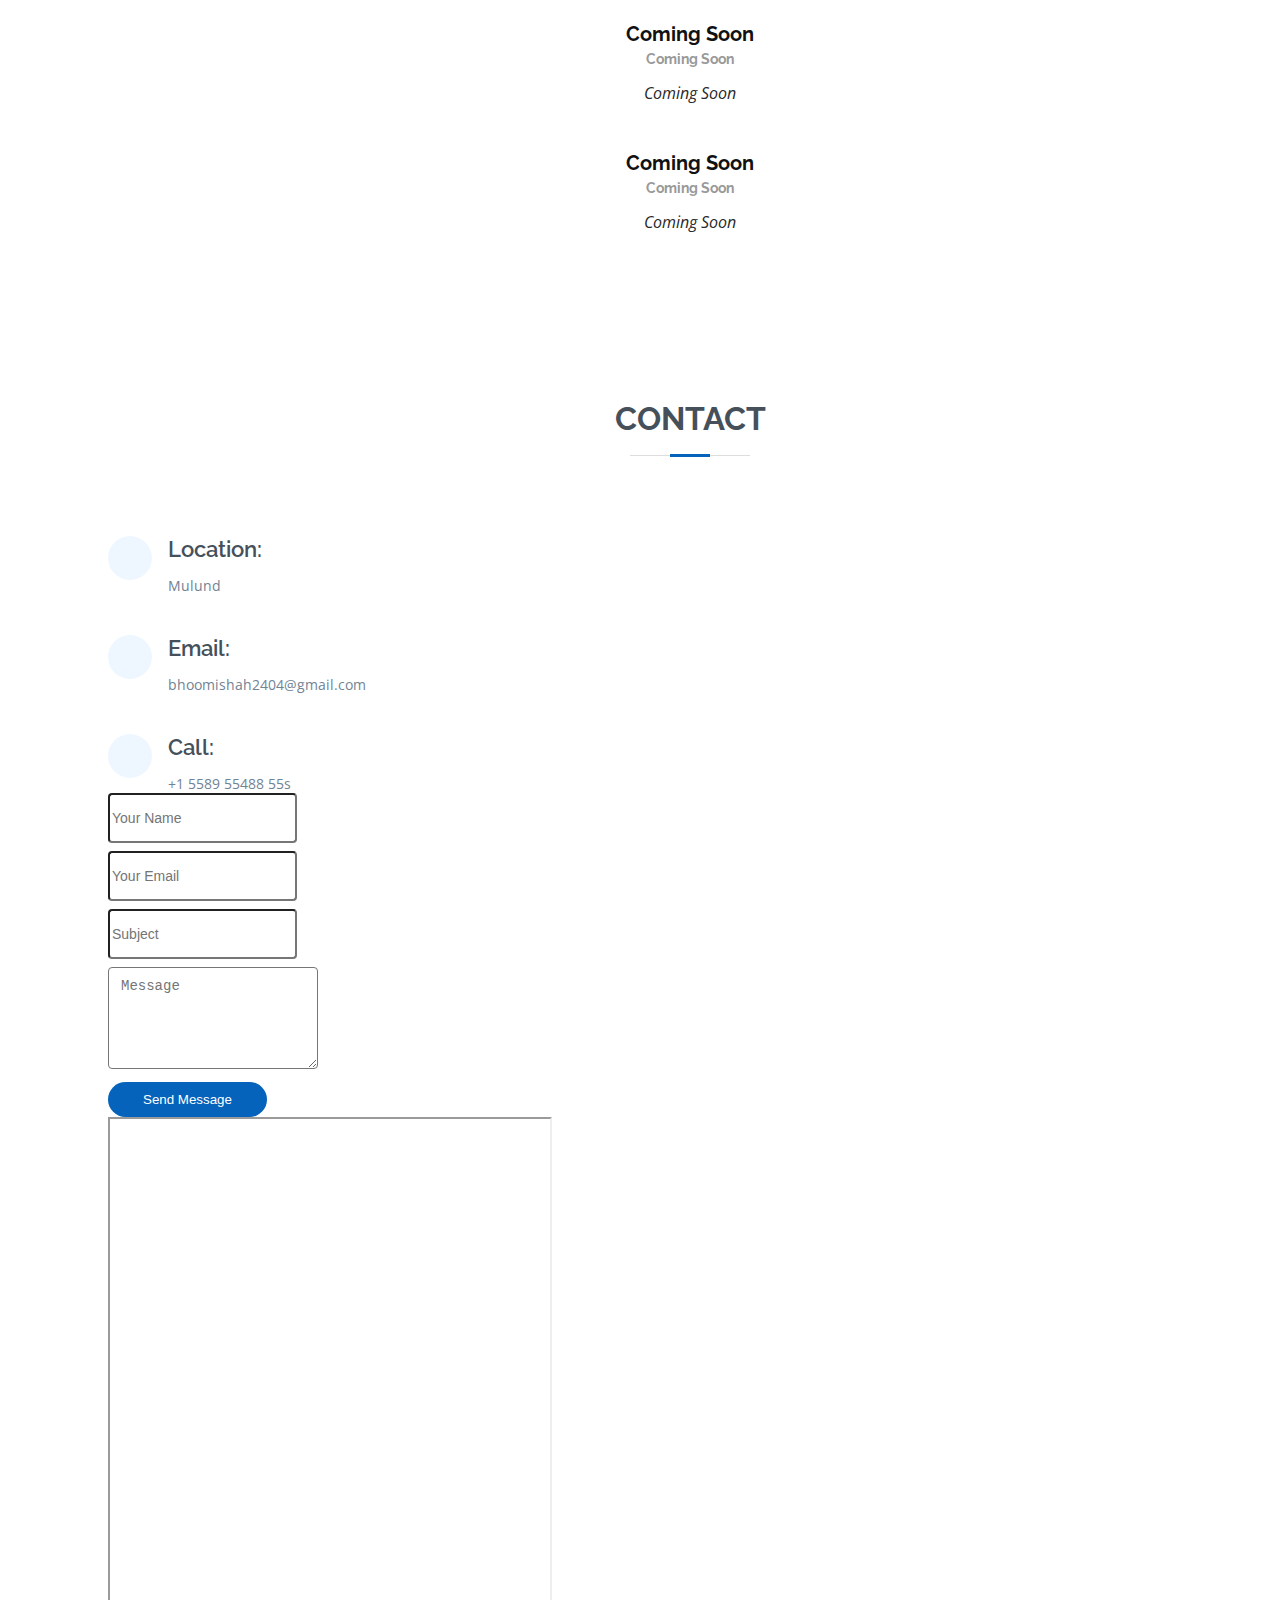
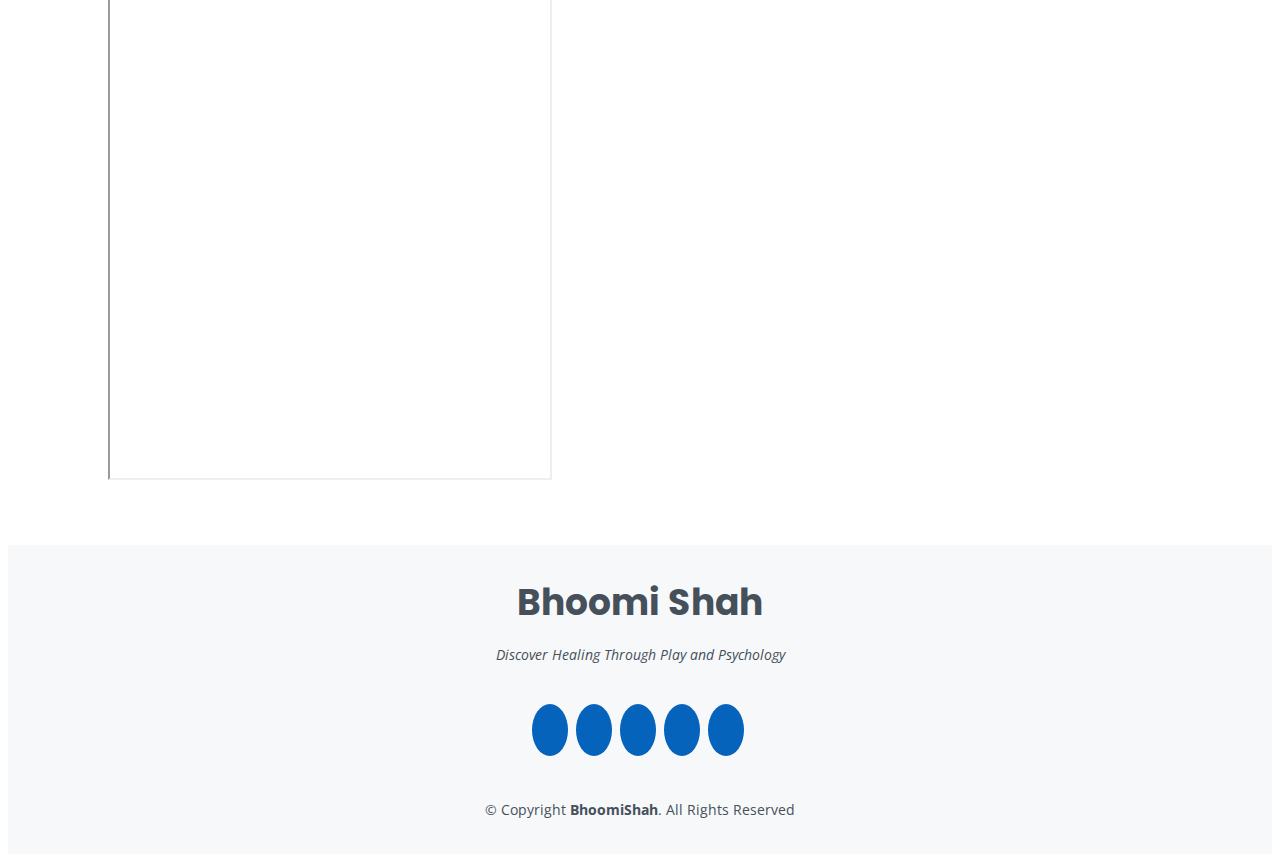
==== commit da22b6b9: "Update index.html" ====
--- a/index.html
+++ b/index.html
@@ -75,8 +75,14 @@
     <!-- ======= About Section ======= -->
     
     <section id="about" class="about">
-       <div class="container">
+       
+      <div class="container" data-aos="fade-up">
+
+        <div class="section-title">
+          <h2>About Me</h2>
+         <div class="container">
         <div class="about-section">
+            <img src="assets/img/WhatsApp Image 2023-11-20 at 8.26.48 PM.jpeg" alt="Profile Image" class="profile-image">
             <h1>About Me</h1>
             <p>Even superheroes need friends</p>
             <p>I'm Bhoomi Shah, a dedicated Counselling Psychologist and Play Therapist, holding an MSc in Clinical Psychology from Manipal Hospitals, Bangalore, and a Diploma in Play Therapy from Play Therapy UK.</p>
@@ -87,34 +93,6 @@
             <a href="mailto:your-email@example.com" class="contact-btn">Contact Me</a>
         </div>
     </div>
-      <div class="container" data-aos="fade-up">
-
-        <div class="section-title">
-          <h2>About Me</h2>
-          <h4> Even superheroes need friends</h4>
-          <p>
-I'm Bhoomi Shah, a dedicated Counselling Psychologist and Play Therapist, holding an MSc in Clinical Psychology from Manipal Hospitals, Bangalore, and a Diploma in Play Therapy from Play Therapy UK.
-          </p>
-                 
-      
-          </div>
-
-        <div class="row">
-          <div class="col-lg-4">
-            <img src="assets/img/profile-img.png" class="img-fluid" alt="">
-          </div>
-          <div class="col-lg-8 pt-4 pt-lg-0 content">
-            <h3>Child Psychologist &amp; Play Therapist.</h3>
-            <h2>
-              Passion for Children and Adolescents
-            </h2>
-           
-            <p>
-I love to bond and tune in with children and adolescents. I'm highly passionate about working with them, and they have taught me to appreciate the little things in life. I'm trained in conducting behavioral assessments and counseling. I have worked with many different children and adolescents, gaining valuable experience to support their specific needs. Through the power of play, I offer a safe, supportive environment where children can express themselves freely, build resilience, and develop essential life skills.
-When I’m not out there, you will find me reading a book, playing badminton, or taking long walks admiring nature and the sky. I find deep conversations incredibly fulfilling and meaningful.
-Get in touch today for more information.
-            </p>
-          </div>
         </div>
 
       </div>
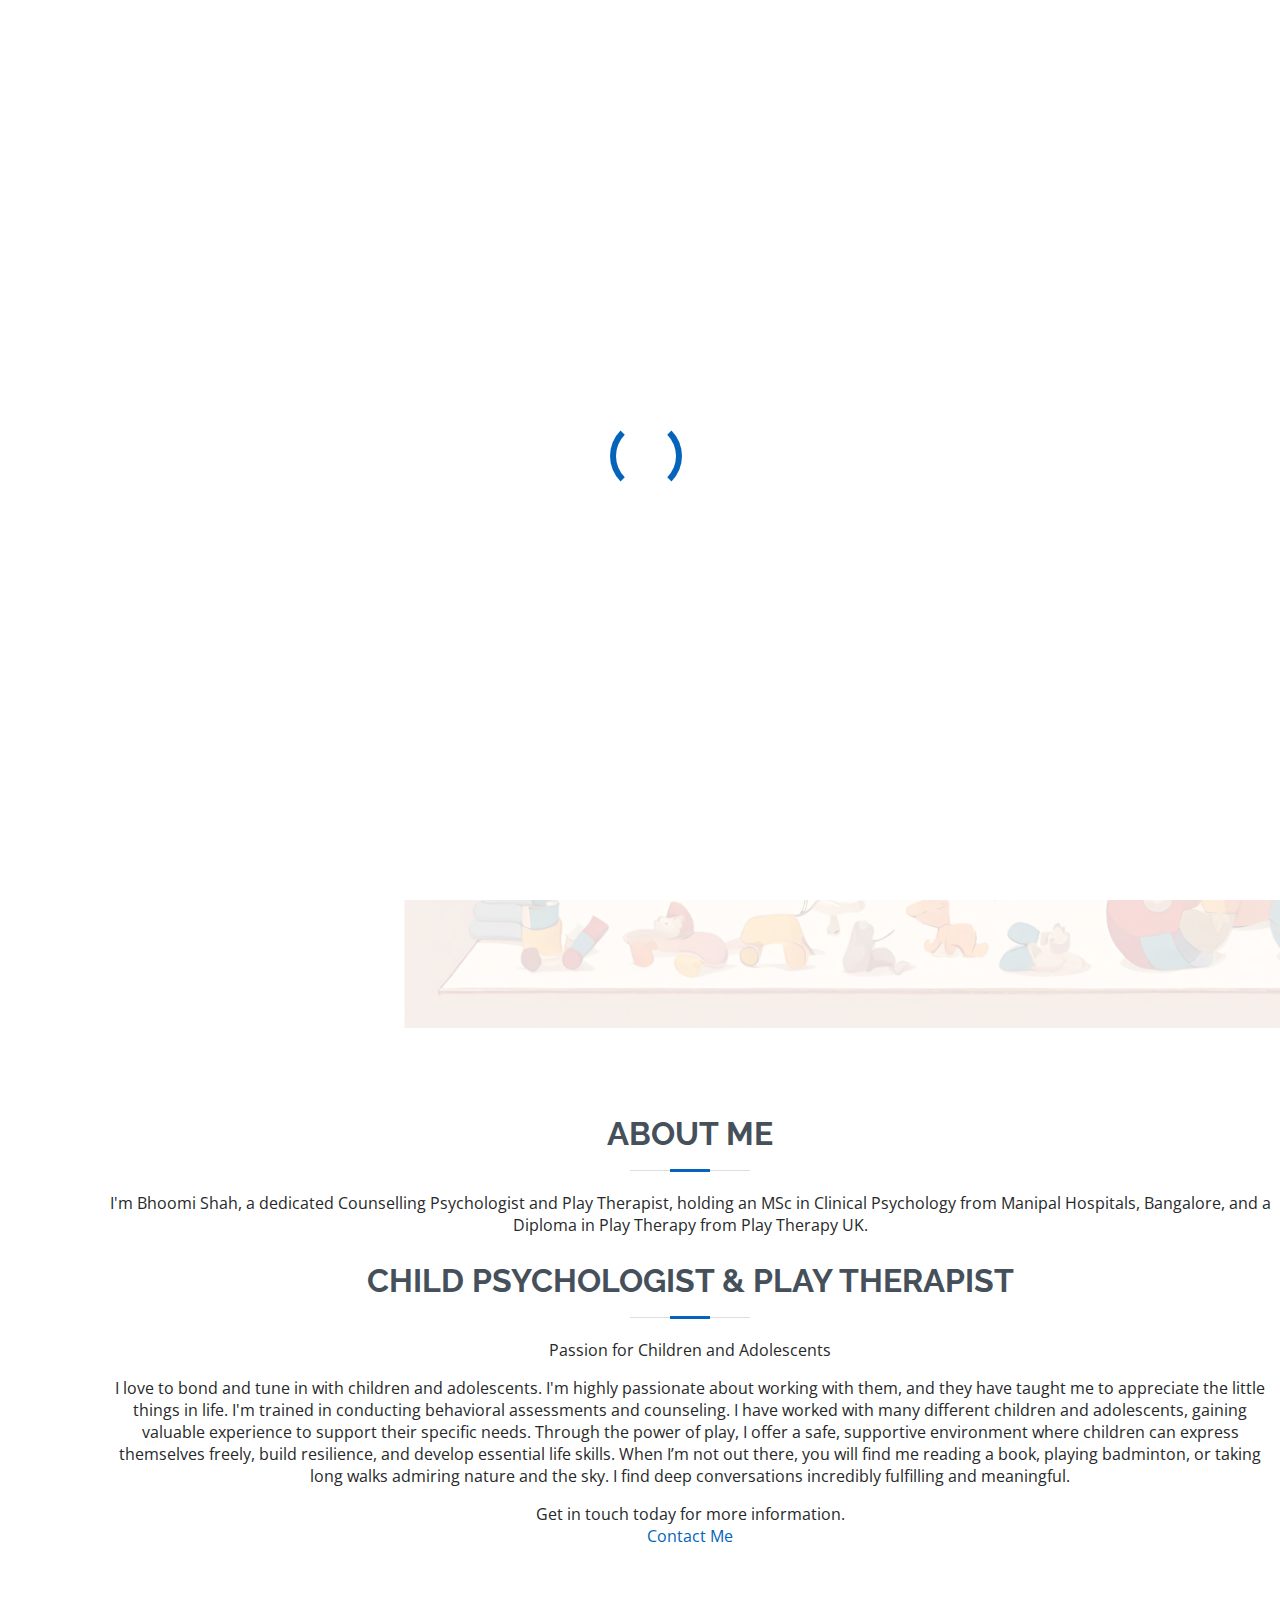
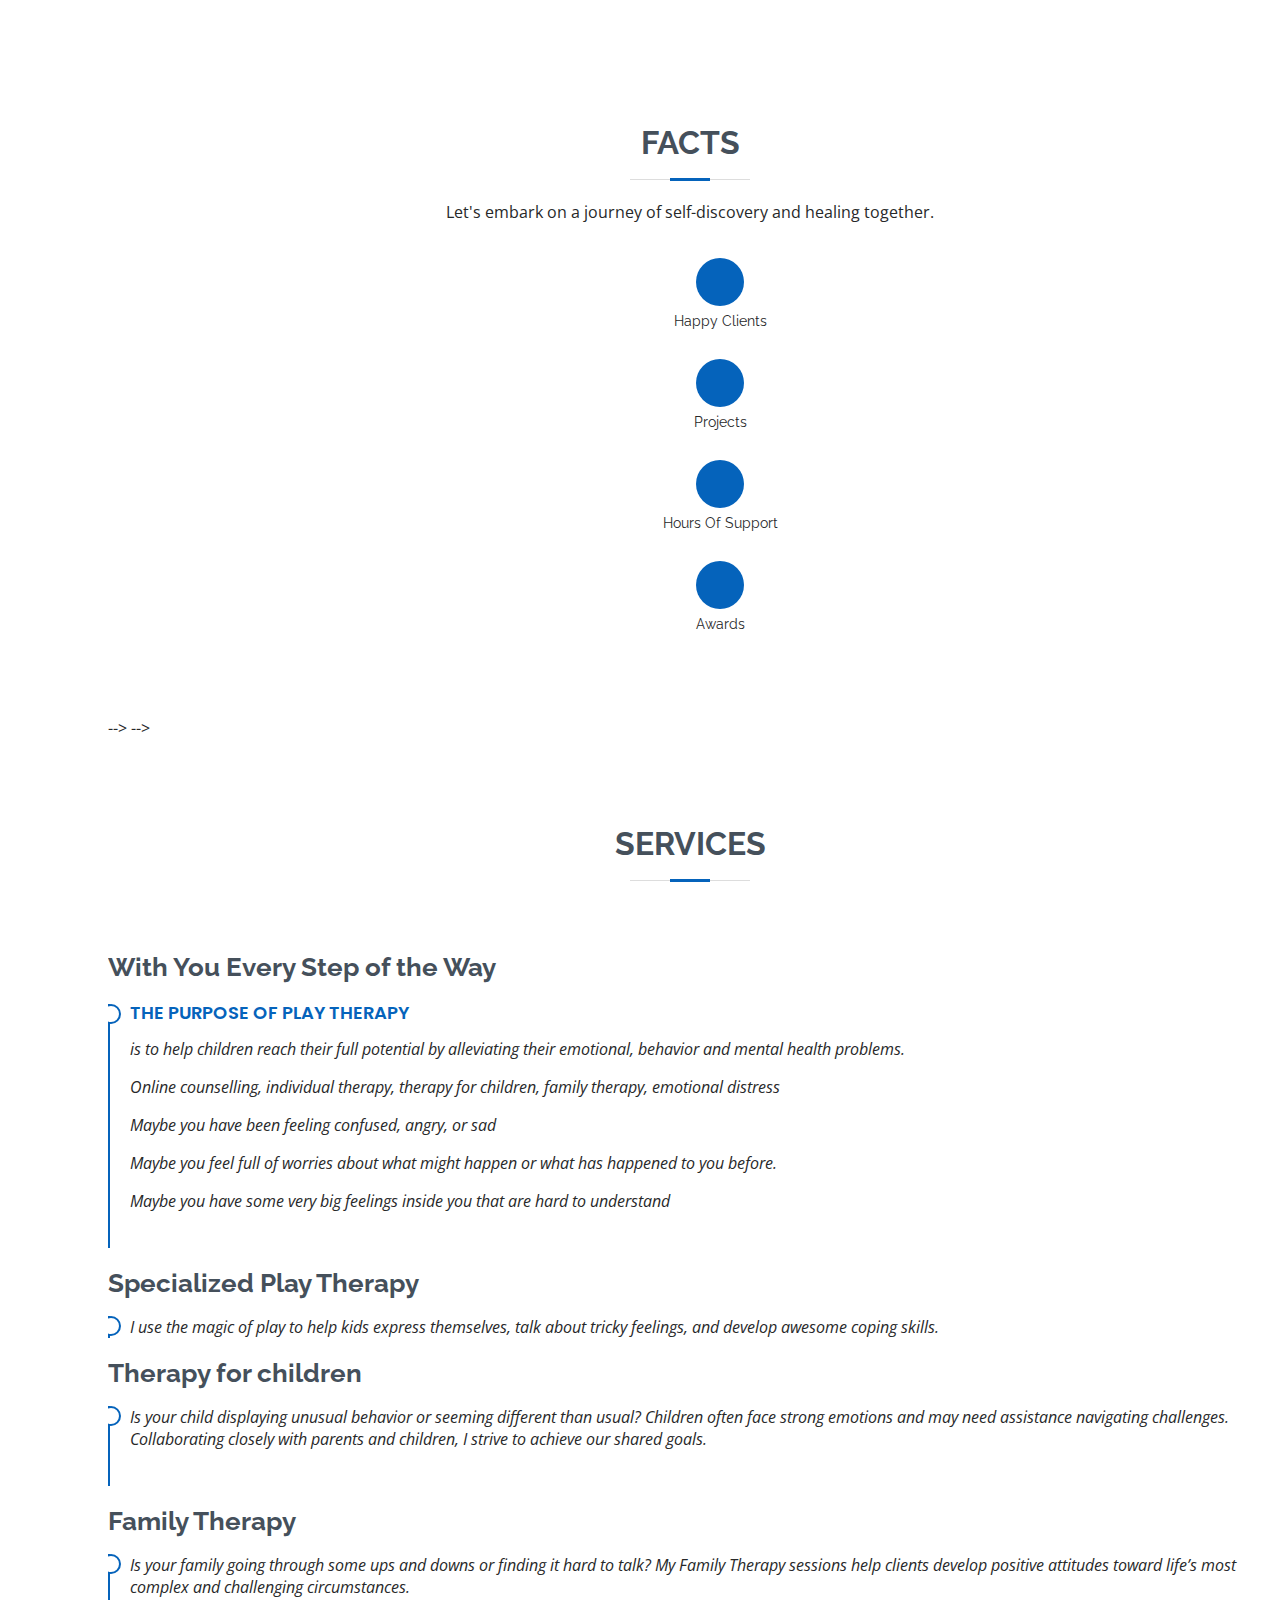
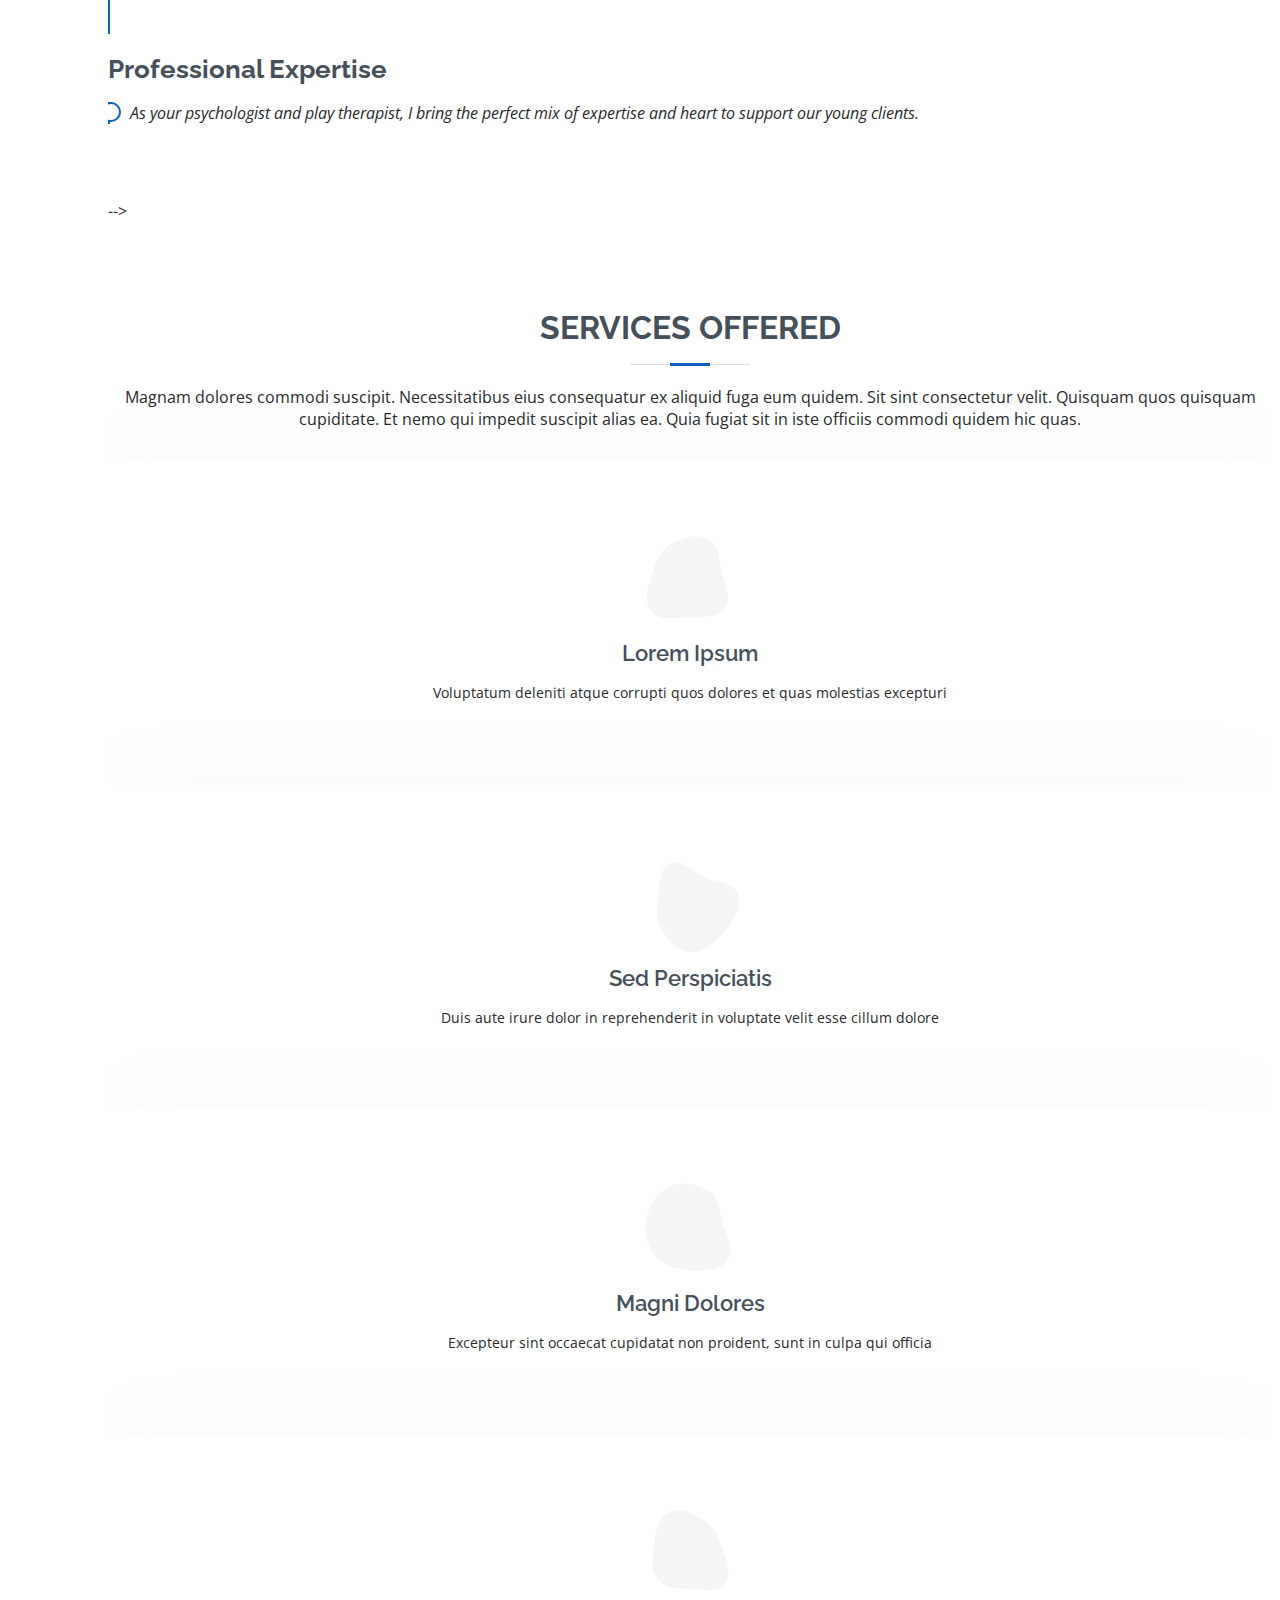
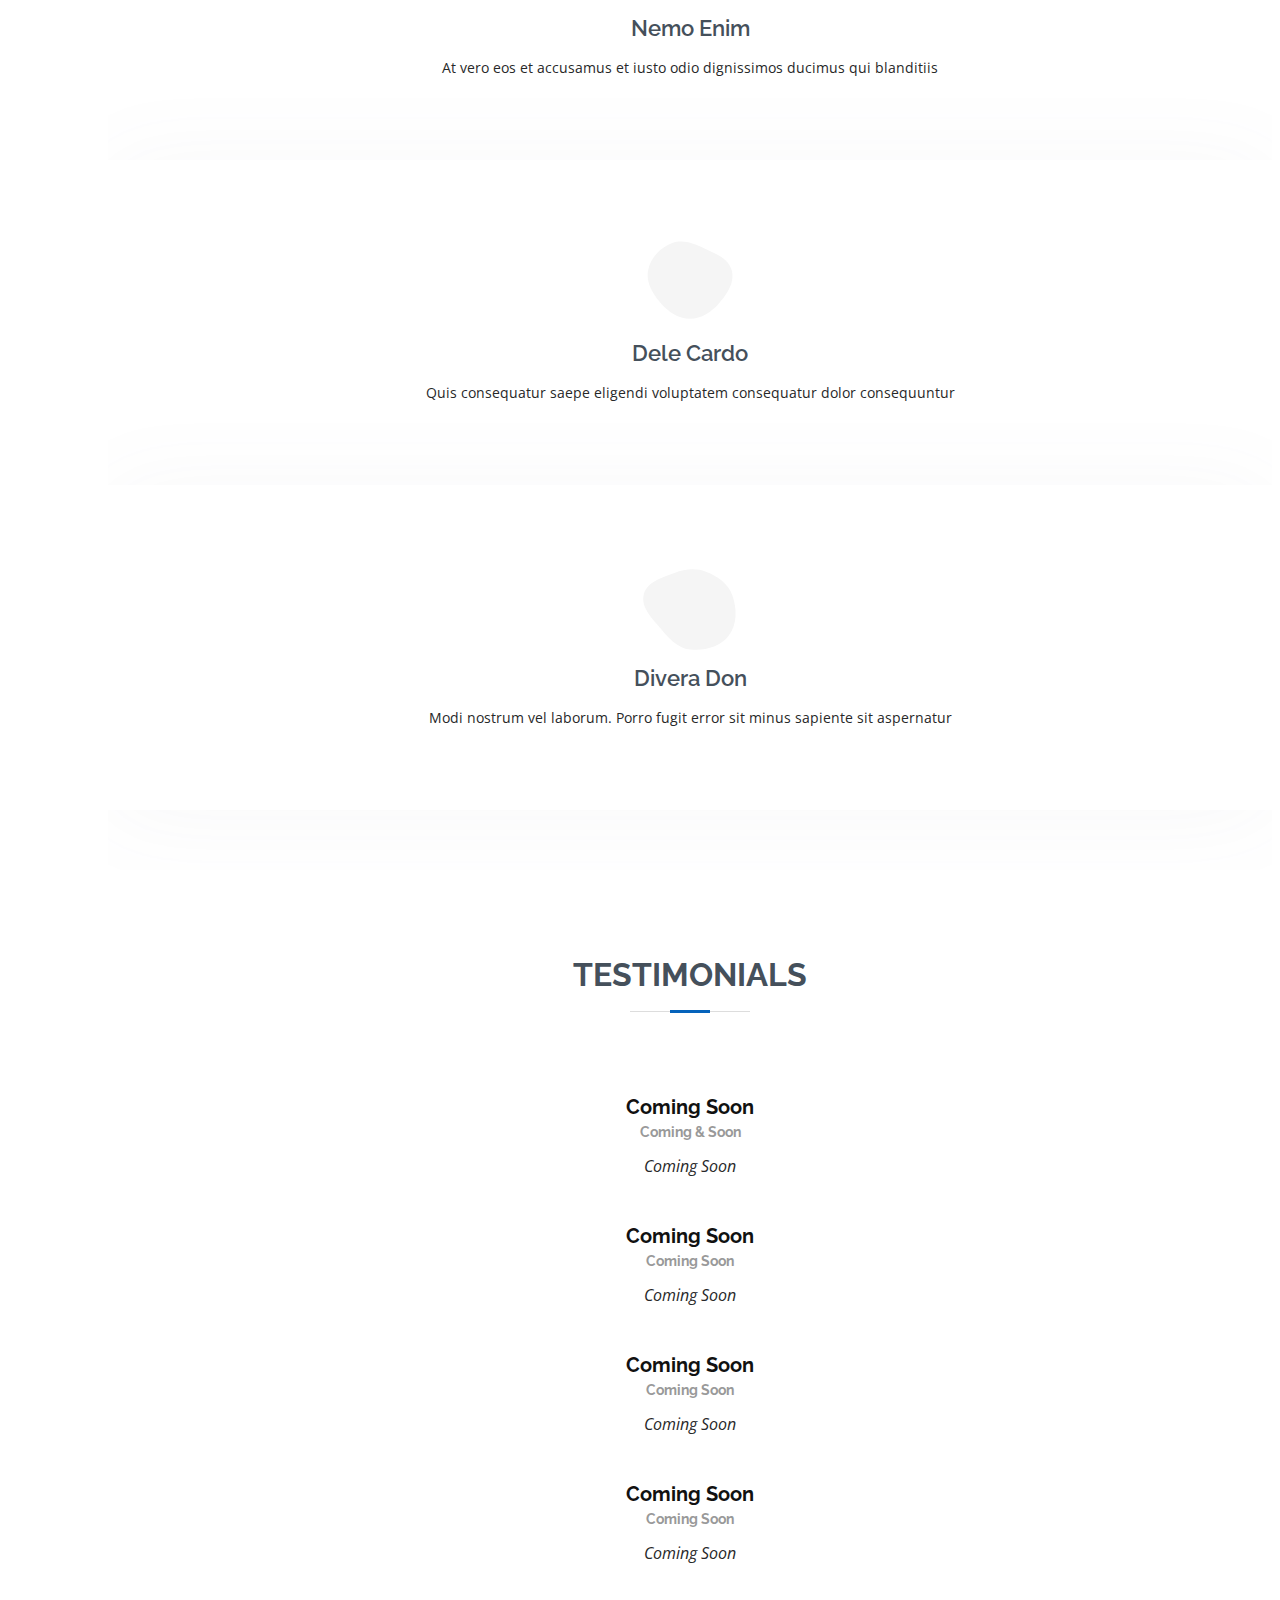
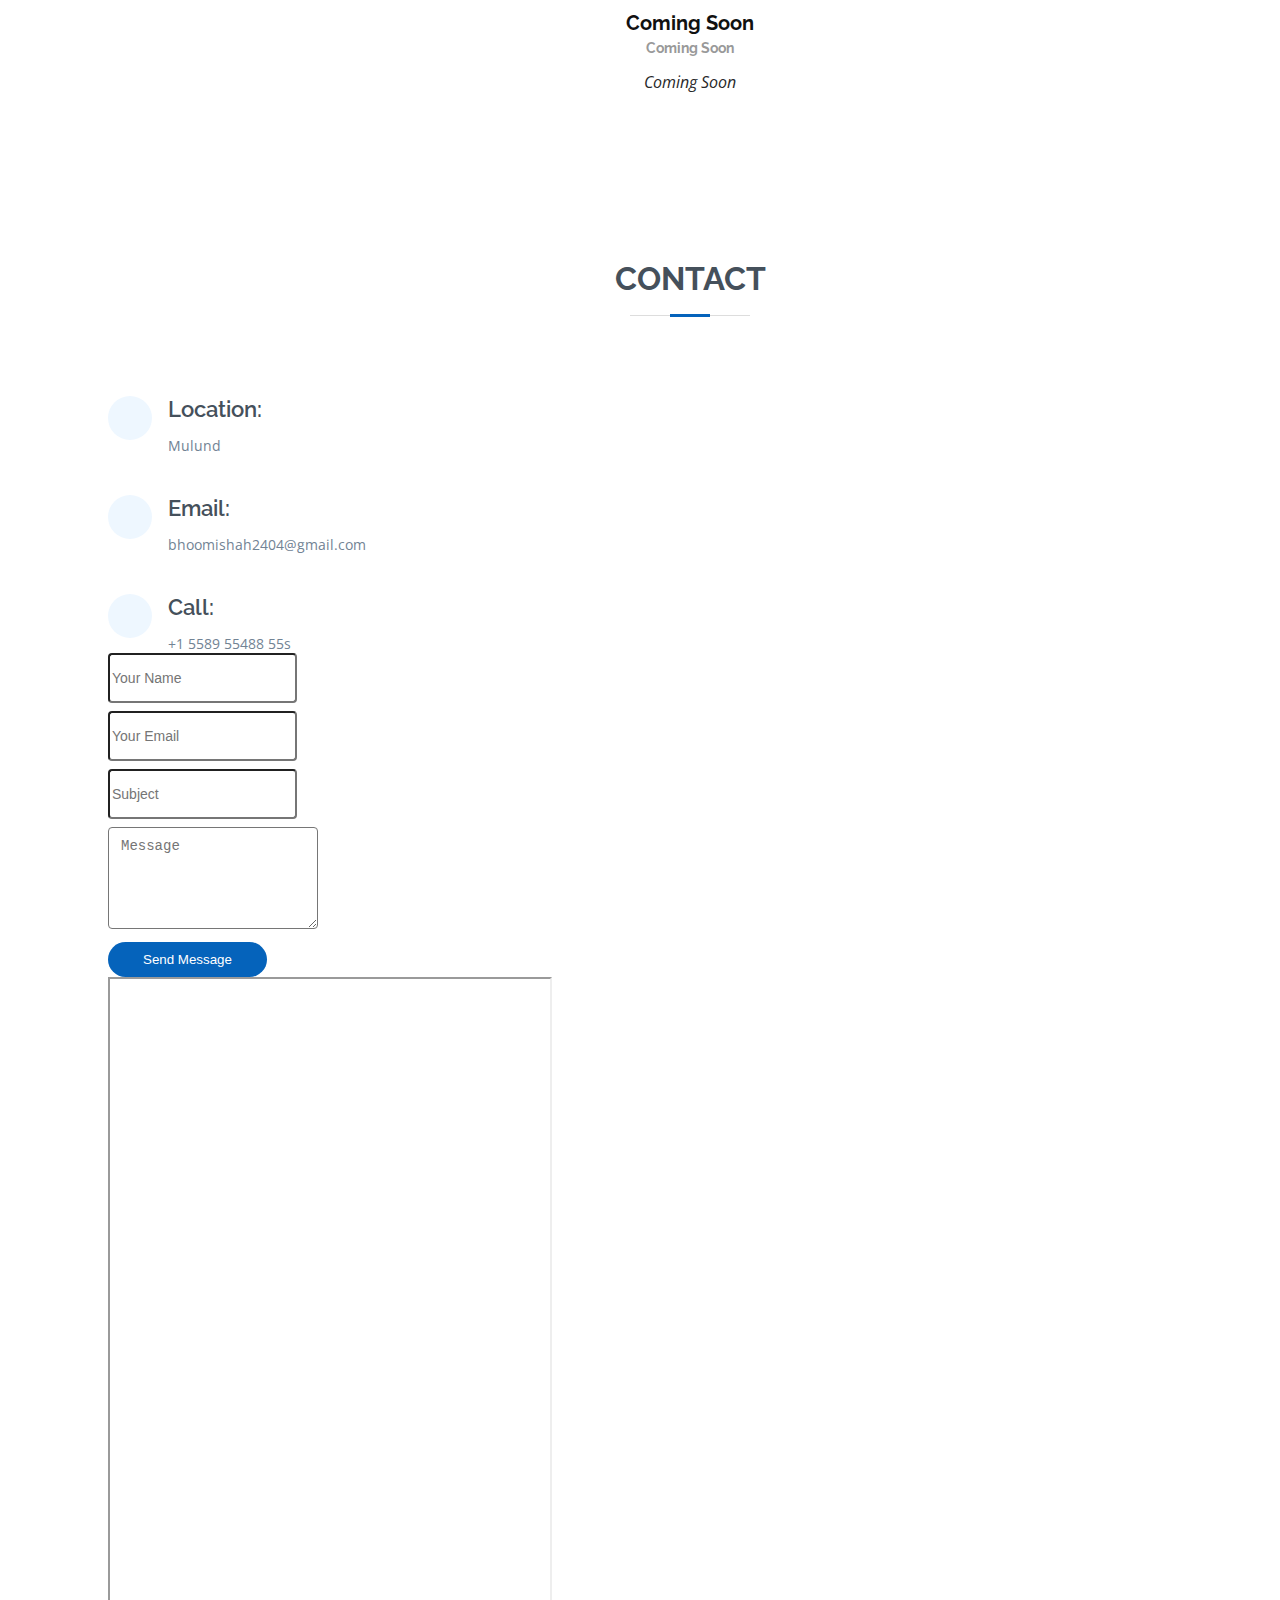
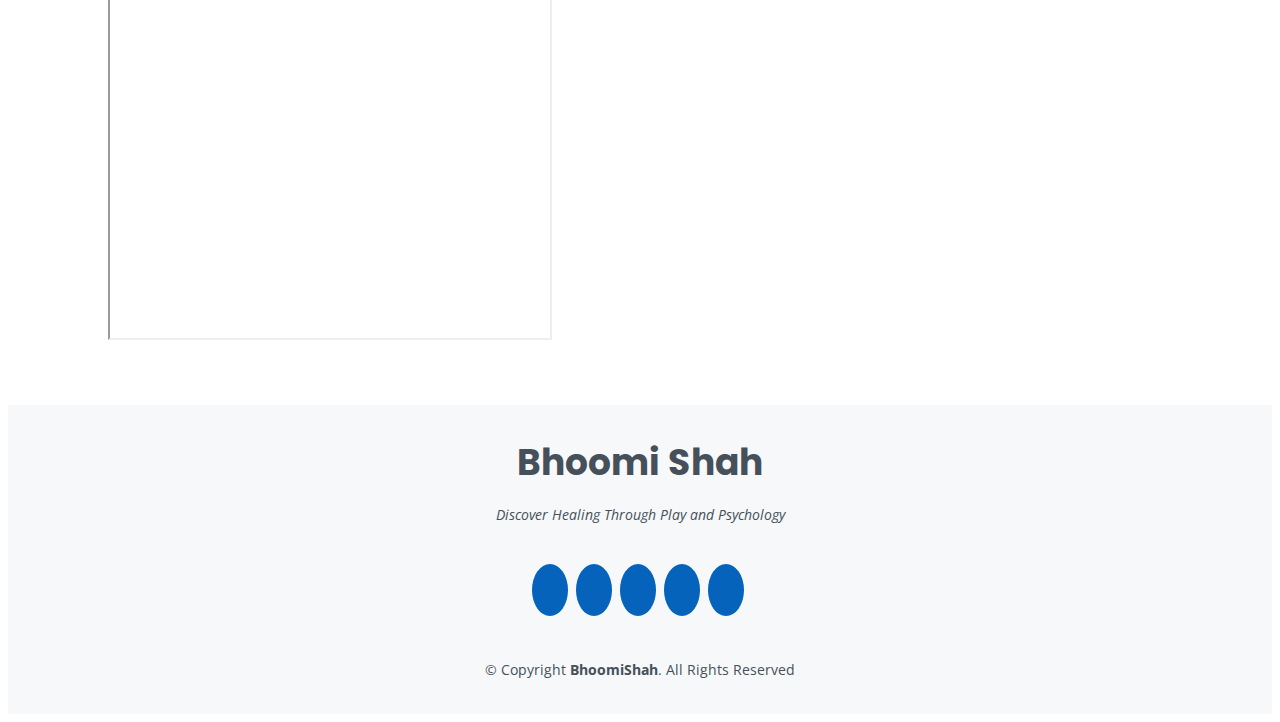
==== commit b6334262: "Update index.html" ====
--- a/index.html
+++ b/index.html
@@ -45,7 +45,6 @@
         <li><a href="#resume" class="nav-link scrollto"><i class="bx bx-file-blank"></i> <span>Play Therapy</span></a></li>
       
         <li><a href="#services" class="nav-link scrollto"><i class="bx bx-server"></i> <span>Services</span></a></li>
-         <li><a href="#portfolio" class="nav-link scrollto"><i class="bx bx-book-content"></i> <span>FAQ</span></a></li>
         <li><a href="#contact" class="nav-link scrollto"><i class="bx bx-envelope"></i> <span>Contact</span></a></li>
       </ul>
     </nav><!-- .nav-menu -->
@@ -82,15 +81,15 @@
           <h2>About Me</h2>
          <div class="container">
         <div class="about-section">
-            <img src="assets/img/WhatsApp Image 2023-11-20 at 8.26.48 PM.jpeg" alt="Profile Image" class="profile-image">
-            <h1>About Me</h1>
-            <p>Even superheroes need friends</p>
+<!--            <img src="assets/img/WhatsApp Image 2023-11-20 at 8.26.48 PM.jpeg" alt="Profile Image" class="profile-image">  -->
+<!--             <h1>About Me</h1>
+            <p>Even superheroes need friends</p> -->
             <p>I'm Bhoomi Shah, a dedicated Counselling Psychologist and Play Therapist, holding an MSc in Clinical Psychology from Manipal Hospitals, Bangalore, and a Diploma in Play Therapy from Play Therapy UK.</p>
             <h2>Child Psychologist & Play Therapist</h2>
             <p>Passion for Children and Adolescents</p>
             <p>I love to bond and tune in with children and adolescents. I'm highly passionate about working with them, and they have taught me to appreciate the little things in life. I'm trained in conducting behavioral assessments and counseling. I have worked with many different children and adolescents, gaining valuable experience to support their specific needs. Through the power of play, I offer a safe, supportive environment where children can express themselves freely, build resilience, and develop essential life skills. When I’m not out there, you will find me reading a book, playing badminton, or taking long walks admiring nature and the sky. I find deep conversations incredibly fulfilling and meaningful.</p>
             <p>Get in touch today for more information.</p>
-            <a href="mailto:your-email@example.com" class="contact-btn">Contact Me</a>
+            <a href="contact" class="contact-btn">Contact Me</a>
         </div>
     </div>
         </div>
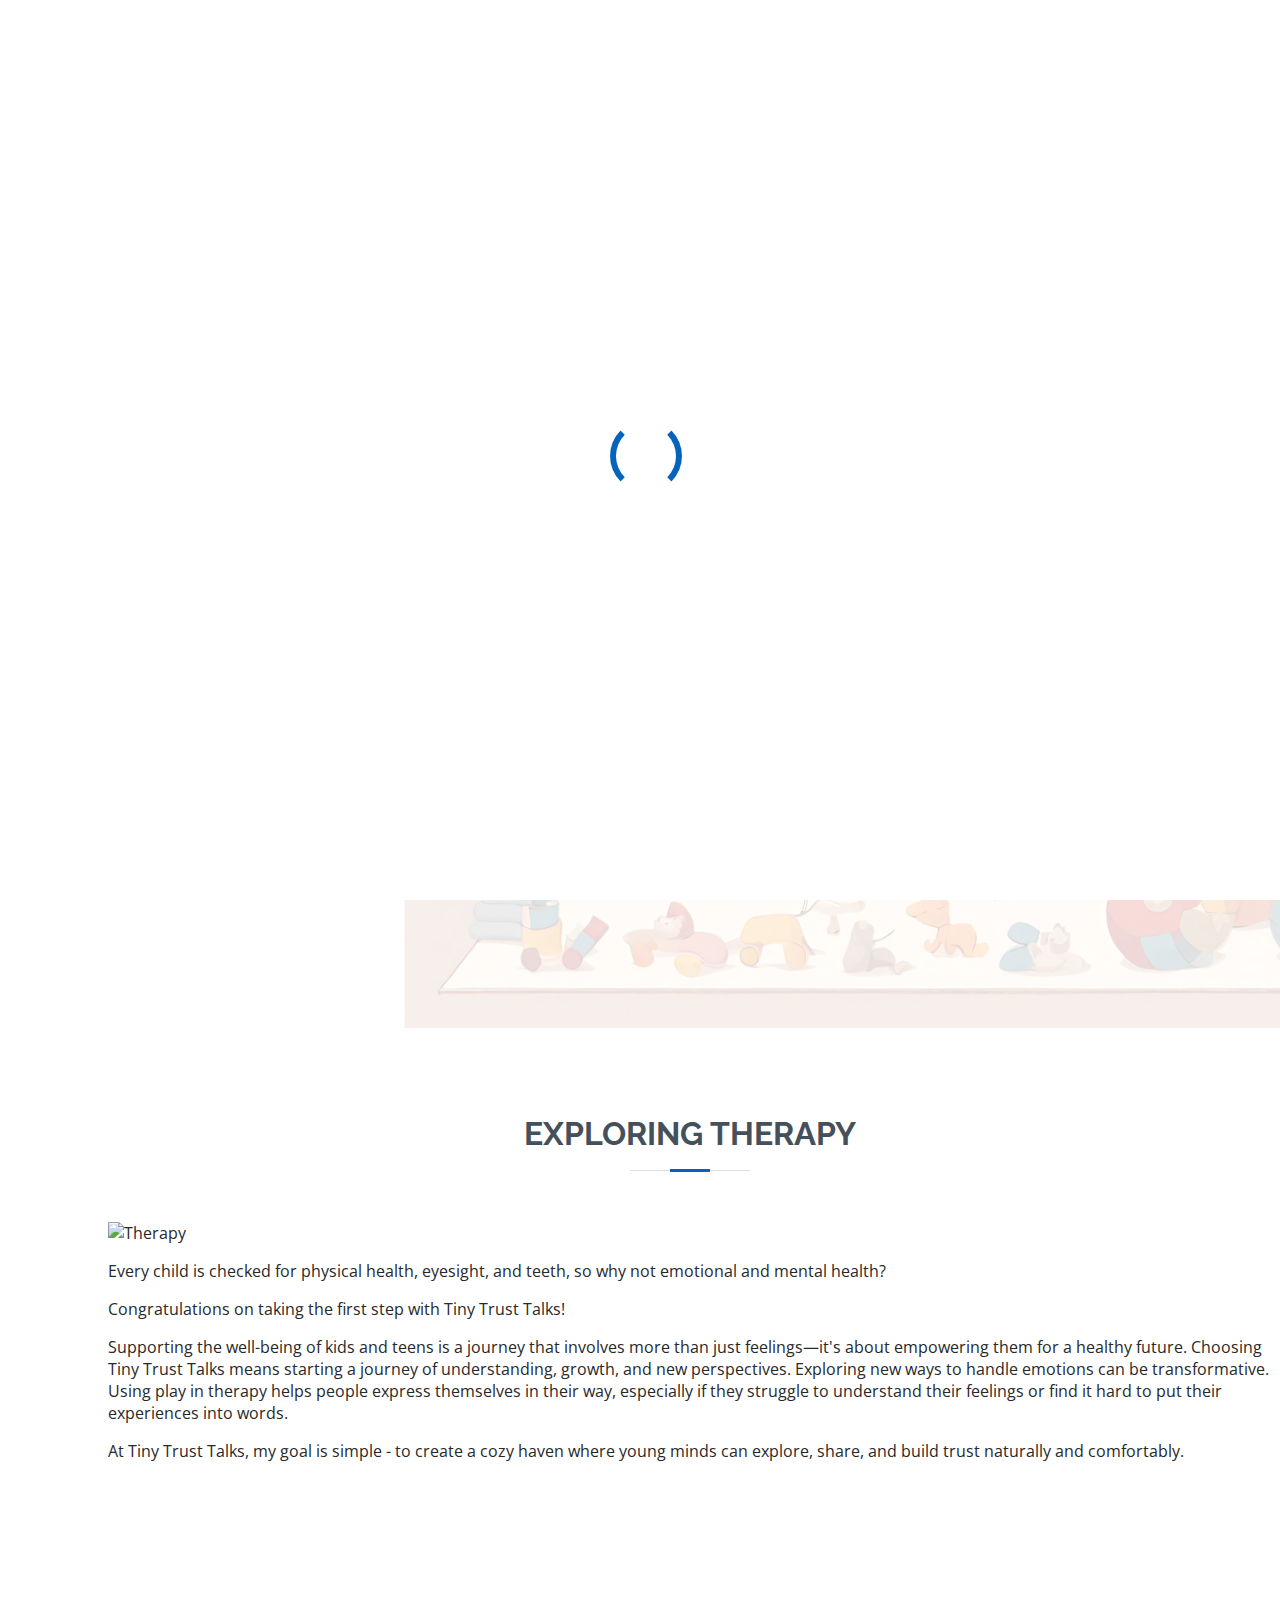
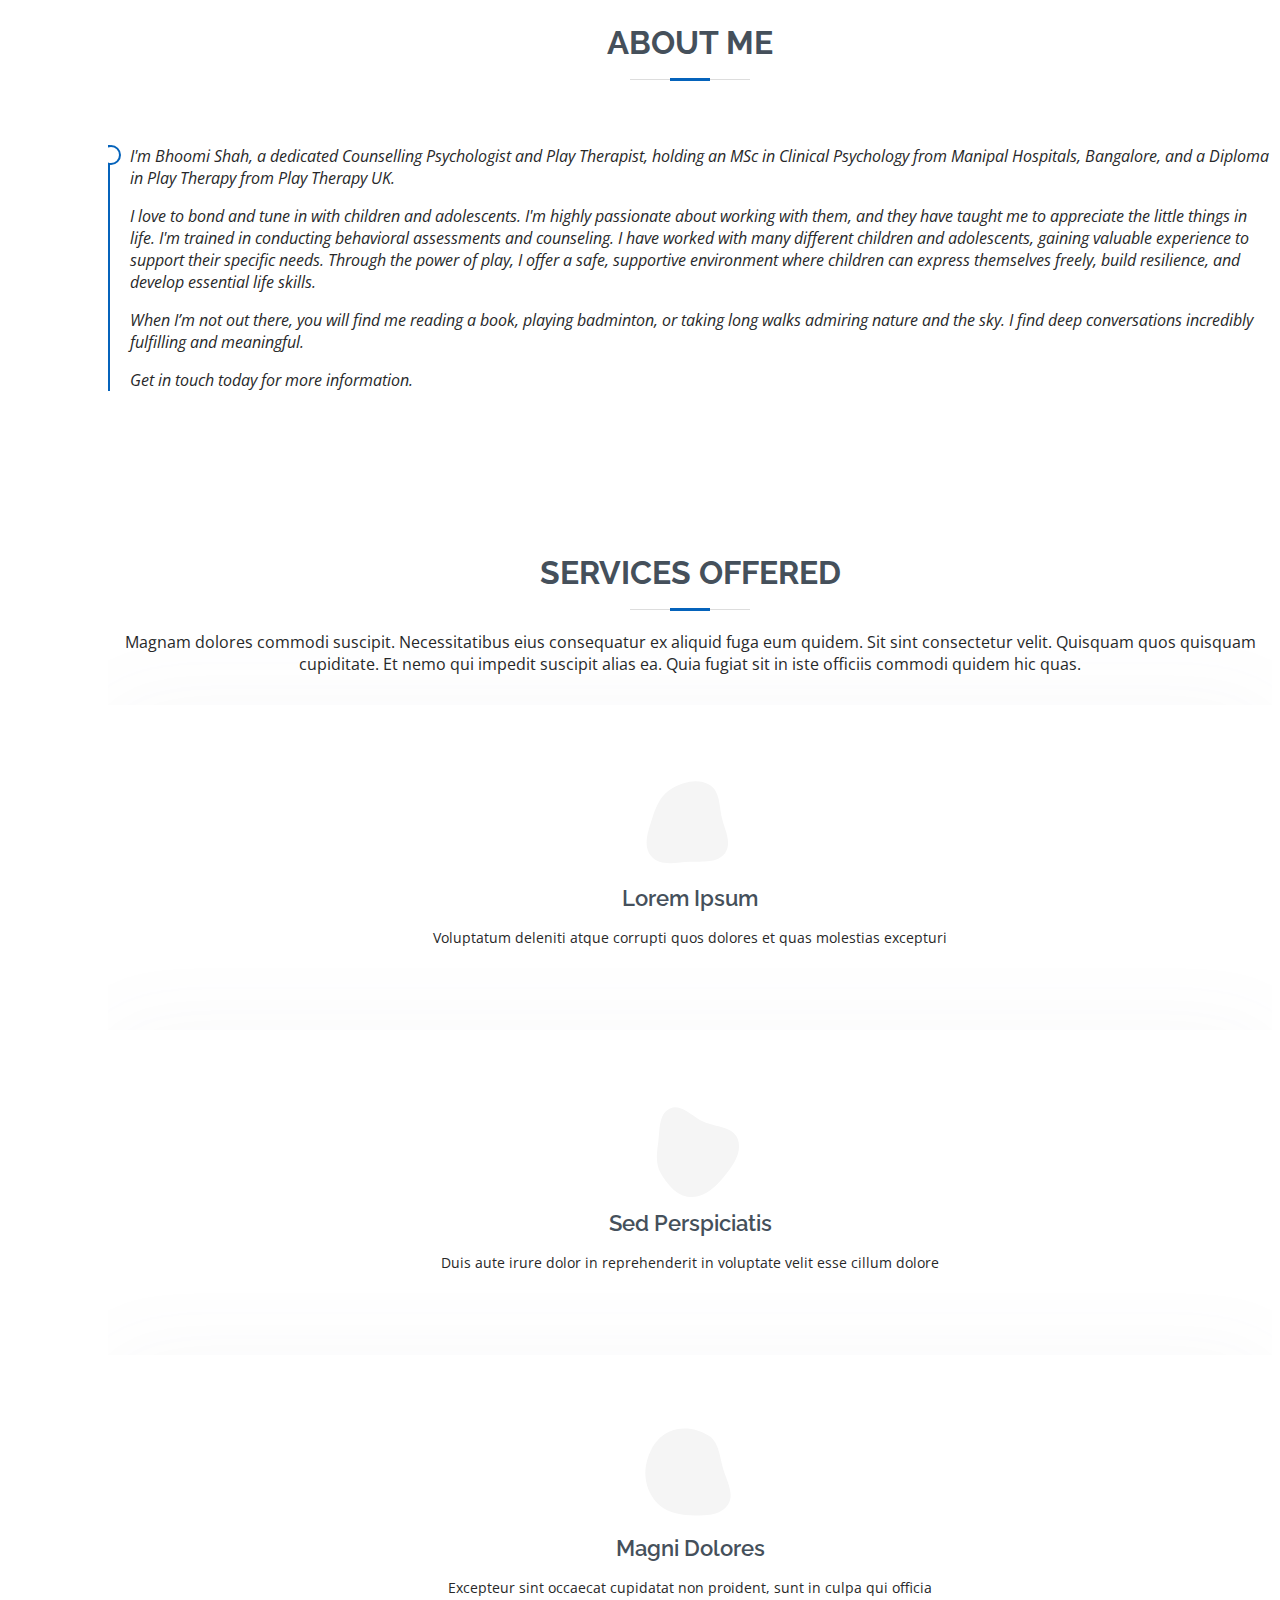
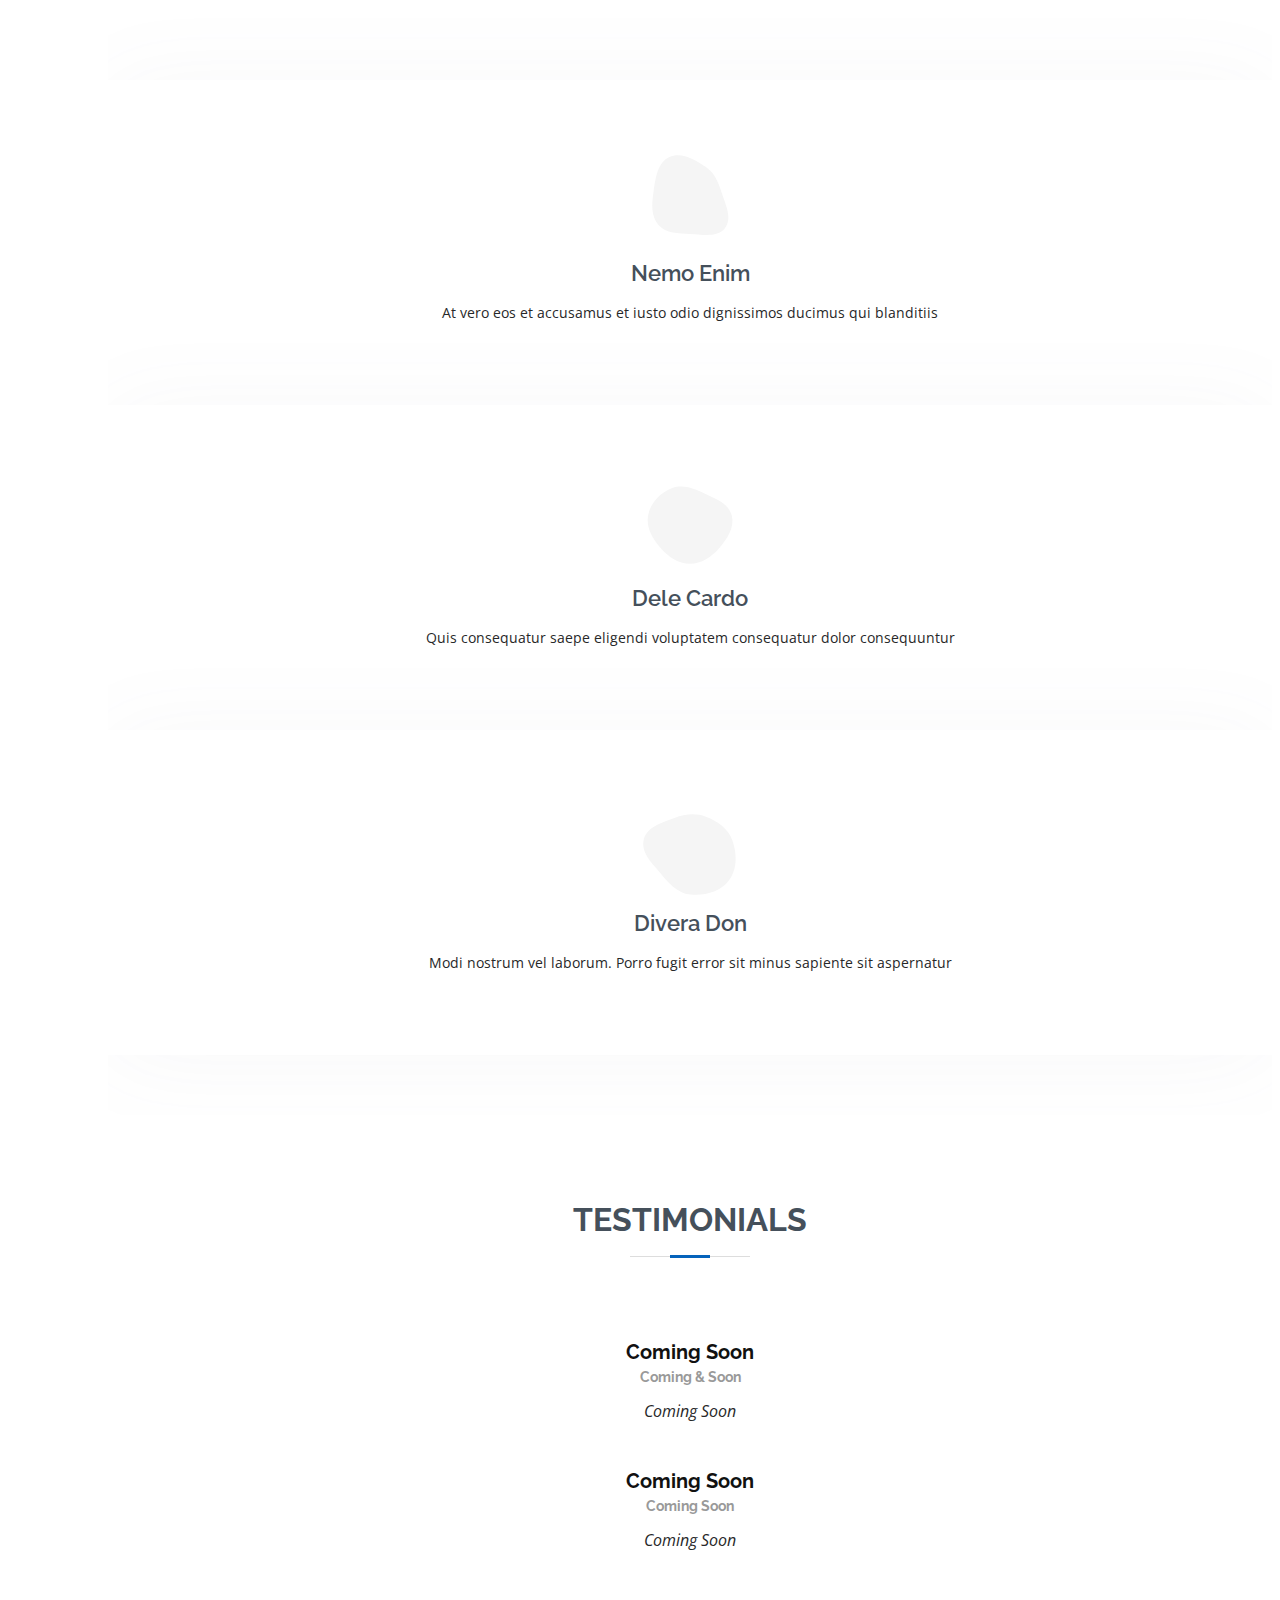
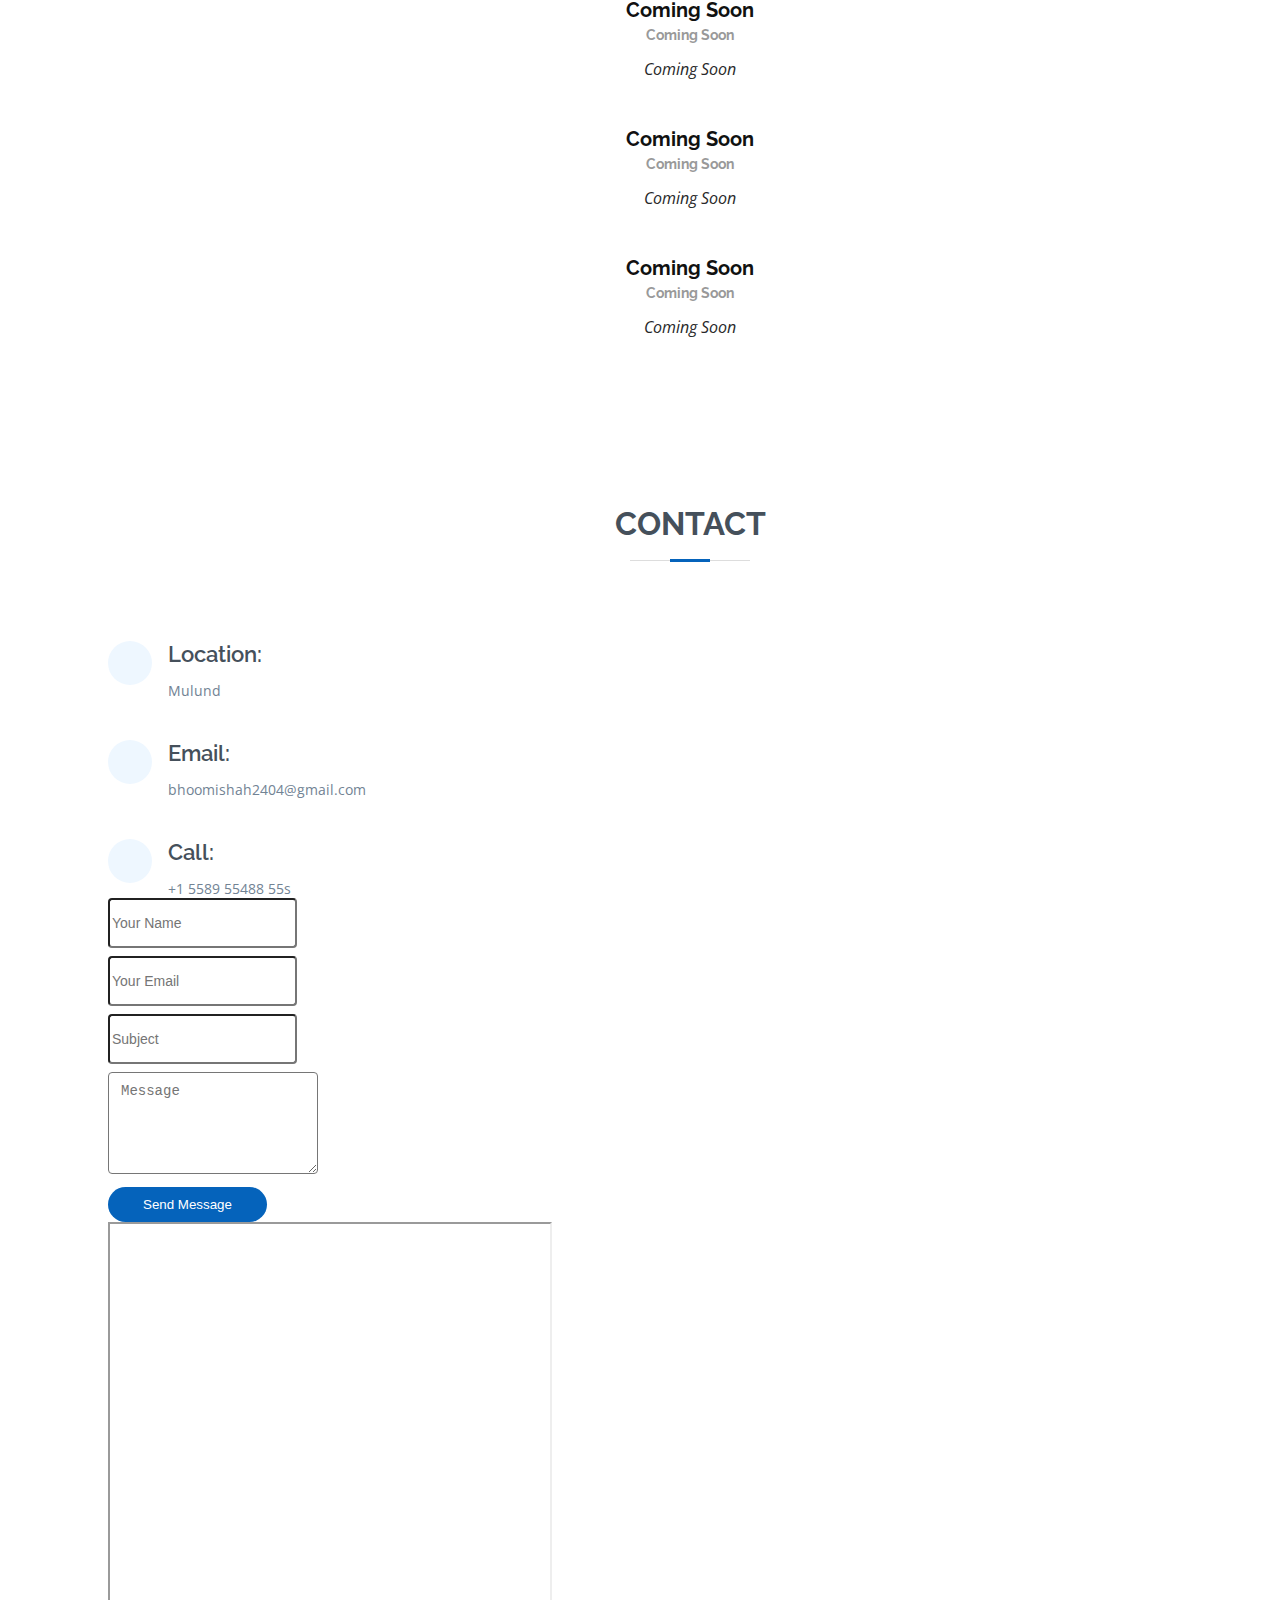
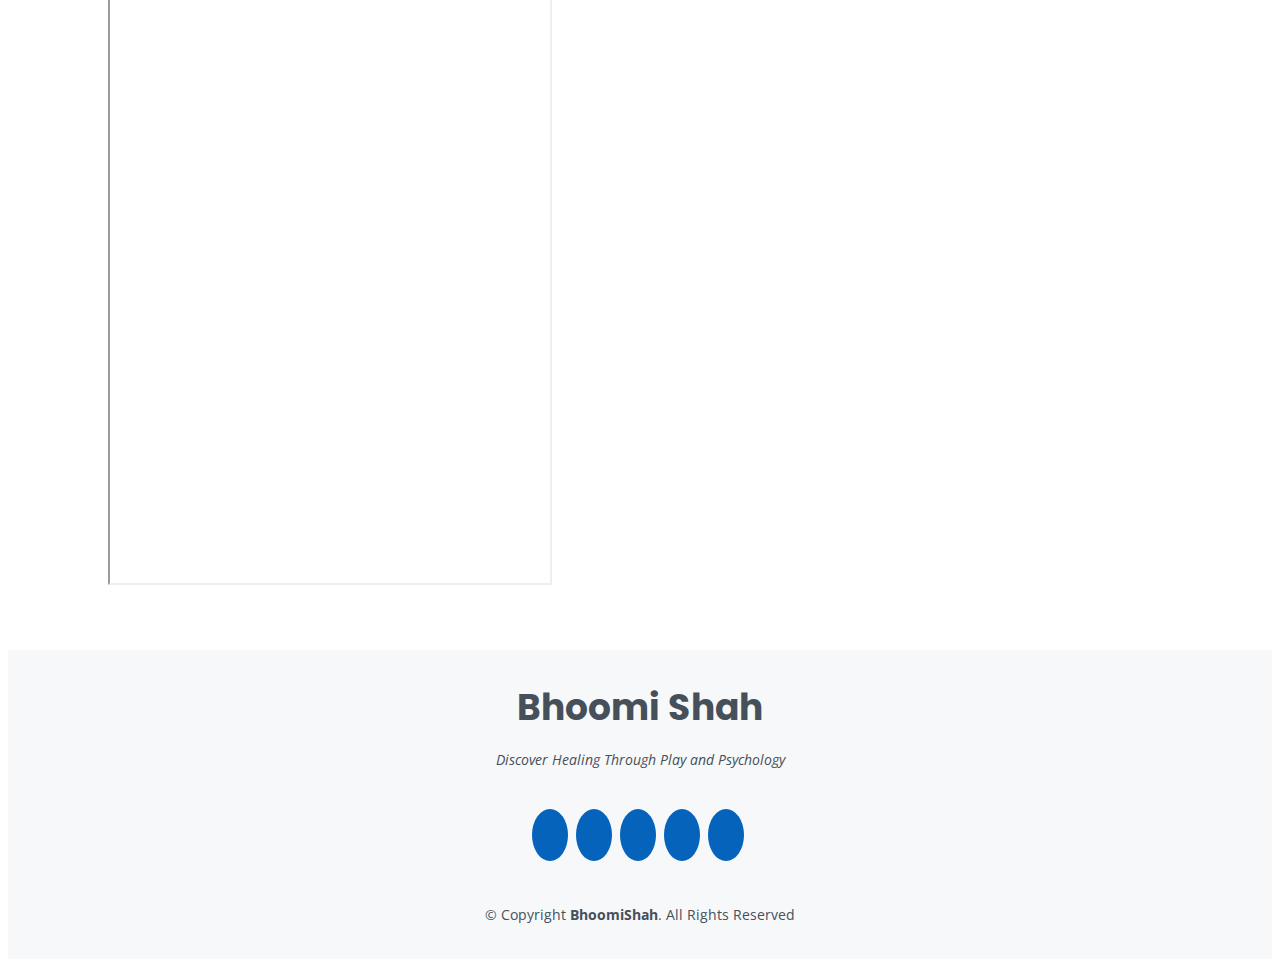
==== commit d08ff170: "Update index.html" ====
--- a/index.html
+++ b/index.html
@@ -42,7 +42,7 @@
       <ul>
         <li><a href="#hero" class="nav-link scrollto active"><i class="bx bx-home"></i> <span>Home</span></a></li>
         <li><a href="#about" class="nav-link scrollto"><i class="bx bx-user"></i> <span>About</span></a></li>
-        <li><a href="#resume" class="nav-link scrollto"><i class="bx bx-file-blank"></i> <span>Play Therapy</span></a></li>
+        <li><a href="#resume" class="nav-link scrollto"><i class="bx bx-sun"></i> <span>Play Therapy</span></a></li>
       
         <li><a href="#services" class="nav-link scrollto"><i class="bx bx-server"></i> <span>Services</span></a></li>
         <li><a href="#contact" class="nav-link scrollto"><i class="bx bx-envelope"></i> <span>Contact</span></a></li>
@@ -56,49 +56,76 @@
     <div class="container" data-aos="zoom-in" data-aos-delay="100">
       <h1>Tiny Trust Talks</h1>
      
-      <p>I'm a <span class="typed" data-typed-items="Child Psychologist, Play Therapist, Friend"></span></p>
-      <h5>Where little hearts find big trust</h5> 
+      <p> <span class="typed" data-typed-items="Where little hearts find big trust"></span></p>
+<!--       <h5>Where little hearts find big trust</h5>  -->
 
       <div class="social-links">
-        <a href="#" class="twitter"><i class="bx bxl-twitter"></i></a>
         <a href="#" class="facebook"><i class="bx bxl-facebook"></i></a>
         <a href="https://www.instagram.com/bhoomi_2404/" class="instagram"><i class="bx bxl-instagram"></i></a>
         <a href="#" class="google-plus"><i class="bx bxl-skype"></i></a>
         <a href="https://www.linkedin.com/in/bhoomi-shah-b6730918b/" class="linkedin"><i class="bx bxl-linkedin"></i></a>
       </div>
+
+      
     </div>
   </section><!-- End Hero -->
 
   <main id="main">
 
-    <!-- ======= About Section ======= -->
-    
-    <section id="about" class="about">
-       
-      <div class="container" data-aos="fade-up">
-
-        <div class="section-title">
-          <h2>About Me</h2>
-         <div class="container">
-        <div class="about-section">
-<!--            <img src="assets/img/WhatsApp Image 2023-11-20 at 8.26.48 PM.jpeg" alt="Profile Image" class="profile-image">  -->
-<!--             <h1>About Me</h1>
-            <p>Even superheroes need friends</p> -->
-            <p>I'm Bhoomi Shah, a dedicated Counselling Psychologist and Play Therapist, holding an MSc in Clinical Psychology from Manipal Hospitals, Bangalore, and a Diploma in Play Therapy from Play Therapy UK.</p>
-            <h2>Child Psychologist & Play Therapist</h2>
-            <p>Passion for Children and Adolescents</p>
-            <p>I love to bond and tune in with children and adolescents. I'm highly passionate about working with them, and they have taught me to appreciate the little things in life. I'm trained in conducting behavioral assessments and counseling. I have worked with many different children and adolescents, gaining valuable experience to support their specific needs. Through the power of play, I offer a safe, supportive environment where children can express themselves freely, build resilience, and develop essential life skills. When I’m not out there, you will find me reading a book, playing badminton, or taking long walks admiring nature and the sky. I find deep conversations incredibly fulfilling and meaningful.</p>
-            <p>Get in touch today for more information.</p>
-            <a href="contact" class="contact-btn">Contact Me</a>
-        </div>
-    </div>
-        </div>
-
-      </div>
-    </section><!-- End About Section -->
+   <!-- ======= About Therapy ======= -->
+<section id="about" class="about">
+  <div class="container" data-aos="fade-up">
+    <div class="section-title">
+      <h2>Exploring Therapy</h2>
+    </div>
+    <div class="container">
+      <div class="about-section">
+        <!-- Add the image of Bhoomi Shah -->
+        <img src="path_to_your_image/Bhoomi_Shah.jpg" alt="Therapy" class="bhoomi-image" width="400">
+
+        <!-- Content about Therapy -->
+        <div class="therapy-content">
+          <!-- <h3><span style="font-weight: bold; color: #6aa9e9;">Bhoomi Shah:</span></h3> -->
+          <p>Every child is checked for physical health, eyesight, and teeth, so why not emotional and mental health?</p>
+            <p> Congratulations on taking the first step with Tiny Trust Talks!</p>
+            <p> Supporting the well-being of kids and teens is a journey that involves more than just feelings—it's about empowering them for a healthy future. Choosing Tiny Trust Talks means starting a journey of understanding, growth, and new perspectives. Exploring new ways to handle emotions can be transformative. Using play in therapy helps people express themselves in their way, especially if they struggle to understand their feelings or find it hard to put their experiences into words. </p>
+            <p> At Tiny Trust Talks, my goal is simple - to create a cozy haven where young minds can explore, share, and build trust naturally and comfortably.
+            </p>
+
+          <!-- <ul>
+            <li>
+              <h4>Education:</h4>
+              <p>MSc in Clinical Psychology from Manipal Hospitals, Bangalore</p>
+              <p>Diploma in Play Therapy from Play Therapy UK</p>
+            </li>
+            <li>
+              <h4>Passion & Focus:</h4>
+              <p>I am passionate about working with children and adolescents, bonding with them, and appreciating life's little moments.</p>
+            </li>
+            <li>
+              <h4>Expertise:</h4>
+              <p>I specialize in conducting behavioral assessments and counseling sessions tailored to each child's needs.</p>
+            </li>
+            <li>
+              <h4>Approach:</h4>
+              <p>Through the power of play, I create a safe and supportive environment where children can freely express themselves, build resilience, and develop essential life skills.</p>
+            </li>
+            <li>
+              <h4>Interests:</h4>
+              <p>When not working, I enjoy reading, playing badminton, taking long walks in nature, and engaging in deep, meaningful conversations.</p>
+            </li>
+          </ul>
+          <p>Ready to learn more? Feel free to reach out for additional information or to schedule a consultation.</p>
+          <a href="contact" class="contact-btn">Contact Me</a> -->
+        </div>
+      </div>
+    </div>
+  </div>
+</section><!-- End About Section -->
+
 
     <!-- ======= Facts Section ======= -->
-    <section id="facts" class="facts">
+    <!-- <section id="facts" class="facts">
       <div class="container" data-aos="fade-up">
 
         <div class="section-title">
@@ -143,7 +170,7 @@
         </div>
 
       </div>
-    </section><!-- End Facts Section -->
+    </section>End Facts Section -->
 
     <!-- ======= Skills Section ======= -->
 <!--     <section id="skills" class="skills section-bg"> -->
@@ -158,7 +185,7 @@
         
 
 <!--       </div> -->
-<!--     </section><!-- End Skills Section --> -->
+<!--     </section> End Skills Section --> 
 
     <!-- ======= Play Therapy Section ======= -->
 <!--     <section id="resume" class="resume">
@@ -214,15 +241,24 @@
         </div>
 
       </div>
-    </section><!-- End Resume Section --> -->
+    </section> End Resume Section --> 
  <section id="resume" class="resume">
     <div class="container" data-aos="fade-up">
 
       <div class="section-title">
-        <h2>Services</h2>
-      </div>
-
+        <h2>About Me</h2>
+      </div>
       <div class="row">
+        <div class="col-lg-6">
+          <!-- <h3 class="resume-title">With You Every Step of the Way</h3> -->
+          <div class="resume-item pb-0">
+            <!-- <h4>The purpose of Play Therapy</h4> -->
+            <p><em>I'm Bhoomi Shah, a dedicated Counselling Psychologist and Play Therapist, holding an MSc in Clinical Psychology from Manipal Hospitals, Bangalore, and a Diploma in Play Therapy from Play Therapy UK.</em></p>
+            <p><em>I love to bond and tune in with children and adolescents. I'm highly passionate about working with them, and they have taught me to appreciate the little things in life. I'm trained in conducting behavioral assessments and counseling. I have worked with many different children and adolescents, gaining valuable experience to support their specific needs. Through the power of play, I offer a safe, supportive environment where children can express themselves freely, build resilience, and develop essential life skills.</em></p>
+             <p><em>When I’m not out there, you will find me reading a book, playing badminton, or taking long walks admiring nature and the sky. I find deep conversations incredibly fulfilling and meaningful.</em></p>
+             <p><em>Get in touch today for more information.</em></p>
+          </div>
+      <!-- <div class="row">
         <div class="col-lg-6">
           <h3 class="resume-title">With You Every Step of the Way</h3>
           <div class="resume-item pb-0">
@@ -257,7 +293,7 @@
         </div>
       </div>
 
-    </div>
+    </div> -->
   </section>
 
     <!-- ======= Portfolio Section ======= -->
@@ -411,7 +447,7 @@
         </div>
 
       </div>
-    </section><!-- End Portfolio Section --> -->
+    </section> End Portfolio Section -->
 
     <!-- ======= Services Section ======= -->
     <section id="services" class="services">
@@ -420,6 +456,7 @@
         <div class="section-title">
           <h2>Services Offered</h2>
           <p>Magnam dolores commodi suscipit. Necessitatibus eius consequatur ex aliquid fuga eum quidem. Sit sint consectetur velit. Quisquam quos quisquam cupiditate. Et nemo qui impedit suscipit alias ea. Quia fugiat sit in iste officiis commodi quidem hic quas.</p>
+        
         </div>
 
         <div class="row">
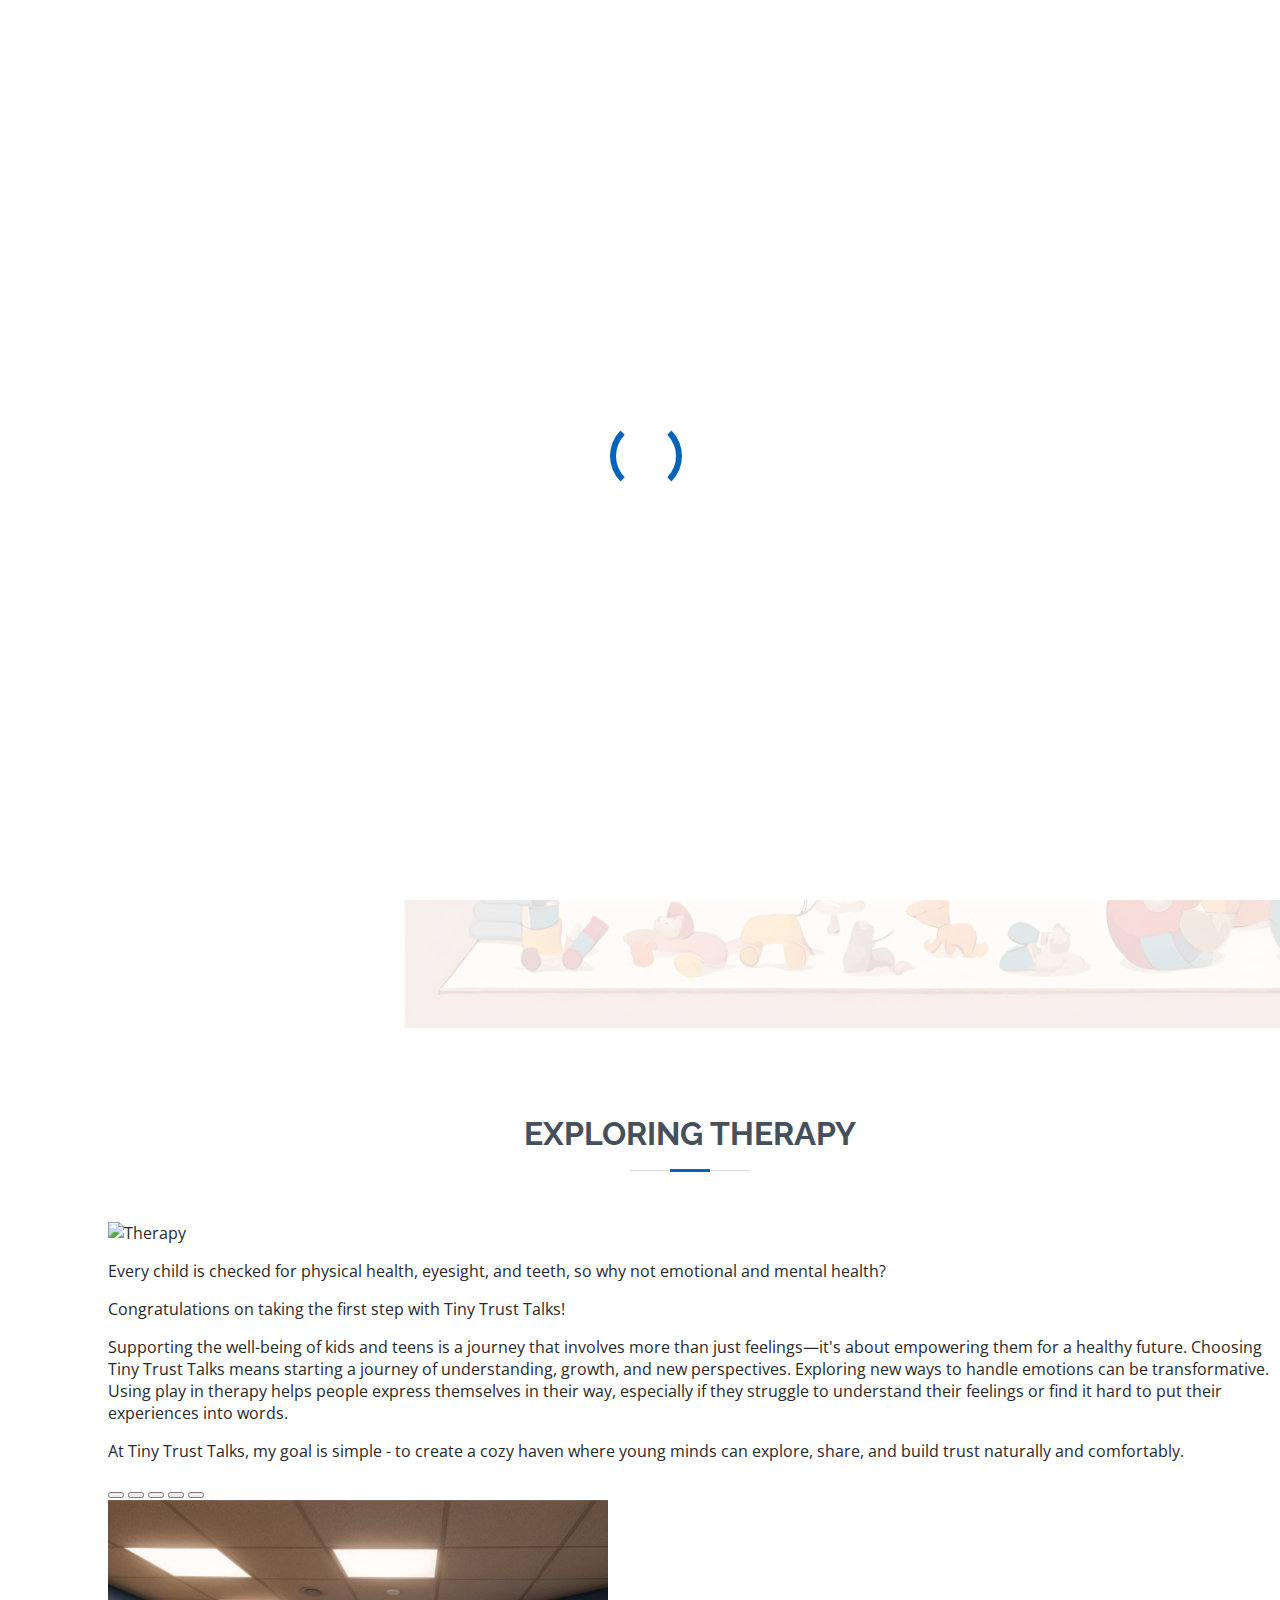
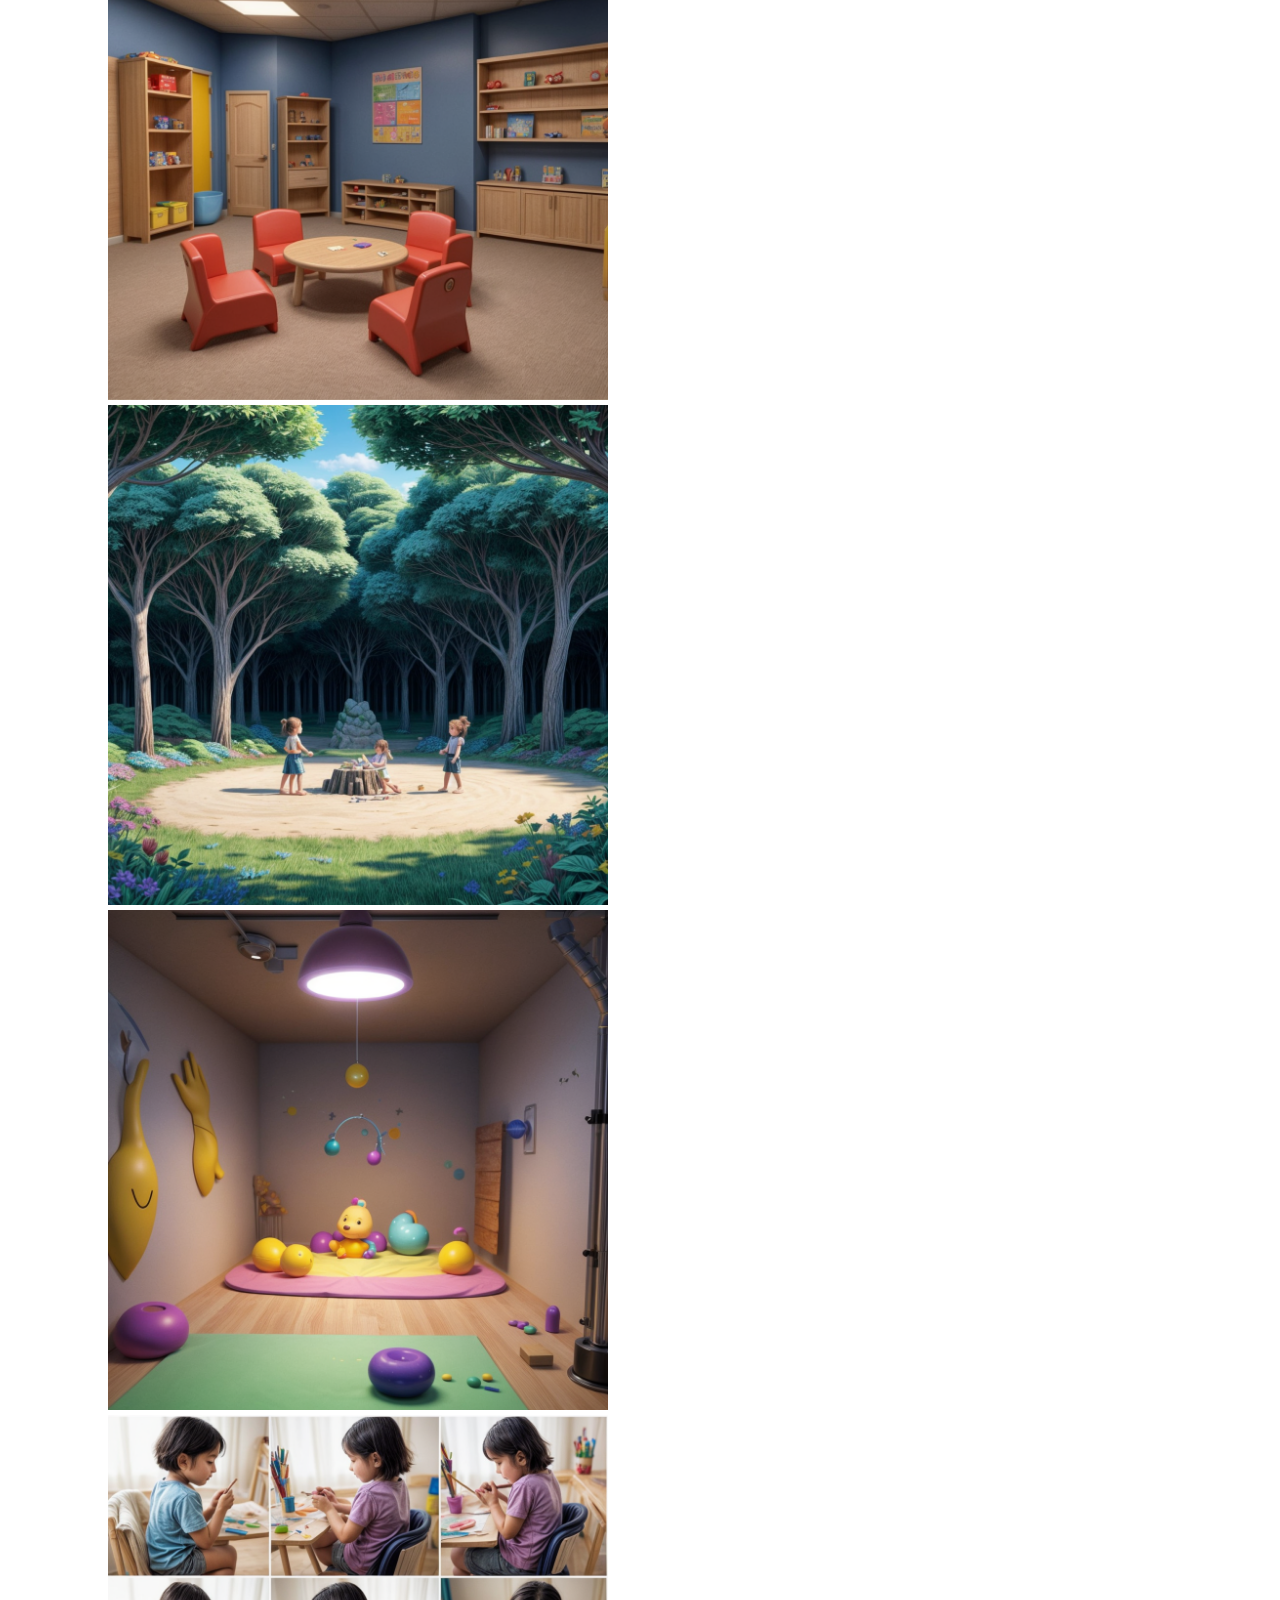
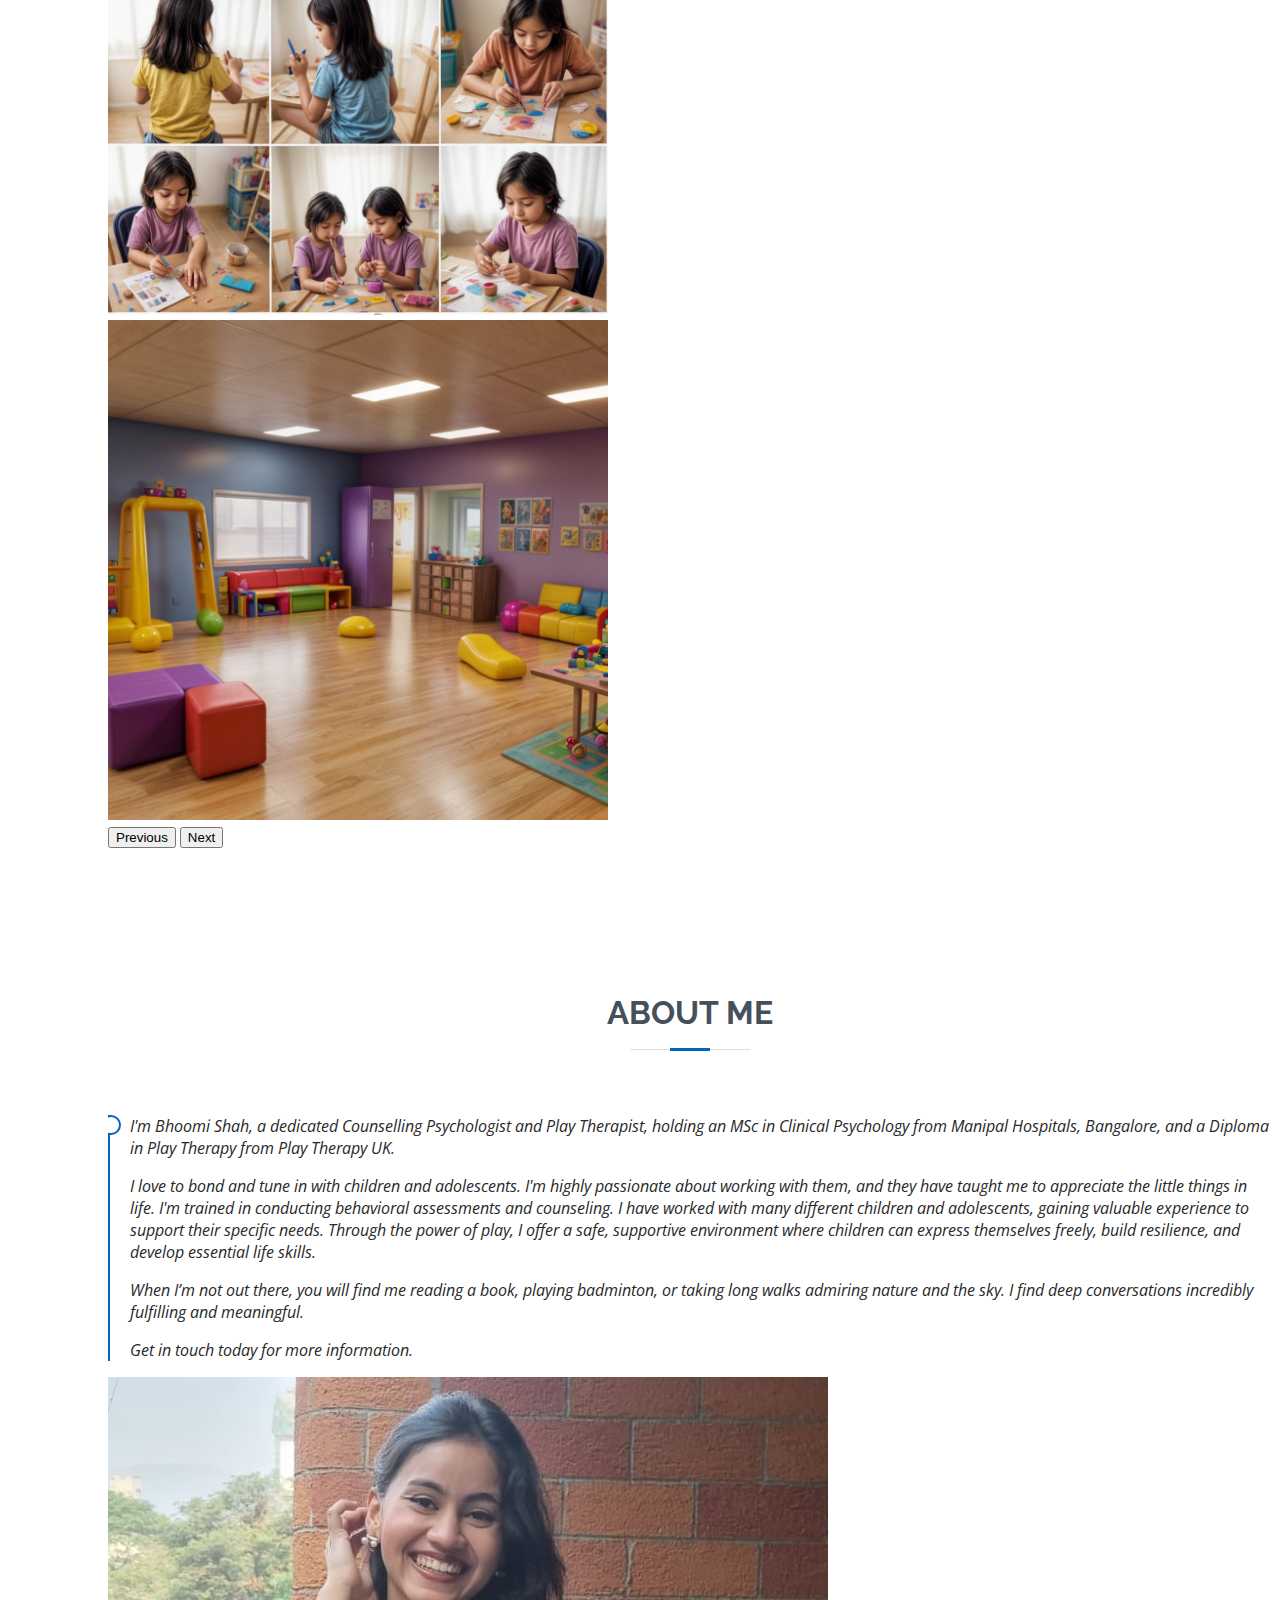
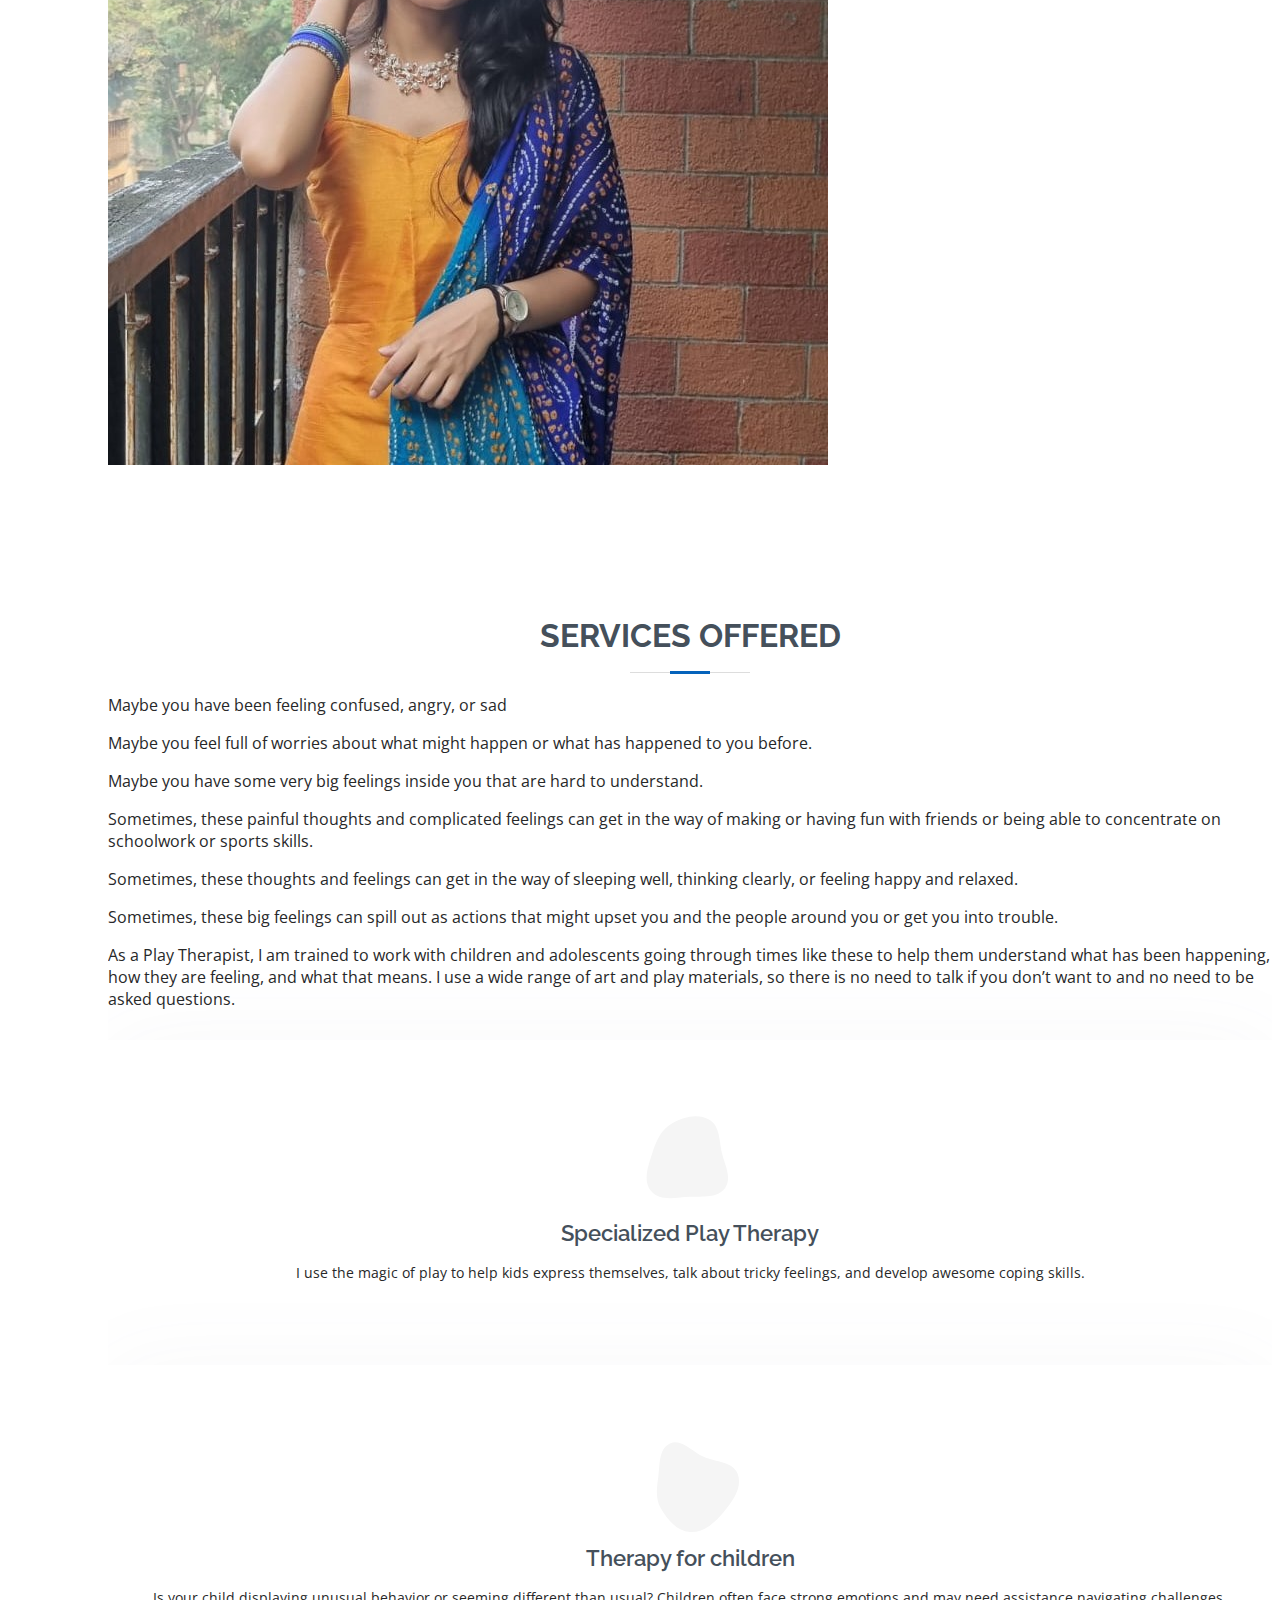
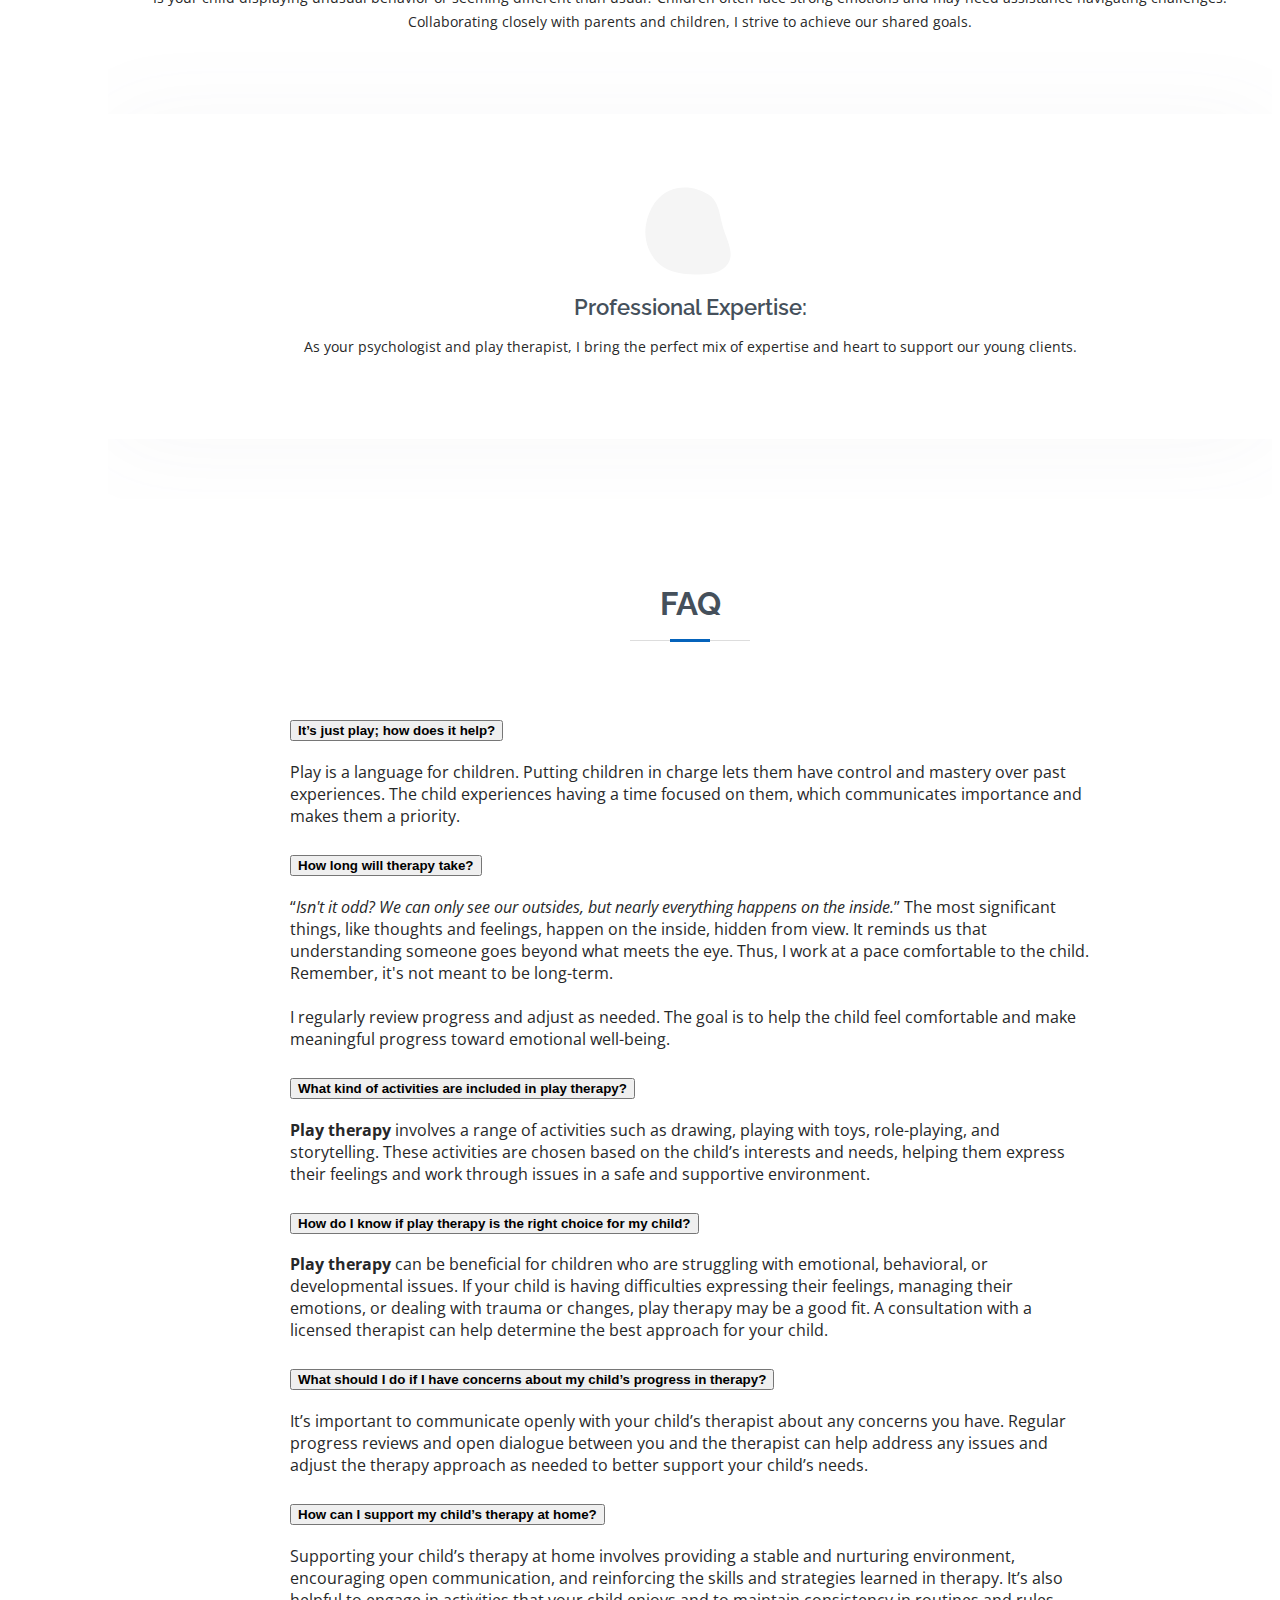
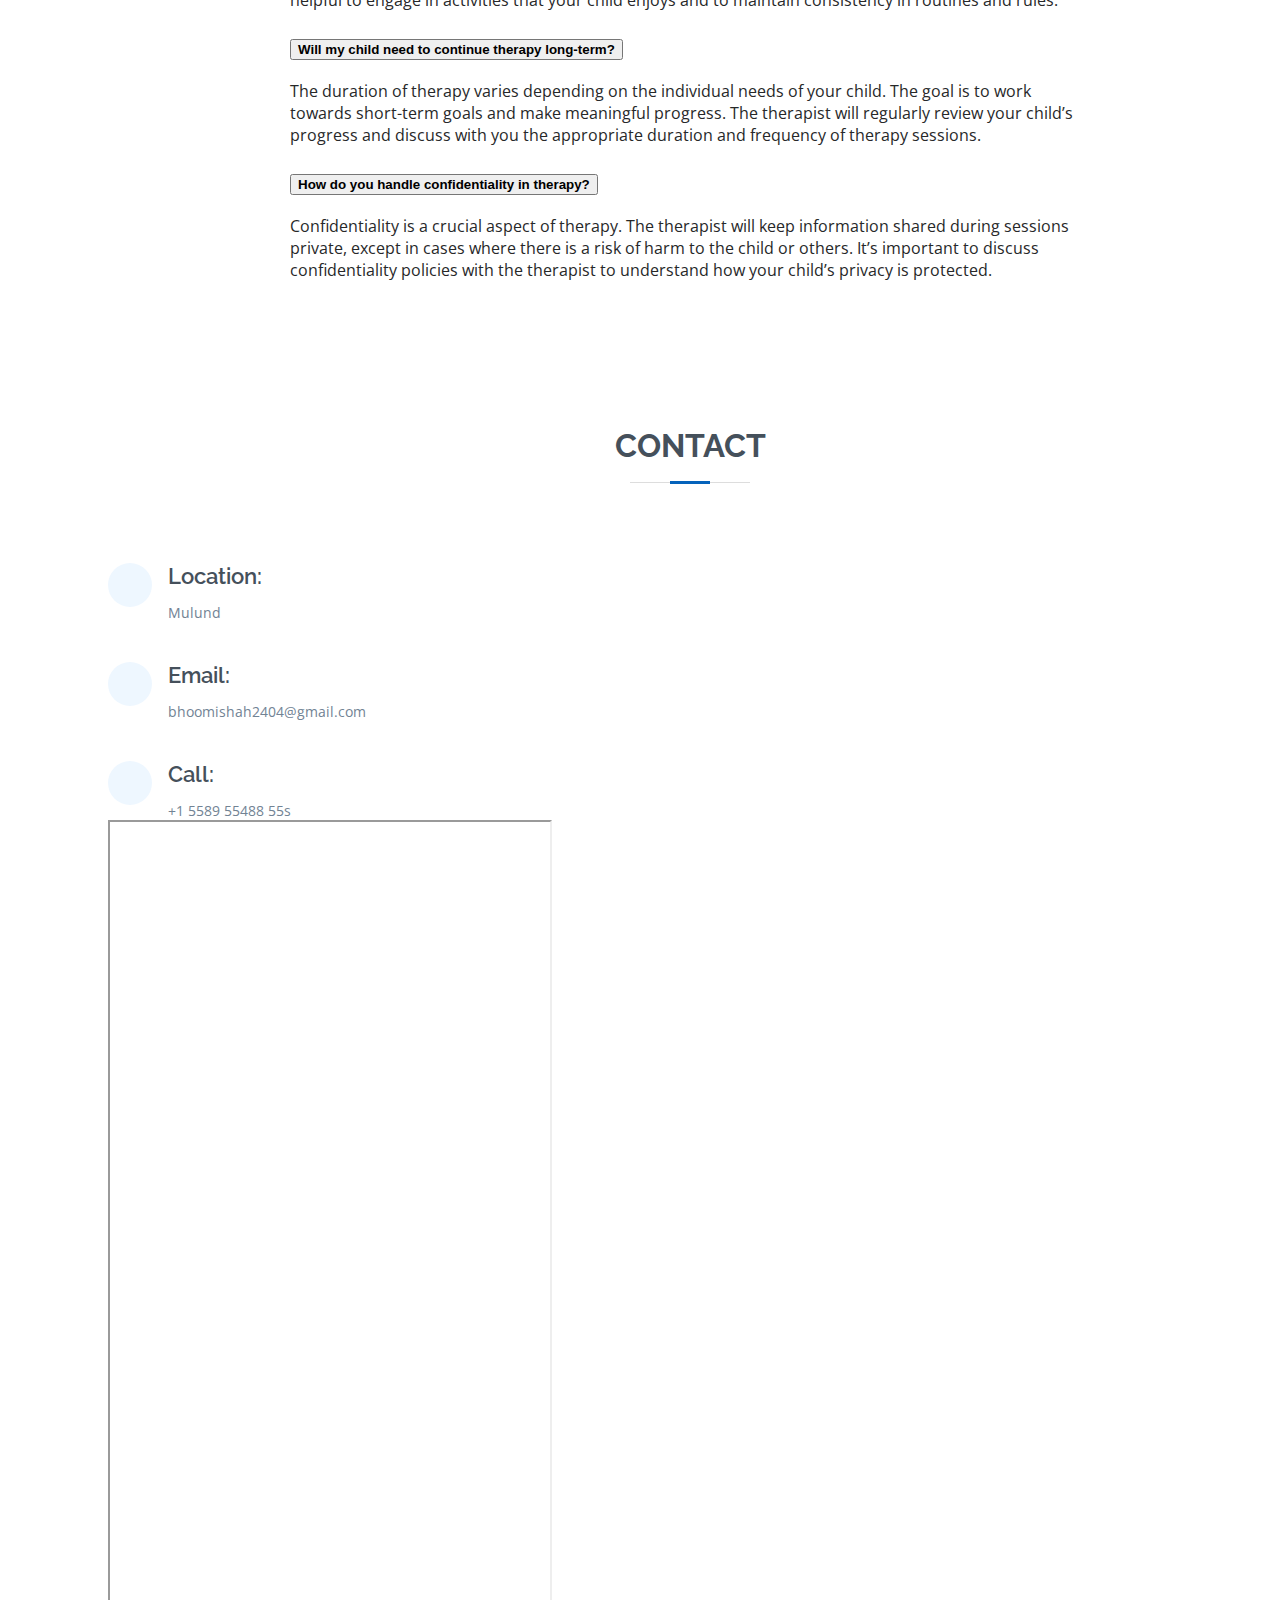
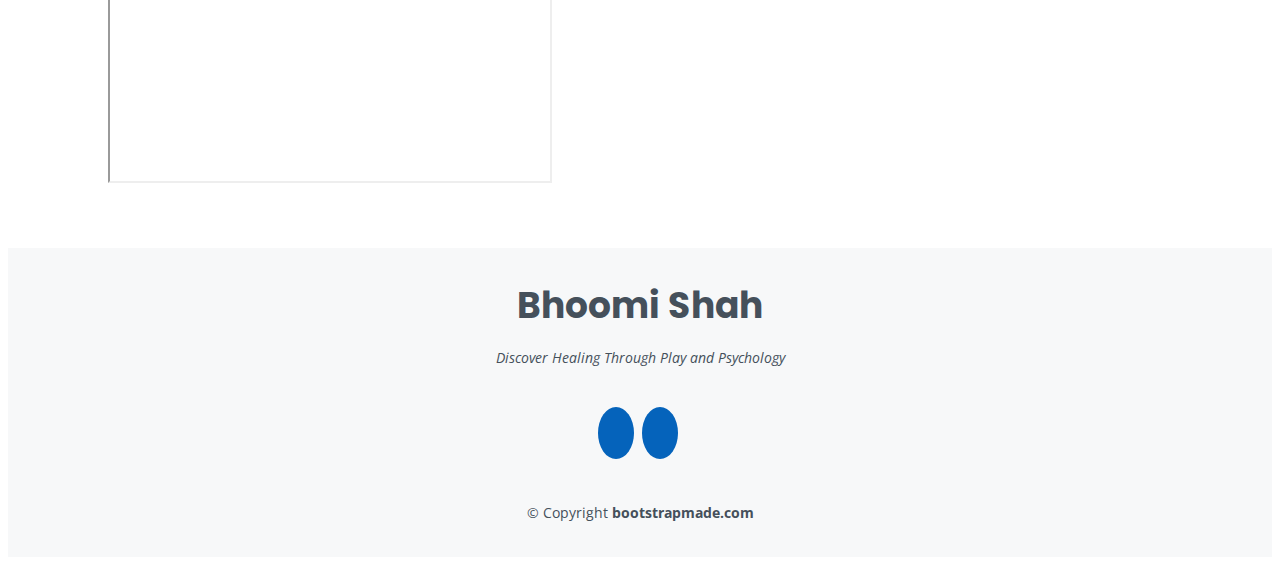
==== commit 96a05f07: "Added Images, realigned elements" ====
--- a/index.html
+++ b/index.html
@@ -40,12 +40,12 @@
 
     <nav id="navbar" class="navbar nav-menu">
       <ul>
-        <li><a href="#hero" class="nav-link scrollto active"><i class="bx bx-home"></i> <span>Home</span></a></li>
-        <li><a href="#about" class="nav-link scrollto"><i class="bx bx-user"></i> <span>About</span></a></li>
-        <li><a href="#resume" class="nav-link scrollto"><i class="bx bx-sun"></i> <span>Play Therapy</span></a></li>
-      
-        <li><a href="#services" class="nav-link scrollto"><i class="bx bx-server"></i> <span>Services</span></a></li>
-        <li><a href="#contact" class="nav-link scrollto"><i class="bx bx-envelope"></i> <span>Contact</span></a></li>
+        <li><a href="#hero" class="nav-link scrollto active"><i class="bx bx-home"></i> <span>Tiny Trust Talks</span></a></li>
+        <li><a href="#about" class="nav-link scrollto"><i class="bx bx-sun"></i> <span>Exploring Therapy</span></a></li>
+        <li><a href="#resume" class="nav-link scrollto"><i class="bx bx-user"></i> <span>About Me</span></a></li>
+        <li><a href="#services" class="nav-link scrollto"><i class="bx bx-donate-heart"></i> <span>Services</span></a></li>
+        <li><a href="#faq" class="nav-link scrollto"><i class="bx bx-question-mark"></i> <span>FAQ</span></a></li>
+        <li><a href="#contact" class="nav-link scrollto"><i class="bx bx-conversation"></i> <span>Contact</span></a></li>
       </ul>
     </nav><!-- .nav-menu -->
 
@@ -60,9 +60,7 @@
 <!--       <h5>Where little hearts find big trust</h5>  -->
 
       <div class="social-links">
-        <a href="#" class="facebook"><i class="bx bxl-facebook"></i></a>
         <a href="https://www.instagram.com/bhoomi_2404/" class="instagram"><i class="bx bxl-instagram"></i></a>
-        <a href="#" class="google-plus"><i class="bx bxl-skype"></i></a>
         <a href="https://www.linkedin.com/in/bhoomi-shah-b6730918b/" class="linkedin"><i class="bx bxl-linkedin"></i></a>
       </div>
 
@@ -91,101 +89,49 @@
             <p> Supporting the well-being of kids and teens is a journey that involves more than just feelings—it's about empowering them for a healthy future. Choosing Tiny Trust Talks means starting a journey of understanding, growth, and new perspectives. Exploring new ways to handle emotions can be transformative. Using play in therapy helps people express themselves in their way, especially if they struggle to understand their feelings or find it hard to put their experiences into words. </p>
             <p> At Tiny Trust Talks, my goal is simple - to create a cozy haven where young minds can explore, share, and build trust naturally and comfortably.
             </p>
-
-          <!-- <ul>
-            <li>
-              <h4>Education:</h4>
-              <p>MSc in Clinical Psychology from Manipal Hospitals, Bangalore</p>
-              <p>Diploma in Play Therapy from Play Therapy UK</p>
-            </li>
-            <li>
-              <h4>Passion & Focus:</h4>
-              <p>I am passionate about working with children and adolescents, bonding with them, and appreciating life's little moments.</p>
-            </li>
-            <li>
-              <h4>Expertise:</h4>
-              <p>I specialize in conducting behavioral assessments and counseling sessions tailored to each child's needs.</p>
-            </li>
-            <li>
-              <h4>Approach:</h4>
-              <p>Through the power of play, I create a safe and supportive environment where children can freely express themselves, build resilience, and develop essential life skills.</p>
-            </li>
-            <li>
-              <h4>Interests:</h4>
-              <p>When not working, I enjoy reading, playing badminton, taking long walks in nature, and engaging in deep, meaningful conversations.</p>
-            </li>
-          </ul>
-          <p>Ready to learn more? Feel free to reach out for additional information or to schedule a consultation.</p>
-          <a href="contact" class="contact-btn">Contact Me</a> -->
-        </div>
-      </div>
-    </div>
+         
+<!-- Carousel -->
+<div id="carouselExampleIndicators" class="carousel slide mt-5" data-bs-ride="carousel">
+  <div class="carousel-indicators">
+    <button type="button" data-bs-target="#carouselExampleIndicators" data-bs-slide-to="0" class="active" aria-current="true" aria-label="Slide 1"></button>
+    <button type="button" data-bs-target="#carouselExampleIndicators" data-bs-slide-to="1" aria-label="Slide 2"></button>
+    <button type="button" data-bs-target="#carouselExampleIndicators" data-bs-slide-to="2" aria-label="Slide 3"></button>
+    <button type="button" data-bs-target="#carouselExampleIndicators" data-bs-slide-to="3" aria-label="Slide 4"></button>
+    <button type="button" data-bs-target="#carouselExampleIndicators" data-bs-slide-to="4" aria-label="Slide 5"></button>
+
   </div>
-</section><!-- End About Section -->
-
-
-    <!-- ======= Facts Section ======= -->
-    <!-- <section id="facts" class="facts">
-      <div class="container" data-aos="fade-up">
-
-        <div class="section-title">
-          <h2>Facts</h2>
-          <p>Let's embark on a journey of self-discovery and healing together.</p>
-        </div>
-
-        <div class="row">
-
-          <div class="col-lg-3 col-md-6">
-            <div class="count-box">
-              <i class="bi bi-emoji-smile"></i>
-              <span data-purecounter-start="0" data-purecounter-end="54" data-purecounter-duration="1" class="purecounter"></span>
-              <p>Happy Clients</p>
-            </div>
-          </div>
-
-          <div class="col-lg-3 col-md-6 mt-5 mt-md-0">
-            <div class="count-box">
-              <i class="bi bi-journal-richtext"></i>
-              <span data-purecounter-start="0" data-purecounter-end="4" data-purecounter-duration="1" class="purecounter"></span>
-              <p>Projects</p>
-            </div>
-          </div>
-
-          <div class="col-lg-3 col-md-6 mt-5 mt-lg-0">
-            <div class="count-box">
-              <i class="bi bi-headset"></i>
-              <span data-purecounter-start="0" data-purecounter-end="863" data-purecounter-duration="1" class="purecounter"></span>
-              <p>Hours Of Support</p>
-            </div>
-          </div>
-
-          <div class="col-lg-3 col-md-6 mt-5 mt-lg-0">
-            <div class="count-box">
-              <i class="bi bi-award"></i>
-              <span data-purecounter-start="0" data-purecounter-end="9" data-purecounter-duration="1" class="purecounter"></span>
-              <p>Awards</p>
-            </div>
-          </div>
-
-        </div>
-
-      </div>
-    </section>End Facts Section -->
-
-    <!-- ======= Skills Section ======= -->
-<!--     <section id="skills" class="skills section-bg"> -->
-<!--       <div class="container" data-aos="fade-up"> -->
-
-<!--         <div class="section-title"> -->
-<!--           <h2>Services</h2> -->
-
-          
-<!--         </div> -->
-
-        
-
-<!--       </div> -->
-<!--     </section> End Skills Section --> 
+  <div class="carousel-inner">
+    <div class="carousel-item active">
+      <img src="assets\img\downloadedImage (1).png" class="d-block w-100" alt="Image 1" style="height: 500px; object-fit: cover;">
+    </div>
+    <div class="carousel-item">
+      <img src="assets\img\downloadedImage (2).png" class="d-block w-100" alt="Image 2" style="height: 500px; object-fit: cover;">
+    </div>
+    <div class="carousel-item">
+      <img src="assets\img\downloadedImage (3).png" class="d-block w-100" alt="Image 3" style="height: 500px; object-fit: cover;">
+    </div>
+    <div class="carousel-item">
+      <img src="assets\img\downloadedImage (4).png" class="d-block w-100" alt="Image 3" style="height: 500px; object-fit: cover;">
+    </div>
+    <div class="carousel-item">
+      <img src="assets\img\downloadedImage.png" class="d-block w-100" alt="Image 3" style="height: 500px; object-fit: cover;">
+    </div>
+  </div>
+  <button class="carousel-control-prev" type="button" data-bs-target="#carouselExampleIndicators" data-bs-slide="prev">
+    <span class="carousel-control-prev-icon" aria-hidden="true"></span>
+    <span class="visually-hidden">Previous</span>
+  </button>
+  <button class="carousel-control-next" type="button" data-bs-target="#carouselExampleIndicators" data-bs-slide="next">
+    <span class="carousel-control-next-icon" aria-hidden="true"></span>
+    <span class="visually-hidden">Next</span>
+  </button>
+</div>
+        </div>
+      </div>
+    </div>
+  </div>
+</section>
+<!-- End About Section -->
 
     <!-- ======= Play Therapy Section ======= -->
 <!--     <section id="resume" class="resume">
@@ -241,213 +187,27 @@
         </div>
 
       </div>
-    </section> End Resume Section --> 
+    </section> End Resume Section  -->
  <section id="resume" class="resume">
-    <div class="container" data-aos="fade-up">
-
-      <div class="section-title">
-        <h2>About Me</h2>
-      </div>
-      <div class="row">
-        <div class="col-lg-6">
-          <!-- <h3 class="resume-title">With You Every Step of the Way</h3> -->
-          <div class="resume-item pb-0">
-            <!-- <h4>The purpose of Play Therapy</h4> -->
-            <p><em>I'm Bhoomi Shah, a dedicated Counselling Psychologist and Play Therapist, holding an MSc in Clinical Psychology from Manipal Hospitals, Bangalore, and a Diploma in Play Therapy from Play Therapy UK.</em></p>
-            <p><em>I love to bond and tune in with children and adolescents. I'm highly passionate about working with them, and they have taught me to appreciate the little things in life. I'm trained in conducting behavioral assessments and counseling. I have worked with many different children and adolescents, gaining valuable experience to support their specific needs. Through the power of play, I offer a safe, supportive environment where children can express themselves freely, build resilience, and develop essential life skills.</em></p>
-             <p><em>When I’m not out there, you will find me reading a book, playing badminton, or taking long walks admiring nature and the sky. I find deep conversations incredibly fulfilling and meaningful.</em></p>
-             <p><em>Get in touch today for more information.</em></p>
-          </div>
-      <!-- <div class="row">
-        <div class="col-lg-6">
-          <h3 class="resume-title">With You Every Step of the Way</h3>
-          <div class="resume-item pb-0">
-            <h4>The purpose of Play Therapy</h4>
-            <p><em>is to help children reach their full potential by alleviating their emotional, behavior and mental health problems.</em></p>
-            <p><em>Online counselling, individual therapy, therapy for children, family therapy, emotional distress</em></p>
-            <p><em>Maybe you have been feeling confused, angry, or sad</em></p>
-            <p><em>Maybe you feel full of worries about what might happen or what has happened to you before.</em></p>
-            <p><em>Maybe you have some very big feelings inside you that are hard to understand</em></p>
-          </div>
-
-          <h3 class="resume-title">Specialized Play Therapy</h3>
-          <div class="resume-item pb-0">
-            <p><em>I use the magic of play to help kids express themselves, talk about tricky feelings, and develop awesome coping skills.</em></p>
-          </div>
-        </div>
-        <div class="col-lg-6">
-          <h3 class="resume-title">Therapy for children</h3>
-          <div class="resume-item pb-0">
-            <p><em>Is your child displaying unusual behavior or seeming different than usual? Children often face strong emotions and may need assistance navigating challenges. Collaborating closely with parents and children, I strive to achieve our shared goals. </em></p>
-          </div>
-
-          <h3 class="resume-title">Family Therapy</h3>
-          <div class="resume-item pb-0">
-            <p><em>Is your family going through some ups and downs or finding it hard to talk? My Family Therapy sessions help clients develop positive attitudes toward life’s most complex and challenging circumstances.</em></p>
-          </div>
-
-          <h3 class="resume-title">Professional Expertise</h3>
-          <div class="resume-item pb-0">
-            <p><em>As your psychologist and play therapist, I bring the perfect mix of expertise and heart to support our young clients.</em></p>
-          </div>
-        </div>
-      </div>
-
-    </div> -->
+  <div class="container" data-aos="fade-up">
+    <div class="section-title">
+      <h2>About Me</h2>
+    </div>
+    <div class="row">
+      <div class="col-lg-8">
+        <div class="resume-item pb-0">
+          <p><em>I'm Bhoomi Shah, a dedicated Counselling Psychologist and Play Therapist, holding an MSc in Clinical Psychology from Manipal Hospitals, Bangalore, and a Diploma in Play Therapy from Play Therapy UK.</em></p>
+          <p><em>I love to bond and tune in with children and adolescents. I'm highly passionate about working with them, and they have taught me to appreciate the little things in life. I'm trained in conducting behavioral assessments and counseling. I have worked with many different children and adolescents, gaining valuable experience to support their specific needs. Through the power of play, I offer a safe, supportive environment where children can express themselves freely, build resilience, and develop essential life skills.</em></p>
+          <p><em>When I’m not out there, you will find me reading a book, playing badminton, or taking long walks admiring nature and the sky. I find deep conversations incredibly fulfilling and meaningful.</em></p>
+          <p><em>Get in touch today for more information.</em></p>
+        </div>
+      </div>
+      <div class="col-lg-4">
+        <img src="assets/img/WhatsApp Image 2023-11-20 at 8.26.48 PM.jpeg" alt="Bhoomi Shah" class="img-fluid">
+      </div>
+    </div>
+  </div>
   </section>
-
-    <!-- ======= Portfolio Section ======= -->
-<!--     <section id="portfolio" class="portfolio section-bg">
-      <div class="container" data-aos="fade-up">
-
-        <div class="section-title">
-          <h2>Portfolio</h2>
-          <p>Magnam dolores commodi suscipit. Necessitatibus eius consequatur ex aliquid fuga eum quidem. Sit sint consectetur velit. Quisquam quos quisquam cupiditate. Et nemo qui impedit suscipit alias ea. Quia fugiat sit in iste officiis commodi quidem hic quas.</p>
-        </div>
-
-        <div class="row">
-          <div class="col-lg-12 d-flex justify-content-center" data-aos="fade-up" data-aos-delay="100">
-            <ul id="portfolio-flters">
-              <li data-filter="*" class="filter-active">All</li>
-              <li data-filter=".filter-app">App</li>
-              <li data-filter=".filter-card">Card</li>
-              <li data-filter=".filter-web">Web</li>
-            </ul>
-          </div>
-        </div>
-
-        <div class="row portfolio-container" data-aos="fade-up" data-aos-delay="200">
-
-          <div class="col-lg-4 col-md-6 portfolio-item filter-app">
-            <div class="portfolio-wrap">
-              <img src="assets/img/portfolio/portfolio-1.jpg" class="img-fluid" alt="">
-              <div class="portfolio-info">
-                <h4>App 1</h4>
-                <p>App</p>
-                <div class="portfolio-links">
-                  <a href="assets/img/portfolio/portfolio-1.jpg" data-gallery="portfolioGallery" class="portfolio-lightbox" title="App 1"><i class="bx bx-plus"></i></a>
-                  <a href="portfolio-details.html" class="portfolio-details-lightbox" data-glightbox="type: external" title="Portfolio Details"><i class="bx bx-link"></i></a>
-                </div>
-              </div>
-            </div>
-          </div>
-
-          <div class="col-lg-4 col-md-6 portfolio-item filter-web">
-            <div class="portfolio-wrap">
-              <img src="assets/img/portfolio/portfolio-2.jpg" class="img-fluid" alt="">
-              <div class="portfolio-info">
-                <h4>Web 3</h4>
-                <p>Web</p>
-                <div class="portfolio-links">
-                  <a href="assets/img/portfolio/portfolio-2.jpg" data-gallery="portfolioGallery" class="portfolio-lightbox" title="Web 3"><i class="bx bx-plus"></i></a>
-                  <a href="portfolio-details.html" class="portfolio-details-lightbox" data-glightbox="type: external" title="Portfolio Details"><i class="bx bx-link"></i></a>
-                </div>
-              </div>
-            </div>
-          </div>
-
-          <div class="col-lg-4 col-md-6 portfolio-item filter-app">
-            <div class="portfolio-wrap">
-              <img src="assets/img/portfolio/portfolio-3.jpg" class="img-fluid" alt="">
-              <div class="portfolio-info">
-                <h4>App 2</h4>
-                <p>App</p>
-                <div class="portfolio-links">
-                  <a href="assets/img/portfolio/portfolio-3.jpg" data-gallery="portfolioGallery" class="portfolio-lightbox" title="App 2"><i class="bx bx-plus"></i></a>
-                  <a href="portfolio-details.html" class="portfolio-details-lightbox" data-glightbox="type: external" title="Portfolio Details"><i class="bx bx-link"></i></a>
-                </div>
-              </div>
-            </div>
-          </div>
-
-          <div class="col-lg-4 col-md-6 portfolio-item filter-card">
-            <div class="portfolio-wrap">
-              <img src="assets/img/portfolio/portfolio-4.jpg" class="img-fluid" alt="">
-              <div class="portfolio-info">
-                <h4>Card 2</h4>
-                <p>Card</p>
-                <div class="portfolio-links">
-                  <a href="assets/img/portfolio/portfolio-4.jpg" data-gallery="portfolioGallery" class="portfolio-lightbox" title="Card 2"><i class="bx bx-plus"></i></a>
-                  <a href="portfolio-details.html" class="portfolio-details-lightbox" data-glightbox="type: external" title="Portfolio Details"><i class="bx bx-link"></i></a>
-                </div>
-              </div>
-            </div>
-          </div>
-
-          <div class="col-lg-4 col-md-6 portfolio-item filter-web">
-            <div class="portfolio-wrap">
-              <img src="assets/img/portfolio/portfolio-5.jpg" class="img-fluid" alt="">
-              <div class="portfolio-info">
-                <h4>Web 2</h4>
-                <p>Web</p>
-                <div class="portfolio-links">
-                  <a href="assets/img/portfolio/portfolio-5.jpg" data-gallery="portfolioGallery" class="portfolio-lightbox" title="Web 2"><i class="bx bx-plus"></i></a>
-                  <a href="portfolio-details.html" class="portfolio-details-lightbox" data-glightbox="type: external" title="Portfolio Details"><i class="bx bx-link"></i></a>
-                </div>
-              </div>
-            </div>
-          </div>
-
-          <div class="col-lg-4 col-md-6 portfolio-item filter-app">
-            <div class="portfolio-wrap">
-              <img src="assets/img/portfolio/portfolio-6.jpg" class="img-fluid" alt="">
-              <div class="portfolio-info">
-                <h4>App 3</h4>
-                <p>App</p>
-                <div class="portfolio-links">
-                  <a href="assets/img/portfolio/portfolio-6.jpg" data-gallery="portfolioGallery" class="portfolio-lightbox" title="App 3"><i class="bx bx-plus"></i></a>
-                  <a href="portfolio-details.html" class="portfolio-details-lightbox" data-glightbox="type: external" title="Portfolio Details"><i class="bx bx-link"></i></a>
-                </div>
-              </div>
-            </div>
-          </div>
-
-          <div class="col-lg-4 col-md-6 portfolio-item filter-card">
-            <div class="portfolio-wrap">
-              <img src="assets/img/portfolio/portfolio-7.jpg" class="img-fluid" alt="">
-              <div class="portfolio-info">
-                <h4>Card 1</h4>
-                <p>Card</p>
-                <div class="portfolio-links">
-                  <a href="assets/img/portfolio/portfolio-7.jpg" data-gallery="portfolioGallery" class="portfolio-lightbox" title="Card 1"><i class="bx bx-plus"></i></a>
-                  <a href="portfolio-details.html" class="portfolio-details-lightbox" data-glightbox="type: external" title="Portfolio Details"><i class="bx bx-link"></i></a>
-                </div>
-              </div>
-            </div>
-          </div>
-
-          <div class="col-lg-4 col-md-6 portfolio-item filter-card">
-            <div class="portfolio-wrap">
-              <img src="assets/img/portfolio/portfolio-8.jpg" class="img-fluid" alt="">
-              <div class="portfolio-info">
-                <h4>Card 3</h4>
-                <p>Card</p>
-                <div class="portfolio-links">
-                  <a href="assets/img/portfolio/portfolio-8.jpg" data-gallery="portfolioGallery" class="portfolio-lightbox" title="Card 3"><i class="bx bx-plus"></i></a>
-                  <a href="portfolio-details.html" class="portfolio-details-lightbox" data-glightbox="type: external" title="Portfolio Details"><i class="bx bx-link"></i></a>
-                </div>
-              </div>
-            </div>
-          </div>
-
-          <div class="col-lg-4 col-md-6 portfolio-item filter-web">
-            <div class="portfolio-wrap">
-              <img src="assets/img/portfolio/portfolio-9.jpg" class="img-fluid" alt="">
-              <div class="portfolio-info">
-                <h4>Web 3</h4>
-                <p>Web</p>
-                <div class="portfolio-links">
-                  <a href="assets/img/portfolio/portfolio-9.jpg" data-gallery="portfolioGallery" class="portfolio-lightbox" title="Web 3"><i class="bx bx-plus"></i></a>
-                  <a href="portfolio-details.html" class="portfolio-details-lightbox" data-glightbox="type: external" title="Portfolio Details"><i class="bx bx-link"></i></a>
-                </div>
-              </div>
-            </div>
-          </div>
-
-        </div>
-
-      </div>
-    </section> End Portfolio Section -->
 
     <!-- ======= Services Section ======= -->
     <section id="services" class="services">
@@ -455,7 +215,16 @@
 
         <div class="section-title">
           <h2>Services Offered</h2>
-          <p>Magnam dolores commodi suscipit. Necessitatibus eius consequatur ex aliquid fuga eum quidem. Sit sint consectetur velit. Quisquam quos quisquam cupiditate. Et nemo qui impedit suscipit alias ea. Quia fugiat sit in iste officiis commodi quidem hic quas.</p>
+          <p>Maybe you have been feeling confused, angry, or sad</p>
+          <p>Maybe you feel full of worries about what might happen or what has happened to you before.
+          </p>
+          <p>Maybe you have some very big feelings inside you that are hard to understand.
+          </p>
+          <p>Sometimes, these painful thoughts and complicated feelings can get in the way of making or having fun with friends or being able to concentrate on schoolwork or sports skills.</p>
+          <p>Sometimes, these thoughts and feelings can get in the way of sleeping well, thinking clearly, or feeling happy and relaxed.
+          </p>
+          <p>Sometimes, these big feelings can spill out as actions that might upset you and the people around you or get you into trouble.</p>
+          <p>As a Play Therapist, I am trained to work with children and adolescents going through times like these to help them understand what has been happening, how they are feeling, and what that means. I use a wide range of art and play materials, so there is no need to talk if you don’t want to and no need to be asked questions.          </p>
         
         </div>
 
@@ -469,8 +238,8 @@
                 </svg>
                 <i class="bx bxl-dribbble"></i>
               </div>
-              <h4><a href="">Lorem Ipsum</a></h4>
-              <p>Voluptatum deleniti atque corrupti quos dolores et quas molestias excepturi</p>
+              <h4><a href="">Specialized Play Therapy</a></h4>
+              <p>I use the magic of play to help kids express themselves, talk about tricky feelings, and develop awesome coping skills.</p>
             </div>
           </div>
 
@@ -482,8 +251,9 @@
                 </svg>
                 <i class="bx bx-file"></i>
               </div>
-              <h4><a href="">Sed Perspiciatis</a></h4>
-              <p>Duis aute irure dolor in reprehenderit in voluptate velit esse cillum dolore</p>
+              <h4><a href="">Therapy for children</a></h4>
+              <p>Is your child displaying unusual behavior or seeming different than usual? Children often face strong emotions and may need assistance navigating challenges. Collaborating closely with parents and children, I strive to achieve our shared goals. 
+              </p>
             </div>
           </div>
 
@@ -495,137 +265,158 @@
                 </svg>
                 <i class="bx bx-tachometer"></i>
               </div>
-              <h4><a href="">Magni Dolores</a></h4>
-              <p>Excepteur sint occaecat cupidatat non proident, sunt in culpa qui officia</p>
-            </div>
-          </div>
-
-          <div class="col-lg-4 col-md-6 d-flex align-items-stretch mt-4" data-aos="zoom-in" data-aos-delay="100">
-            <div class="icon-box iconbox-yellow">
-              <div class="icon">
-                <svg width="100" height="100" viewBox="0 0 600 600" xmlns="http://www.w3.org/2000/svg">
-                  <path stroke="none" stroke-width="0" fill="#f5f5f5" d="M300,503.46388370962813C374.79870501325706,506.71871716319447,464.8034551963731,527.1746412648533,510.4981551193396,467.86667711651364C555.9287308511215,408.9015244558933,512.6030010748507,327.5744911775523,490.211057578863,256.5855673507754C471.097692560561,195.9906835881958,447.69079081568157,138.11976852964426,395.19560036434837,102.3242989838813C329.3053358748298,57.3949838291264,248.02791733380457,8.279543830951368,175.87071277845988,42.242879143198664C103.41431057327972,76.34704239035025,93.79494320519305,170.9812938413882,81.28167332365135,250.07896920659033C70.17666984294237,320.27484674793965,64.84698225790005,396.69656628748305,111.28512138212992,450.4950937839243C156.20124167950087,502.5303643271138,231.32542653798444,500.4755392045468,300,503.46388370962813"></path>
-                </svg>
-                <i class="bx bx-layer"></i>
-              </div>
-              <h4><a href="">Nemo Enim</a></h4>
-              <p>At vero eos et accusamus et iusto odio dignissimos ducimus qui blanditiis</p>
-            </div>
-          </div>
-
-          <div class="col-lg-4 col-md-6 d-flex align-items-stretch mt-4" data-aos="zoom-in" data-aos-delay="200">
-            <div class="icon-box iconbox-red">
-              <div class="icon">
-                <svg width="100" height="100" viewBox="0 0 600 600" xmlns="http://www.w3.org/2000/svg">
-                  <path stroke="none" stroke-width="0" fill="#f5f5f5" d="M300,532.3542879108572C369.38199826031484,532.3153073249985,429.10787420159085,491.63046689027357,474.5244479745417,439.17860296908856C522.8885846962883,383.3225815378663,569.1668002868075,314.3205725914397,550.7432151929288,242.7694973846089C532.6665558377875,172.5657663291529,456.2379748765914,142.6223662098291,390.3689995646985,112.34683881706744C326.66090330228417,83.06452184765237,258.84405631176094,53.51806209861945,193.32584062364296,78.48882559362697C121.61183558270385,105.82097193414197,62.805066853699245,167.19869350419734,48.57481801355237,242.6138429142374C34.843463184063346,315.3850353017275,76.69343916112496,383.4422959591041,125.22947124332185,439.3748458443577C170.7312796277747,491.8107796887764,230.57421082200815,532.3932930995766,300,532.3542879108572"></path>
-                </svg>
-                <i class="bx bx-slideshow"></i>
-              </div>
-              <h4><a href="">Dele Cardo</a></h4>
-              <p>Quis consequatur saepe eligendi voluptatem consequatur dolor consequuntur</p>
-            </div>
-          </div>
-
-          <div class="col-lg-4 col-md-6 d-flex align-items-stretch mt-4" data-aos="zoom-in" data-aos-delay="300">
-            <div class="icon-box iconbox-teal">
-              <div class="icon">
-                <svg width="100" height="100" viewBox="0 0 600 600" xmlns="http://www.w3.org/2000/svg">
-                  <path stroke="none" stroke-width="0" fill="#f5f5f5" d="M300,566.797414625762C385.7384707136149,576.1784315230908,478.7894351017131,552.8928747891023,531.9192734346935,484.94944893311C584.6109503024035,417.5663521118492,582.489472248146,322.67544863468447,553.9536738515405,242.03673114598146C529.1557734026468,171.96086150256528,465.24506316201064,127.66468636344209,395.9583748389544,100.7403814666027C334.2173773831606,76.7482773500951,269.4350130405921,84.62216499799875,207.1952322260088,107.2889140133804C132.92018162631612,134.33871894543012,41.79353780512637,160.00259165414826,22.644507872594943,236.69541883565114C3.319112789854554,314.0945973066697,72.72355303640163,379.243833228382,124.04198916343866,440.3218312028393C172.9286146004772,498.5055451809895,224.45579914871206,558.5317968840102,300,566.797414625762"></path>
-                </svg>
-                <i class="bx bx-arch"></i>
-              </div>
-              <h4><a href="">Divera Don</a></h4>
-              <p>Modi nostrum vel laborum. Porro fugit error sit minus sapiente sit aspernatur</p>
-            </div>
-          </div>
+              <h4><a href="">Professional Expertise:
+              </a></h4>
+              <p>As your psychologist and play therapist, I bring the perfect mix of expertise and heart to support our young clients.
+              </p>
+            </div>
+          </div>
+ 
+<!-- Include Bootstrap JS (ensure jQuery is included if needed) -->
+<script src="https://cdn.jsdelivr.net/npm/@popperjs/core@2.11.6/dist/umd/popper.min.js"></script>
+<script src="https://cdn.jsdelivr.net/npm/bootstrap@5.3.0-alpha1/dist/js/bootstrap.min.js"></script>
+     
 
         </div>
 
       </div>
     </section><!-- End Services Section -->
 
-    <!-- ======= Testimonials Section ======= -->
-    <section id="testimonials" class="testimonials section-bg">
-      <div class="container" data-aos="fade-up">
-
-        <div class="section-title">
-          <h2>Testimonials</h2>
-        </div>
-
-        <div class="testimonials-slider swiper" data-aos="fade-up" data-aos-delay="100">
-          <div class="swiper-wrapper">
-
-            <div class="swiper-slide">
-              <div class="testimonial-item">
-                <img src="assets/img/testimonials/testimonials-1.jpg" class="testimonial-img" alt="">
-                <h3>Coming Soon</h3>
-                <h4>Coming &amp; Soon</h4>
-                <p>
-                  <i class="bx bxs-quote-alt-left quote-icon-left"></i>
-                    Coming Soon
-                  <i class="bx bxs-quote-alt-right quote-icon-right"></i>
-                </p>
-              </div>
-            </div><!-- End testimonial item -->
-
-            <div class="swiper-slide">
-              <div class="testimonial-item">
-                <img src="assets/img/testimonials/testimonials-2.jpg" class="testimonial-img" alt="">
-                <h3>Coming Soon</h3>
-                <h4>Coming Soon</h4>
-                <p>
-                  <i class="bx bxs-quote-alt-left quote-icon-left"></i>
-                    Coming Soon
-                  <i class="bx bxs-quote-alt-right quote-icon-right"></i>
-                </p>
-              </div>
-            </div><!-- End testimonial item -->
-
-            <div class="swiper-slide">
-              <div class="testimonial-item">
-                <img src="assets/img/testimonials/testimonials-3.jpg" class="testimonial-img" alt="">
-                <h3>Coming Soon</h3>
-                <h4>Coming Soon</h4>
-                <p>
-                  <i class="bx bxs-quote-alt-left quote-icon-left"></i>
-                    Coming Soon
-                  <i class="bx bxs-quote-alt-right quote-icon-right"></i>
-                </p>
-              </div>
-            </div><!-- End testimonial item -->
-
-            <div class="swiper-slide">
-              <div class="testimonial-item">
-                <img src="assets/img/testimonials/testimonials-4.jpg" class="testimonial-img" alt="">
-                <h3>Coming Soon</h3>
-                <h4>Coming Soon</h4>
-                <p>
-                  <i class="bx bxs-quote-alt-left quote-icon-left"></i>
-                  Coming Soon
-                  <i class="bx bxs-quote-alt-right quote-icon-right"></i>
-                </p>
-              </div>
-            </div><!-- End testimonial item -->
-
-            <div class="swiper-slide">
-              <div class="testimonial-item">
-                <img src="assets/img/testimonials/testimonials-5.jpg" class="testimonial-img" alt="">
-                <h3>Coming Soon</h3>
-                <h4>Coming Soon</h4>
-                <p>
-                  <i class="bx bxs-quote-alt-left quote-icon-left"></i>
-                    Coming Soon
-                  <i class="bx bxs-quote-alt-right quote-icon-right"></i>
-                </p>
-              </div>
-            </div><!-- End testimonial item -->
-
-          </div>
-          <div class="swiper-pagination"></div>
-        </div>
-
-      </div>
-    </section><!-- End Testimonials Section -->
+    <section id="faq" class="faq">
+    
+        <div class="faq-section mt-5" style="max-width: 800px; margin: 0 auto;">
+          <div class="section-title">
+            <h2>FAQ</h2>
+          </div>
+          <div class="accordion" id="faqAccordion">
+            
+            <!-- FAQ 1 -->
+            <div class="accordion-item">
+              <h2 class="accordion-header" id="headingOne">
+                <button class="accordion-button" type="button" data-bs-toggle="collapse" data-bs-target="#collapseOne" aria-expanded="true" aria-controls="collapseOne">
+                  <strong>It’s just play; how does it help?</strong> 
+                </button>
+              </h2>
+              <div id="collapseOne" class="accordion-collapse collapse show" aria-labelledby="headingOne" data-bs-parent="#faqAccordion">
+                <div class="accordion-body">
+                Play is a language for children. Putting children in charge lets them have control and mastery over past experiences. The child experiences having a time focused on them, which communicates importance and makes them a priority.
+                </div>
+              </div>
+            </div>
+        
+            <!-- FAQ 2 -->
+            <div class="accordion-item">
+              <h2 class="accordion-header" id="headingTwo">
+                <button class="accordion-button collapsed" type="button" data-bs-toggle="collapse" data-bs-target="#collapseTwo" aria-expanded="false" aria-controls="collapseTwo">
+                  <strong>How long will therapy take?</strong>
+                </button>
+              </h2>
+              <div id="collapseTwo" class="accordion-collapse collapse" aria-labelledby="headingTwo" data-bs-parent="#faqAccordion">
+                <div class="accordion-body">
+                  “<em>Isn't it odd? We can only see our outsides, but nearly everything happens on the inside.</em>” The most significant things, like thoughts and feelings, happen on the inside, hidden from view. It reminds us that understanding someone goes beyond what meets the eye. Thus, I work at a pace comfortable to the child. Remember, it's not meant to be long-term.
+                  <br><br>
+                  I regularly review progress and adjust as needed. The goal is to help the child feel comfortable and make meaningful progress toward emotional well-being.
+                </div>
+              </div>
+            </div>
+        
+            <!-- FAQ 3 -->
+            <div class="accordion-item">
+              <h2 class="accordion-header" id="headingThree">
+                <button class="accordion-button collapsed" type="button" data-bs-toggle="collapse" data-bs-target="#collapseThree" aria-expanded="false" aria-controls="collapseThree">
+                  <strong>What kind of activities are included in play therapy?</strong>
+                </button>
+              </h2>
+              <div id="collapseThree" class="accordion-collapse collapse" aria-labelledby="headingThree" data-bs-parent="#faqAccordion">
+                <div class="accordion-body">
+                  <strong>Play therapy</strong> involves a range of activities such as drawing, playing with toys, role-playing, and storytelling. These activities are chosen based on the child’s interests and needs, helping them express their feelings and work through issues in a safe and supportive environment.
+                </div>
+              </div>
+            </div>
+      
+            <!-- FAQ 4 -->
+            <div class="accordion-item">
+              <h2 class="accordion-header" id="headingFour">
+                <button class="accordion-button collapsed" type="button" data-bs-toggle="collapse" data-bs-target="#collapseFour" aria-expanded="false" aria-controls="collapseFour">
+                <strong> How do I know if play therapy is the right choice for my child?</strong>
+                </button>
+              </h2>
+              <div id="collapseFour" class="accordion-collapse collapse" aria-labelledby="headingFour" data-bs-parent="#faqAccordion">
+                <div class="accordion-body">
+                  <strong>Play therapy</strong> can be beneficial for children who are struggling with emotional, behavioral, or developmental issues. If your child is having difficulties expressing their feelings, managing their emotions, or dealing with trauma or changes, play therapy may be a good fit. A consultation with a licensed therapist can help determine the best approach for your child.
+                </div>
+              </div>
+            </div>
+      
+            <!-- FAQ 5 -->
+            <div class="accordion-item">
+              <h2 class="accordion-header" id="headingFive">
+                <button class="accordion-button collapsed" type="button" data-bs-toggle="collapse" data-bs-target="#collapseFive" aria-expanded="false" aria-controls="collapseFive">
+                <strong>What should I do if I have concerns about my child’s progress in therapy?</strong>
+                </button>
+              </h2>
+              <div id="collapseFive" class="accordion-collapse collapse" aria-labelledby="headingFive" data-bs-parent="#faqAccordion">
+                <div class="accordion-body">
+                  It’s important to communicate openly with your child’s therapist about any concerns you have. Regular progress reviews and open dialogue between you and the therapist can help address any issues and adjust the therapy approach as needed to better support your child’s needs.
+                </div>
+              </div>
+            </div>
+      
+            <!-- FAQ 6 -->
+            <div class="accordion-item">
+              <h2 class="accordion-header" id="headingSix">
+                <button class="accordion-button collapsed" type="button" data-bs-toggle="collapse" data-bs-target="#collapseSix" aria-expanded="false" aria-controls="collapseSix">
+                <strong> How can I support my child’s therapy at home?</strong>
+                </button>
+              </h2>
+              <div id="collapseSix" class="accordion-collapse collapse" aria-labelledby="headingSix" data-bs-parent="#faqAccordion">
+                <div class="accordion-body">
+                  Supporting your child’s therapy at home involves providing a stable and nurturing environment, encouraging open communication, and reinforcing the skills and strategies learned in therapy. It’s also helpful to engage in activities that your child enjoys and to maintain consistency in routines and rules.
+                </div>
+              </div>
+            </div>
+      
+            <!-- FAQ 7 -->
+            <div class="accordion-item">
+              <h2 class="accordion-header" id="headingSeven">
+                <button class="accordion-button collapsed" type="button" data-bs-toggle="collapse" data-bs-target="#collapseSeven" aria-expanded="false" aria-controls="collapseSeven">
+                <strong>Will my child need to continue therapy long-term?</strong>
+                </button>
+              </h2>
+              <div id="collapseSeven" class="accordion-collapse collapse" aria-labelledby="headingSeven" data-bs-parent="#faqAccordion">
+                <div class="accordion-body">
+                  The duration of therapy varies depending on the individual needs of your child. The goal is to work towards short-term goals and make meaningful progress. The therapist will regularly review your child’s progress and discuss with you the appropriate duration and frequency of therapy sessions.
+                </div>
+              </div>
+            </div>
+      
+            <!-- FAQ 8 -->
+            <div class="accordion-item">
+              <h2 class="accordion-header" id="headingEight">
+                <button class="accordion-button collapsed" type="button" data-bs-toggle="collapse" data-bs-target="#collapseEight" aria-expanded="false" aria-controls="collapseEight">
+                <strong>How do you handle confidentiality in therapy?</strong>
+                </button>
+              </h2>
+              <div id="collapseEight" class="accordion-collapse collapse" aria-labelledby="headingEight" data-bs-parent="#faqAccordion">
+                <div class="accordion-body">
+                  Confidentiality is a crucial aspect of therapy. The therapist will keep information shared during sessions private, except in cases where there is a risk of harm to the child or others. It’s important to discuss confidentiality policies with the therapist to understand how your child’s privacy is protected.
+                </div>
+              </div>
+            </div>
+      
+          </div>
+        </div>
+      </section>
+      
+      <!-- Include Bootstrap JS (ensure jQuery is included if needed) -->
+      <script src="https://cdn.jsdelivr.net/npm/@popperjs/core@2.11.6/dist/umd/popper.min.js"></script>
+      <script src="https://cdn.jsdelivr.net/npm/bootstrap@5.3.0-alpha1/dist/js/bootstrap.min.js"></script>
+      
+      <!-- Include Bootstrap JS (ensure jQuery is included if needed) -->
+      <script src="https://cdn.jsdelivr.net/npm/@popperjs/core@2.11.6/dist/umd/popper.min.js"></script>
+      <script src="https://cdn.jsdelivr.net/npm/bootstrap@5.3.0-alpha1/dist/js/bootstrap.min.js"></script>
+    </section><!-- End FAQ Section -->
+
 
     <!-- ======= Contact Section ======= -->
     <section id="contact" class="contact">
@@ -662,98 +453,7 @@
           </div>
 
           <div class="col-lg-8 mt-5 mt-lg-0">
-            
-<!--             <form action="https://formspree.io/f/xgegoodr" method="post" role="form" class="php-email-form">
-    <div class="row">
-        <div class="col-md-6 form-group">
-            <input type="text" name="name" class="form-control" id="name" placeholder="Your Name" required>
-        </div>
-        <div class="col-md-6 form-group mt-3 mt-md-0">
-            <input type="email" class="form-control" name="email" id="email" placeholder="Your Email" required>
-        </div>
-    </div>
-    <div class="form-group mt-3">
-        <input type="text" class="form-control" name="subject" id="subject" placeholder="Subject" required>
-    </div>
-    <div class="form-group mt-3">
-        <textarea class="form-control" name="message" rows="5" placeholder="Message" required></textarea>
-    </div>
-    <div class="my-3">
-        <div class="loading">Loading</div>
-        <div class="error-message"></div>
-        <div class="sent-message">Your message has been sent. Thank you!</div>
-    </div>
-    <div class="text-center"><button type="submit">Send Message</button></div>
-</form> -->
-<form action="https://formspree.io/f/xgegoodr" method="post" role="form" class="php-email-form" id="myForm">
-    <!-- Your form fields here -->
- <div class="row">
-        <div class="col-md-6 form-group">
-            <input type="text" name="name" class="form-control" id="name" placeholder="Your Name" required>
-        </div>
-        <div class="col-md-6 form-group mt-3 mt-md-0">
-            <input type="email" class="form-control" name="email" id="email" placeholder="Your Email" required>
-        </div>
-    </div>
-    <div class="form-group mt-3">
-        <input type="text" class="form-control" name="subject" id="subject" placeholder="Subject" required>
-    </div>
-    <div class="form-group mt-3">
-        <textarea class="form-control" name="message" rows="5" placeholder="Message" required></textarea>
-    </div>
-    <div class="my-3">
-        <div class="loading">Loading</div>
-        <div class="error-message"></div>
-        <div class="sent-message">Your message has been sent. Thank you!</div>
-    </div>
-    <div class="text-center">
-        <button type="submit" onclick="submitForm()">Send Message</button>
-    </div>
-</form>
-
-<script>
-    function submitForm() {
-        // You can add loading/spinner here if needed
-
-        // Prevent the default form submission
-        event.preventDefault();
-
-        // Get the form element
-        var form = document.getElementById("myForm");
-
-        // Create a new FormData object to collect form data
-        var formData = new FormData(form);
-
-        // Send the form data using fetch
-        fetch(form.action, {
-            method: form.method,
-            body: formData,
-            headers: {
-                'Accept': 'application/json'
-            }
-        })
-        .then(response => response.json())
-        .then(data => {
-            // Handle the form submission response
-            if (data.ok) {
-                // Display a custom success message
-                var successMessage = document.createElement('div');
-                successMessage.innerHTML = 'Your message has been sent. Thank you!';
-                successMessage.className = 'sent-message';
-                form.parentNode.appendChild(successMessage);
-
-                // Optionally, reset the form
-                form.reset();
-            } else {
-                // Display an error message if needed
-                console.error('Form submission failed:', data);
-            }
-        })
-        .catch(error => {
-            console.error('Error during form submission:', error);
-        });
-    }
-</script>
+  
 <div class="embed-responsive embed-responsive-16by9">
 
 <iframe src="https://docs.google.com/forms/d/e/1FAIpQLSfPP7Pw-zEMq52XXPUCidSArDjcZNi84L6nq17dDFwaT52CXA/viewform?embedded=true" width="440" height="959" frameborder="1" marginheight="0" marginwidth="0">Loading…</iframe>
@@ -774,14 +474,11 @@
       <p>Discover Healing Through Play and Psychology
       </p>
       <div class="social-links">
-        <a href="#" class="twitter"><i class="bx bxl-twitter"></i></a>
-        <a href="#" class="facebook"><i class="bx bxl-facebook"></i></a>
         <a href="#" class="instagram"><i class="bx bxl-instagram"></i></a>
-        <a href="#" class="google-plus"><i class="bx bxl-skype"></i></a>
         <a href="#" class="linkedin"><i class="bx bxl-linkedin"></i></a>
       </div>
       <div class="copyright">
-        &copy; Copyright <strong><span>BhoomiShah</span></strong>. All Rights Reserved
+        &copy; Copyright <strong><span>bootstrapmade.com</span></strong>
       </div>
       <div class="credits">                       
         <!-- All the links in the footer should remain intact. -->
--- a/assets/css/style.css
+++ b/assets/css/style.css
@@ -927,6 +927,11 @@
   fill: #11dbcf;
 }
 
+.services .section-title p {
+  text-align: left; /* Explicitly set each element to be left-aligned */
+}
+
+
 /*--------------------------------------------------------------
 # Testimonials
 --------------------------------------------------------------*/
